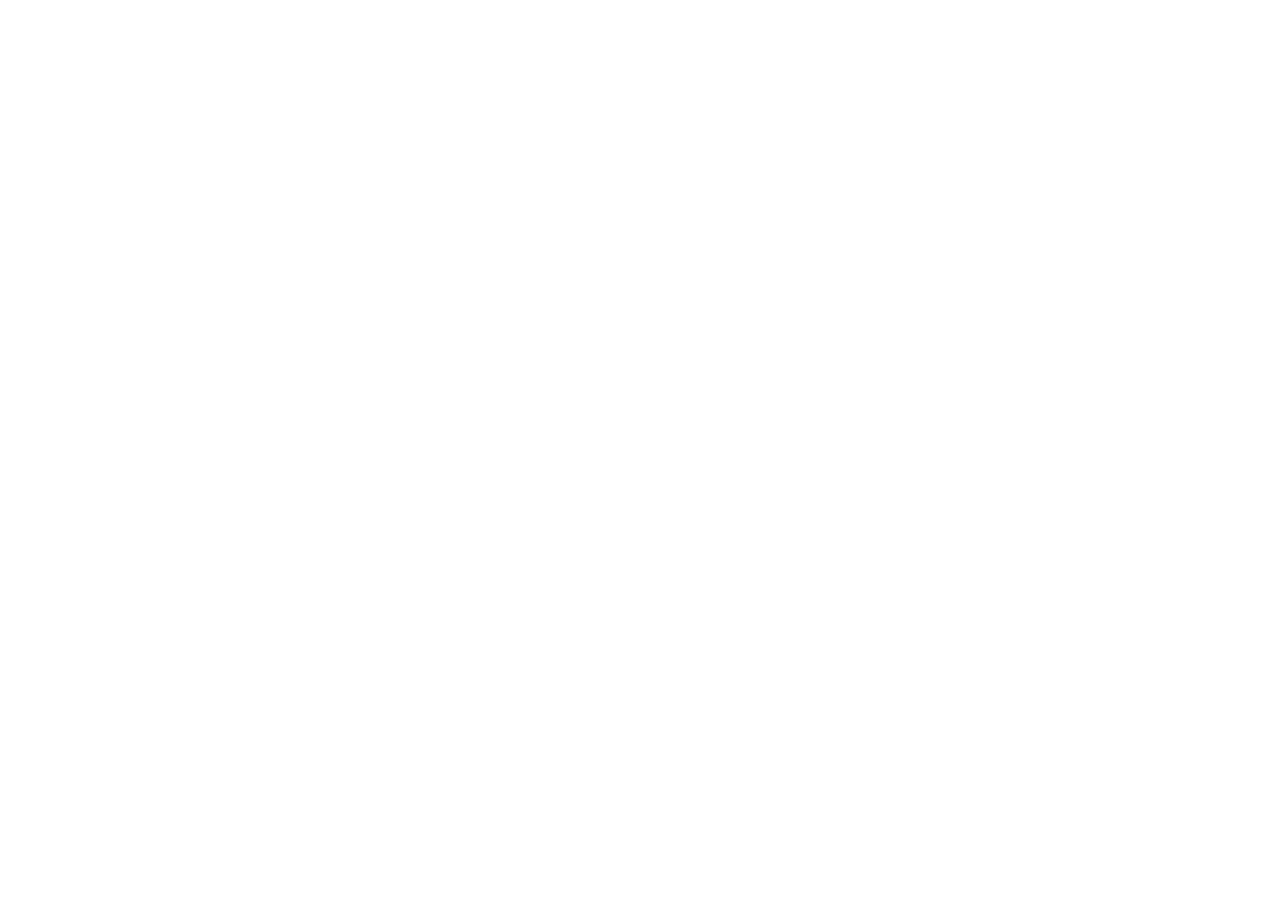
==== src/main/webapp/ForgetPassword.html @ 139113e4 "完善了商家管理订单功能" ====
<!DOCTYPE html>
<html lang="en">
<head>
    <meta charset="UTF-8">
    <title>忘记密码</title>
  <link rel="shortcut icon" href="images/logo.ico">
  <link rel="stylesheet" href="CSS/ForgetPassword.css">
  <link rel="stylesheet" href="element-ui/lib/theme-chalk/index.css">
  <script src="JS/axios-0.18.0.js"></script>
  <script src="JS/vue.js"></script>
  <script src="element-ui/lib/index.js"></script>
</head>
<body>
<div id="app">

</div>
<script src="JS/ForgetPassword.js"></script>
</body>
</html>
---- src/main/webapp/CSS/ForgetPassword.css ----
*{
    margin: 0;
    padding: 0;
}
---- src/main/webapp/element-ui/lib/theme-chalk/index.css ----
@charset "UTF-8";.el-pagination--small .arrow.disabled,.el-table .hidden-columns,.el-table td.is-hidden>*,.el-table th.is-hidden>*,.el-table--hidden{visibility:hidden}.el-input__suffix,.el-tree.is-dragging .el-tree-node__content *{pointer-events:none}.el-dropdown .el-dropdown-selfdefine:focus:active,.el-dropdown .el-dropdown-selfdefine:focus:not(.focusing),.el-message__closeBtn:focus,.el-message__content:focus,.el-popover:focus,.el-popover:focus:active,.el-popover__reference:focus:hover,.el-popover__reference:focus:not(.focusing),.el-rate:active,.el-rate:focus,.el-tooltip:focus:hover,.el-tooltip:focus:not(.focusing),.el-upload-list__item.is-success:active,.el-upload-list__item.is-success:not(.focusing):focus{outline-width:0}@font-face{font-family:element-icons;src:url(fonts/element-icons.woff) format("woff"),url(fonts/element-icons.ttf) format("truetype");font-weight:400;font-display:"auto";font-style:normal}[class*=" el-icon-"],[class^=el-icon-]{font-family:element-icons!important;speak:none;font-style:normal;font-weight:400;font-variant:normal;text-transform:none;line-height:1;vertical-align:baseline;display:inline-block;-webkit-font-smoothing:antialiased;-moz-osx-font-smoothing:grayscale}.el-icon-ice-cream-round:before{content:"\e6a0"}.el-icon-ice-cream-square:before{content:"\e6a3"}.el-icon-lollipop:before{content:"\e6a4"}.el-icon-potato-strips:before{content:"\e6a5"}.el-icon-milk-tea:before{content:"\e6a6"}.el-icon-ice-drink:before{content:"\e6a7"}.el-icon-ice-tea:before{content:"\e6a9"}.el-icon-coffee:before{content:"\e6aa"}.el-icon-orange:before{content:"\e6ab"}.el-icon-pear:before{content:"\e6ac"}.el-icon-apple:before{content:"\e6ad"}.el-icon-cherry:before{content:"\e6ae"}.el-icon-watermelon:before{content:"\e6af"}.el-icon-grape:before{content:"\e6b0"}.el-icon-refrigerator:before{content:"\e6b1"}.el-icon-goblet-square-full:before{content:"\e6b2"}.el-icon-goblet-square:before{content:"\e6b3"}.el-icon-goblet-full:before{content:"\e6b4"}.el-icon-goblet:before{content:"\e6b5"}.el-icon-cold-drink:before{content:"\e6b6"}.el-icon-coffee-cup:before{content:"\e6b8"}.el-icon-water-cup:before{content:"\e6b9"}.el-icon-hot-water:before{content:"\e6ba"}.el-icon-ice-cream:before{content:"\e6bb"}.el-icon-dessert:before{content:"\e6bc"}.el-icon-sugar:before{content:"\e6bd"}.el-icon-tableware:before{content:"\e6be"}.el-icon-burger:before{content:"\e6bf"}.el-icon-knife-fork:before{content:"\e6c1"}.el-icon-fork-spoon:before{content:"\e6c2"}.el-icon-chicken:before{content:"\e6c3"}.el-icon-food:before{content:"\e6c4"}.el-icon-dish-1:before{content:"\e6c5"}.el-icon-dish:before{content:"\e6c6"}.el-icon-moon-night:before{content:"\e6ee"}.el-icon-moon:before{content:"\e6f0"}.el-icon-cloudy-and-sunny:before{content:"\e6f1"}.el-icon-partly-cloudy:before{content:"\e6f2"}.el-icon-cloudy:before{content:"\e6f3"}.el-icon-sunny:before{content:"\e6f6"}.el-icon-sunset:before{content:"\e6f7"}.el-icon-sunrise-1:before{content:"\e6f8"}.el-icon-sunrise:before{content:"\e6f9"}.el-icon-heavy-rain:before{content:"\e6fa"}.el-icon-lightning:before{content:"\e6fb"}.el-icon-light-rain:before{content:"\e6fc"}.el-icon-wind-power:before{content:"\e6fd"}.el-icon-baseball:before{content:"\e712"}.el-icon-soccer:before{content:"\e713"}.el-icon-football:before{content:"\e715"}.el-icon-basketball:before{content:"\e716"}.el-icon-ship:before{content:"\e73f"}.el-icon-truck:before{content:"\e740"}.el-icon-bicycle:before{content:"\e741"}.el-icon-mobile-phone:before{content:"\e6d3"}.el-icon-service:before{content:"\e6d4"}.el-icon-key:before{content:"\e6e2"}.el-icon-unlock:before{content:"\e6e4"}.el-icon-lock:before{content:"\e6e5"}.el-icon-watch:before{content:"\e6fe"}.el-icon-watch-1:before{content:"\e6ff"}.el-icon-timer:before{content:"\e702"}.el-icon-alarm-clock:before{content:"\e703"}.el-icon-map-location:before{content:"\e704"}.el-icon-delete-location:before{content:"\e705"}.el-icon-add-location:before{content:"\e706"}.el-icon-location-information:before{content:"\e707"}.el-icon-location-outline:before{content:"\e708"}.el-icon-location:before{content:"\e79e"}.el-icon-place:before{content:"\e709"}.el-icon-discover:before{content:"\e70a"}.el-icon-first-aid-kit:before{content:"\e70b"}.el-icon-trophy-1:before{content:"\e70c"}.el-icon-trophy:before{content:"\e70d"}.el-icon-medal:before{content:"\e70e"}.el-icon-medal-1:before{content:"\e70f"}.el-icon-stopwatch:before{content:"\e710"}.el-icon-mic:before{content:"\e711"}.el-icon-copy-document:before{content:"\e718"}.el-icon-full-screen:before{content:"\e719"}.el-icon-switch-button:before{content:"\e71b"}.el-icon-aim:before{content:"\e71c"}.el-icon-crop:before{content:"\e71d"}.el-icon-odometer:before{content:"\e71e"}.el-icon-time:before{content:"\e71f"}.el-icon-bangzhu:before{content:"\e724"}.el-icon-close-notification:before{content:"\e726"}.el-icon-microphone:before{content:"\e727"}.el-icon-turn-off-microphone:before{content:"\e728"}.el-icon-position:before{content:"\e729"}.el-icon-postcard:before{content:"\e72a"}.el-icon-message:before{content:"\e72b"}.el-icon-chat-line-square:before{content:"\e72d"}.el-icon-chat-dot-square:before{content:"\e72e"}.el-icon-chat-dot-round:before{content:"\e72f"}.el-icon-chat-square:before{content:"\e730"}.el-icon-chat-line-round:before{content:"\e731"}.el-icon-chat-round:before{content:"\e732"}.el-icon-set-up:before{content:"\e733"}.el-icon-turn-off:before{content:"\e734"}.el-icon-open:before{content:"\e735"}.el-icon-connection:before{content:"\e736"}.el-icon-link:before{content:"\e737"}.el-icon-cpu:before{content:"\e738"}.el-icon-thumb:before{content:"\e739"}.el-icon-female:before{content:"\e73a"}.el-icon-male:before{content:"\e73b"}.el-icon-guide:before{content:"\e73c"}.el-icon-news:before{content:"\e73e"}.el-icon-price-tag:before{content:"\e744"}.el-icon-discount:before{content:"\e745"}.el-icon-wallet:before{content:"\e747"}.el-icon-coin:before{content:"\e748"}.el-icon-money:before{content:"\e749"}.el-icon-bank-card:before{content:"\e74a"}.el-icon-box:before{content:"\e74b"}.el-icon-present:before{content:"\e74c"}.el-icon-sell:before{content:"\e6d5"}.el-icon-sold-out:before{content:"\e6d6"}.el-icon-shopping-bag-2:before{content:"\e74d"}.el-icon-shopping-bag-1:before{content:"\e74e"}.el-icon-shopping-cart-2:before{content:"\e74f"}.el-icon-shopping-cart-1:before{content:"\e750"}.el-icon-shopping-cart-full:before{content:"\e751"}.el-icon-smoking:before{content:"\e752"}.el-icon-no-smoking:before{content:"\e753"}.el-icon-house:before{content:"\e754"}.el-icon-table-lamp:before{content:"\e755"}.el-icon-school:before{content:"\e756"}.el-icon-office-building:before{content:"\e757"}.el-icon-toilet-paper:before{content:"\e758"}.el-icon-notebook-2:before{content:"\e759"}.el-icon-notebook-1:before{content:"\e75a"}.el-icon-files:before{content:"\e75b"}.el-icon-collection:before{content:"\e75c"}.el-icon-receiving:before{content:"\e75d"}.el-icon-suitcase-1:before{content:"\e760"}.el-icon-suitcase:before{content:"\e761"}.el-icon-film:before{content:"\e763"}.el-icon-collection-tag:before{content:"\e765"}.el-icon-data-analysis:before{content:"\e766"}.el-icon-pie-chart:before{content:"\e767"}.el-icon-data-board:before{content:"\e768"}.el-icon-data-line:before{content:"\e76d"}.el-icon-reading:before{content:"\e769"}.el-icon-magic-stick:before{content:"\e76a"}.el-icon-coordinate:before{content:"\e76b"}.el-icon-mouse:before{content:"\e76c"}.el-icon-brush:before{content:"\e76e"}.el-icon-headset:before{content:"\e76f"}.el-icon-umbrella:before{content:"\e770"}.el-icon-scissors:before{content:"\e771"}.el-icon-mobile:before{content:"\e773"}.el-icon-attract:before{content:"\e774"}.el-icon-monitor:before{content:"\e775"}.el-icon-search:before{content:"\e778"}.el-icon-takeaway-box:before{content:"\e77a"}.el-icon-paperclip:before{content:"\e77d"}.el-icon-printer:before{content:"\e77e"}.el-icon-document-add:before{content:"\e782"}.el-icon-document:before{content:"\e785"}.el-icon-document-checked:before{content:"\e786"}.el-icon-document-copy:before{content:"\e787"}.el-icon-document-delete:before{content:"\e788"}.el-icon-document-remove:before{content:"\e789"}.el-icon-tickets:before{content:"\e78b"}.el-icon-folder-checked:before{content:"\e77f"}.el-icon-folder-delete:before{content:"\e780"}.el-icon-folder-remove:before{content:"\e781"}.el-icon-folder-add:before{content:"\e783"}.el-icon-folder-opened:before{content:"\e784"}.el-icon-folder:before{content:"\e78a"}.el-icon-edit-outline:before{content:"\e764"}.el-icon-edit:before{content:"\e78c"}.el-icon-date:before{content:"\e78e"}.el-icon-c-scale-to-original:before{content:"\e7c6"}.el-icon-view:before{content:"\e6ce"}.el-icon-loading:before{content:"\e6cf"}.el-icon-rank:before{content:"\e6d1"}.el-icon-sort-down:before{content:"\e7c4"}.el-icon-sort-up:before{content:"\e7c5"}.el-icon-sort:before{content:"\e6d2"}.el-icon-finished:before{content:"\e6cd"}.el-icon-refresh-left:before{content:"\e6c7"}.el-icon-refresh-right:before{content:"\e6c8"}.el-icon-refresh:before{content:"\e6d0"}.el-icon-video-play:before{content:"\e7c0"}.el-icon-video-pause:before{content:"\e7c1"}.el-icon-d-arrow-right:before{content:"\e6dc"}.el-icon-d-arrow-left:before{content:"\e6dd"}.el-icon-arrow-up:before{content:"\e6e1"}.el-icon-arrow-down:before{content:"\e6df"}.el-icon-arrow-right:before{content:"\e6e0"}.el-icon-arrow-left:before{content:"\e6de"}.el-icon-top-right:before{content:"\e6e7"}.el-icon-top-left:before{content:"\e6e8"}.el-icon-top:before{content:"\e6e6"}.el-icon-bottom:before{content:"\e6eb"}.el-icon-right:before{content:"\e6e9"}.el-icon-back:before{content:"\e6ea"}.el-icon-bottom-right:before{content:"\e6ec"}.el-icon-bottom-left:before{content:"\e6ed"}.el-icon-caret-top:before{content:"\e78f"}.el-icon-caret-bottom:before{content:"\e790"}.el-icon-caret-right:before{content:"\e791"}.el-icon-caret-left:before{content:"\e792"}.el-icon-d-caret:before{content:"\e79a"}.el-icon-share:before{content:"\e793"}.el-icon-menu:before{content:"\e798"}.el-icon-s-grid:before{content:"\e7a6"}.el-icon-s-check:before{content:"\e7a7"}.el-icon-s-data:before{content:"\e7a8"}.el-icon-s-opportunity:before{content:"\e7aa"}.el-icon-s-custom:before{content:"\e7ab"}.el-icon-s-claim:before{content:"\e7ad"}.el-icon-s-finance:before{content:"\e7ae"}.el-icon-s-comment:before{content:"\e7af"}.el-icon-s-flag:before{content:"\e7b0"}.el-icon-s-marketing:before{content:"\e7b1"}.el-icon-s-shop:before{content:"\e7b4"}.el-icon-s-open:before{content:"\e7b5"}.el-icon-s-management:before{content:"\e7b6"}.el-icon-s-ticket:before{content:"\e7b7"}.el-icon-s-release:before{content:"\e7b8"}.el-icon-s-home:before{content:"\e7b9"}.el-icon-s-promotion:before{content:"\e7ba"}.el-icon-s-operation:before{content:"\e7bb"}.el-icon-s-unfold:before{content:"\e7bc"}.el-icon-s-fold:before{content:"\e7a9"}.el-icon-s-platform:before{content:"\e7bd"}.el-icon-s-order:before{content:"\e7be"}.el-icon-s-cooperation:before{content:"\e7bf"}.el-icon-bell:before{content:"\e725"}.el-icon-message-solid:before{content:"\e799"}.el-icon-video-camera:before{content:"\e772"}.el-icon-video-camera-solid:before{content:"\e796"}.el-icon-camera:before{content:"\e779"}.el-icon-camera-solid:before{content:"\e79b"}.el-icon-download:before{content:"\e77c"}.el-icon-upload2:before{content:"\e77b"}.el-icon-upload:before{content:"\e7c3"}.el-icon-picture-outline-round:before{content:"\e75f"}.el-icon-picture-outline:before{content:"\e75e"}.el-icon-picture:before{content:"\e79f"}.el-icon-close:before{content:"\e6db"}.el-icon-check:before{content:"\e6da"}.el-icon-plus:before{content:"\e6d9"}.el-icon-minus:before{content:"\e6d8"}.el-icon-help:before{content:"\e73d"}.el-icon-s-help:before{content:"\e7b3"}.el-icon-circle-close:before{content:"\e78d"}.el-icon-circle-check:before{content:"\e720"}.el-icon-circle-plus-outline:before{content:"\e723"}.el-icon-remove-outline:before{content:"\e722"}.el-icon-zoom-out:before{content:"\e776"}.el-icon-zoom-in:before{content:"\e777"}.el-icon-error:before{content:"\e79d"}.el-icon-success:before{content:"\e79c"}.el-icon-circle-plus:before{content:"\e7a0"}.el-icon-remove:before{content:"\e7a2"}.el-icon-info:before{content:"\e7a1"}.el-icon-question:before{content:"\e7a4"}.el-icon-warning-outline:before{content:"\e6c9"}.el-icon-warning:before{content:"\e7a3"}.el-icon-goods:before{content:"\e7c2"}.el-icon-s-goods:before{content:"\e7b2"}.el-icon-star-off:before{content:"\e717"}.el-icon-star-on:before{content:"\e797"}.el-icon-more-outline:before{content:"\e6cc"}.el-icon-more:before{content:"\e794"}.el-icon-phone-outline:before{content:"\e6cb"}.el-icon-phone:before{content:"\e795"}.el-icon-user:before{content:"\e6e3"}.el-icon-user-solid:before{content:"\e7a5"}.el-icon-setting:before{content:"\e6ca"}.el-icon-s-tools:before{content:"\e7ac"}.el-icon-delete:before{content:"\e6d7"}.el-icon-delete-solid:before{content:"\e7c9"}.el-icon-eleme:before{content:"\e7c7"}.el-icon-platform-eleme:before{content:"\e7ca"}.el-icon-loading{-webkit-animation:rotating 2s linear infinite;animation:rotating 2s linear infinite}.el-icon--right{margin-left:5px}.el-icon--left{margin-right:5px}@-webkit-keyframes rotating{0%{-webkit-transform:rotateZ(0);transform:rotateZ(0)}100%{-webkit-transform:rotateZ(360deg);transform:rotateZ(360deg)}}@keyframes rotating{0%{-webkit-transform:rotateZ(0);transform:rotateZ(0)}100%{-webkit-transform:rotateZ(360deg);transform:rotateZ(360deg)}}.el-pagination{white-space:nowrap;padding:2px 5px;color:#303133;font-weight:700}.el-pagination::after,.el-pagination::before{display:table;content:""}.el-pagination::after{clear:both}.el-pagination button,.el-pagination span:not([class*=suffix]){display:inline-block;font-size:13px;min-width:35.5px;height:28px;line-height:28px;vertical-align:top;-webkit-box-sizing:border-box;box-sizing:border-box}.el-pagination .el-input__inner{text-align:center;-moz-appearance:textfield;line-height:normal}.el-pagination .el-input__suffix{right:0;-webkit-transform:scale(.8);transform:scale(.8)}.el-pagination .el-select .el-input{width:100px;margin:0 5px}.el-pagination .el-select .el-input .el-input__inner{padding-right:25px;border-radius:3px}.el-pagination button{border:none;padding:0 6px;background:0 0}.el-pagination button:focus{outline:0}.el-pagination button:hover{color:#409EFF}.el-pagination button:disabled{color:#C0C4CC;background-color:#FFF;cursor:not-allowed}.el-pagination .btn-next,.el-pagination .btn-prev{background:center center no-repeat #FFF;background-size:16px;cursor:pointer;margin:0;color:#303133}.el-pagination .btn-next .el-icon,.el-pagination .btn-prev .el-icon{display:block;font-size:12px;font-weight:700}.el-pagination .btn-prev{padding-right:12px}.el-pagination .btn-next{padding-left:12px}.el-pagination .el-pager li.disabled{color:#C0C4CC;cursor:not-allowed}.el-pager li,.el-pager li.btn-quicknext:hover,.el-pager li.btn-quickprev:hover{cursor:pointer}.el-pagination--small .btn-next,.el-pagination--small .btn-prev,.el-pagination--small .el-pager li,.el-pagination--small .el-pager li.btn-quicknext,.el-pagination--small .el-pager li.btn-quickprev,.el-pagination--small .el-pager li:last-child{border-color:transparent;font-size:12px;line-height:22px;height:22px;min-width:22px}.el-pagination--small .more::before,.el-pagination--small li.more::before{line-height:24px}.el-pagination--small button,.el-pagination--small span:not([class*=suffix]){height:22px;line-height:22px}.el-pagination--small .el-pagination__editor,.el-pagination--small .el-pagination__editor.el-input .el-input__inner{height:22px}.el-pagination__sizes{margin:0 10px 0 0;font-weight:400;color:#606266}.el-pagination__sizes .el-input .el-input__inner{font-size:13px;padding-left:8px}.el-pagination__sizes .el-input .el-input__inner:hover{border-color:#409EFF}.el-pagination__total{margin-right:10px;font-weight:400;color:#606266}.el-pagination__jump{margin-left:24px;font-weight:400;color:#606266}.el-pagination__jump .el-input__inner{padding:0 3px}.el-pagination__rightwrapper{float:right}.el-pagination__editor{line-height:18px;padding:0 2px;height:28px;text-align:center;margin:0 2px;-webkit-box-sizing:border-box;box-sizing:border-box;border-radius:3px}.el-pager,.el-pagination.is-background .btn-next,.el-pagination.is-background .btn-prev{padding:0}.el-pagination__editor.el-input{width:50px}.el-pagination__editor.el-input .el-input__inner{height:28px}.el-pagination__editor .el-input__inner::-webkit-inner-spin-button,.el-pagination__editor .el-input__inner::-webkit-outer-spin-button{-webkit-appearance:none;margin:0}.el-pagination.is-background .btn-next,.el-pagination.is-background .btn-prev,.el-pagination.is-background .el-pager li{margin:0 5px;background-color:#f4f4f5;color:#606266;min-width:30px;border-radius:2px}.el-pagination.is-background .btn-next.disabled,.el-pagination.is-background .btn-next:disabled,.el-pagination.is-background .btn-prev.disabled,.el-pagination.is-background .btn-prev:disabled,.el-pagination.is-background .el-pager li.disabled{color:#C0C4CC}.el-pagination.is-background .el-pager li:not(.disabled):hover{color:#409EFF}.el-pagination.is-background .el-pager li:not(.disabled).active{background-color:#409EFF;color:#FFF}.el-dialog,.el-pager li{background:#FFF;-webkit-box-sizing:border-box}.el-pagination.is-background.el-pagination--small .btn-next,.el-pagination.is-background.el-pagination--small .btn-prev,.el-pagination.is-background.el-pagination--small .el-pager li{margin:0 3px;min-width:22px}.el-pager,.el-pager li{vertical-align:top;margin:0;display:inline-block}.el-pager{-webkit-user-select:none;-moz-user-select:none;-ms-user-select:none;user-select:none;list-style:none;font-size:0}.el-date-table,.el-table th{-webkit-user-select:none;-moz-user-select:none}.el-pager .more::before{line-height:30px}.el-pager li{padding:0 4px;font-size:13px;min-width:35.5px;height:28px;line-height:28px;box-sizing:border-box;text-align:center}.el-menu--collapse .el-menu .el-submenu,.el-menu--popup{min-width:200px}.el-pager li.btn-quicknext,.el-pager li.btn-quickprev{line-height:28px;color:#303133}.el-pager li.btn-quicknext.disabled,.el-pager li.btn-quickprev.disabled{color:#C0C4CC}.el-pager li.active+li{border-left:0}.el-pager li:hover{color:#409EFF}.el-pager li.active{color:#409EFF;cursor:default}@-webkit-keyframes v-modal-in{0%{opacity:0}}@-webkit-keyframes v-modal-out{100%{opacity:0}}.el-dialog{position:relative;margin:0 auto 50px;border-radius:2px;-webkit-box-shadow:0 1px 3px rgba(0,0,0,.3);box-shadow:0 1px 3px rgba(0,0,0,.3);box-sizing:border-box;width:50%}.el-dialog.is-fullscreen{width:100%;margin-top:0;margin-bottom:0;height:100%;overflow:auto}.el-dialog__wrapper{position:fixed;top:0;right:0;bottom:0;left:0;overflow:auto;margin:0}.el-dialog__header{padding:20px 20px 10px}.el-dialog__headerbtn{position:absolute;top:20px;right:20px;padding:0;background:0 0;border:none;outline:0;cursor:pointer;font-size:16px}.el-dialog__headerbtn .el-dialog__close{color:#909399}.el-dialog__headerbtn:focus .el-dialog__close,.el-dialog__headerbtn:hover .el-dialog__close{color:#409EFF}.el-dialog__title{line-height:24px;font-size:18px;color:#303133}.el-dialog__body{padding:30px 20px;color:#606266;font-size:14px;word-break:break-all}.el-dialog__footer{padding:10px 20px 20px;text-align:right;-webkit-box-sizing:border-box;box-sizing:border-box}.el-dialog--center{text-align:center}.el-dialog--center .el-dialog__body{text-align:initial;padding:25px 25px 30px}.el-dialog--center .el-dialog__footer{text-align:inherit}.dialog-fade-enter-active{-webkit-animation:dialog-fade-in .3s;animation:dialog-fade-in .3s}.dialog-fade-leave-active{-webkit-animation:dialog-fade-out .3s;animation:dialog-fade-out .3s}@-webkit-keyframes dialog-fade-in{0%{-webkit-transform:translate3d(0,-20px,0);transform:translate3d(0,-20px,0);opacity:0}100%{-webkit-transform:translate3d(0,0,0);transform:translate3d(0,0,0);opacity:1}}@keyframes dialog-fade-in{0%{-webkit-transform:translate3d(0,-20px,0);transform:translate3d(0,-20px,0);opacity:0}100%{-webkit-transform:translate3d(0,0,0);transform:translate3d(0,0,0);opacity:1}}@-webkit-keyframes dialog-fade-out{0%{-webkit-transform:translate3d(0,0,0);transform:translate3d(0,0,0);opacity:1}100%{-webkit-transform:translate3d(0,-20px,0);transform:translate3d(0,-20px,0);opacity:0}}@keyframes dialog-fade-out{0%{-webkit-transform:translate3d(0,0,0);transform:translate3d(0,0,0);opacity:1}100%{-webkit-transform:translate3d(0,-20px,0);transform:translate3d(0,-20px,0);opacity:0}}.el-autocomplete{position:relative;display:inline-block}.el-autocomplete-suggestion{margin:5px 0;-webkit-box-shadow:0 2px 12px 0 rgba(0,0,0,.1);box-shadow:0 2px 12px 0 rgba(0,0,0,.1);border-radius:4px;border:1px solid #E4E7ED;-webkit-box-sizing:border-box;box-sizing:border-box;background-color:#FFF}.el-dropdown-menu,.el-menu--collapse .el-submenu .el-menu{z-index:10;-webkit-box-shadow:0 2px 12px 0 rgba(0,0,0,.1)}.el-autocomplete-suggestion__wrap{max-height:280px;padding:10px 0;-webkit-box-sizing:border-box;box-sizing:border-box}.el-autocomplete-suggestion__list{margin:0;padding:0}.el-autocomplete-suggestion li{padding:0 20px;margin:0;line-height:34px;cursor:pointer;color:#606266;font-size:14px;list-style:none;white-space:nowrap;overflow:hidden;text-overflow:ellipsis}.el-autocomplete-suggestion li.highlighted,.el-autocomplete-suggestion li:hover{background-color:#F5F7FA}.el-autocomplete-suggestion li.divider{margin-top:6px;border-top:1px solid #000}.el-autocomplete-suggestion li.divider:last-child{margin-bottom:-6px}.el-autocomplete-suggestion.is-loading li{text-align:center;height:100px;line-height:100px;font-size:20px;color:#999}.el-autocomplete-suggestion.is-loading li::after{display:inline-block;content:"";height:100%;vertical-align:middle}.el-autocomplete-suggestion.is-loading li:hover{background-color:#FFF}.el-autocomplete-suggestion.is-loading .el-icon-loading{vertical-align:middle}.el-dropdown{display:inline-block;position:relative;color:#606266;font-size:14px}.el-dropdown .el-button-group{display:block}.el-dropdown .el-button-group .el-button{float:none}.el-dropdown .el-dropdown__caret-button{padding-left:5px;padding-right:5px;position:relative;border-left:none}.el-dropdown .el-dropdown__caret-button::before{content:'';position:absolute;display:block;width:1px;top:5px;bottom:5px;left:0;background:rgba(255,255,255,.5)}.el-dropdown .el-dropdown__caret-button.el-button--default::before{background:rgba(220,223,230,.5)}.el-dropdown .el-dropdown__caret-button:hover::before{top:0;bottom:0}.el-dropdown .el-dropdown__caret-button .el-dropdown__icon{padding-left:0}.el-dropdown__icon{font-size:12px;margin:0 3px}.el-dropdown-menu{position:absolute;top:0;left:0;padding:10px 0;margin:5px 0;background-color:#FFF;border:1px solid #EBEEF5;border-radius:4px;box-shadow:0 2px 12px 0 rgba(0,0,0,.1)}.el-dropdown-menu__item{list-style:none;line-height:36px;padding:0 20px;margin:0;font-size:14px;color:#606266;cursor:pointer;outline:0}.el-dropdown-menu__item:focus,.el-dropdown-menu__item:not(.is-disabled):hover{background-color:#ecf5ff;color:#66b1ff}.el-dropdown-menu__item i{margin-right:5px}.el-dropdown-menu__item--divided{position:relative;margin-top:6px;border-top:1px solid #EBEEF5}.el-dropdown-menu__item--divided:before{content:'';height:6px;display:block;margin:0 -20px;background-color:#FFF}.el-dropdown-menu__item.is-disabled{cursor:default;color:#bbb;pointer-events:none}.el-dropdown-menu--medium{padding:6px 0}.el-dropdown-menu--medium .el-dropdown-menu__item{line-height:30px;padding:0 17px;font-size:14px}.el-dropdown-menu--medium .el-dropdown-menu__item.el-dropdown-menu__item--divided{margin-top:6px}.el-dropdown-menu--medium .el-dropdown-menu__item.el-dropdown-menu__item--divided:before{height:6px;margin:0 -17px}.el-dropdown-menu--small{padding:6px 0}.el-dropdown-menu--small .el-dropdown-menu__item{line-height:27px;padding:0 15px;font-size:13px}.el-dropdown-menu--small .el-dropdown-menu__item.el-dropdown-menu__item--divided{margin-top:4px}.el-dropdown-menu--small .el-dropdown-menu__item.el-dropdown-menu__item--divided:before{height:4px;margin:0 -15px}.el-dropdown-menu--mini{padding:3px 0}.el-dropdown-menu--mini .el-dropdown-menu__item{line-height:24px;padding:0 10px;font-size:12px}.el-dropdown-menu--mini .el-dropdown-menu__item.el-dropdown-menu__item--divided{margin-top:3px}.el-dropdown-menu--mini .el-dropdown-menu__item.el-dropdown-menu__item--divided:before{height:3px;margin:0 -10px}.el-menu{border-right:solid 1px #e6e6e6;list-style:none;position:relative;margin:0;padding-left:0;background-color:#FFF}.el-menu--horizontal>.el-menu-item:not(.is-disabled):focus,.el-menu--horizontal>.el-menu-item:not(.is-disabled):hover,.el-menu--horizontal>.el-submenu .el-submenu__title:hover{background-color:#fff}.el-menu::after,.el-menu::before{display:table;content:""}.el-menu::after{clear:both}.el-menu.el-menu--horizontal{border-bottom:solid 1px #e6e6e6}.el-menu--horizontal{border-right:none}.el-menu--horizontal>.el-menu-item{float:left;height:60px;line-height:60px;margin:0;border-bottom:2px solid transparent;color:#909399}.el-menu--horizontal>.el-menu-item a,.el-menu--horizontal>.el-menu-item a:hover{color:inherit}.el-menu--horizontal>.el-submenu{float:left}.el-menu--horizontal>.el-submenu:focus,.el-menu--horizontal>.el-submenu:hover{outline:0}.el-menu--horizontal>.el-submenu:focus .el-submenu__title,.el-menu--horizontal>.el-submenu:hover .el-submenu__title{color:#303133}.el-menu--horizontal>.el-submenu.is-active .el-submenu__title{border-bottom:2px solid #409EFF;color:#303133}.el-menu--horizontal>.el-submenu .el-submenu__title{height:60px;line-height:60px;border-bottom:2px solid transparent;color:#909399}.el-menu--horizontal>.el-submenu .el-submenu__icon-arrow{position:static;vertical-align:middle;margin-left:8px;margin-top:-3px}.el-menu--horizontal .el-menu .el-menu-item,.el-menu--horizontal .el-menu .el-submenu__title{background-color:#FFF;float:none;height:36px;line-height:36px;padding:0 10px;color:#909399}.el-menu--horizontal .el-menu .el-menu-item.is-active,.el-menu--horizontal .el-menu .el-submenu.is-active>.el-submenu__title{color:#303133}.el-menu--horizontal .el-menu-item:not(.is-disabled):focus,.el-menu--horizontal .el-menu-item:not(.is-disabled):hover{outline:0;color:#303133}.el-menu--horizontal>.el-menu-item.is-active{border-bottom:2px solid #409EFF;color:#303133}.el-menu--collapse{width:64px}.el-menu--collapse>.el-menu-item [class^=el-icon-],.el-menu--collapse>.el-submenu>.el-submenu__title [class^=el-icon-]{margin:0;vertical-align:middle;width:24px;text-align:center}.el-menu--collapse>.el-menu-item .el-submenu__icon-arrow,.el-menu--collapse>.el-submenu>.el-submenu__title .el-submenu__icon-arrow{display:none}.el-menu--collapse>.el-menu-item span,.el-menu--collapse>.el-submenu>.el-submenu__title span{height:0;width:0;overflow:hidden;visibility:hidden;display:inline-block}.el-menu--collapse>.el-menu-item.is-active i{color:inherit}.el-menu--collapse .el-submenu{position:relative}.el-menu--collapse .el-submenu .el-menu{position:absolute;margin-left:5px;top:0;left:100%;border:1px solid #E4E7ED;border-radius:2px;box-shadow:0 2px 12px 0 rgba(0,0,0,.1)}.el-menu-item,.el-submenu__title{height:56px;line-height:56px;position:relative;-webkit-box-sizing:border-box;white-space:nowrap;list-style:none}.el-menu--collapse .el-submenu.is-opened>.el-submenu__title .el-submenu__icon-arrow{-webkit-transform:none;transform:none}.el-menu--popup{z-index:100;border:none;padding:5px 0;border-radius:2px;-webkit-box-shadow:0 2px 12px 0 rgba(0,0,0,.1);box-shadow:0 2px 12px 0 rgba(0,0,0,.1)}.el-menu--popup-bottom-start{margin-top:5px}.el-menu--popup-right-start{margin-left:5px;margin-right:5px}.el-menu-item{font-size:14px;color:#303133;padding:0 20px;cursor:pointer;-webkit-transition:border-color .3s,background-color .3s,color .3s;transition:border-color .3s,background-color .3s,color .3s;box-sizing:border-box}.el-menu-item *{vertical-align:middle}.el-menu-item i{color:#909399}.el-menu-item:focus,.el-menu-item:hover{outline:0;background-color:#ecf5ff}.el-menu-item.is-disabled{opacity:.25;cursor:not-allowed;background:0 0!important}.el-menu-item [class^=el-icon-]{margin-right:5px;width:24px;text-align:center;font-size:18px;vertical-align:middle}.el-menu-item.is-active{color:#409EFF}.el-menu-item.is-active i{color:inherit}.el-submenu{list-style:none;margin:0;padding-left:0}.el-submenu__title{font-size:14px;color:#303133;padding:0 20px;cursor:pointer;-webkit-transition:border-color .3s,background-color .3s,color .3s;transition:border-color .3s,background-color .3s,color .3s;box-sizing:border-box}.el-submenu__title *{vertical-align:middle}.el-submenu__title i{color:#909399}.el-submenu__title:focus,.el-submenu__title:hover{outline:0;background-color:#ecf5ff}.el-submenu__title.is-disabled{opacity:.25;cursor:not-allowed;background:0 0!important}.el-submenu__title:hover{background-color:#ecf5ff}.el-submenu .el-menu{border:none}.el-submenu .el-menu-item{height:50px;line-height:50px;padding:0 45px;min-width:200px}.el-submenu__icon-arrow{position:absolute;top:50%;right:20px;margin-top:-7px;-webkit-transition:-webkit-transform .3s;transition:-webkit-transform .3s;transition:transform .3s;transition:transform .3s,-webkit-transform .3s;font-size:12px}.el-submenu.is-active .el-submenu__title{border-bottom-color:#409EFF}.el-submenu.is-opened>.el-submenu__title .el-submenu__icon-arrow{-webkit-transform:rotateZ(180deg);transform:rotateZ(180deg)}.el-submenu.is-disabled .el-menu-item,.el-submenu.is-disabled .el-submenu__title{opacity:.25;cursor:not-allowed;background:0 0!important}.el-submenu [class^=el-icon-]{vertical-align:middle;margin-right:5px;width:24px;text-align:center;font-size:18px}.el-menu-item-group>ul{padding:0}.el-menu-item-group__title{padding:7px 0 7px 20px;line-height:normal;font-size:12px;color:#909399}.el-radio-button__inner,.el-radio-group{display:inline-block;line-height:1;vertical-align:middle}.horizontal-collapse-transition .el-submenu__title .el-submenu__icon-arrow{-webkit-transition:.2s;transition:.2s;opacity:0}.el-radio-group{font-size:0}.el-radio-button{position:relative;display:inline-block;outline:0}.el-radio-button__inner{white-space:nowrap;background:#FFF;border:1px solid #DCDFE6;font-weight:500;border-left:0;color:#606266;-webkit-appearance:none;text-align:center;-webkit-box-sizing:border-box;box-sizing:border-box;outline:0;margin:0;position:relative;cursor:pointer;-webkit-transition:all .3s cubic-bezier(.645,.045,.355,1);transition:all .3s cubic-bezier(.645,.045,.355,1);padding:12px 20px;font-size:14px;border-radius:0}.el-radio-button__inner.is-round{padding:12px 20px}.el-radio-button__inner:hover{color:#409EFF}.el-radio-button__inner [class*=el-icon-]{line-height:.9}.el-radio-button__inner [class*=el-icon-]+span{margin-left:5px}.el-radio-button:first-child .el-radio-button__inner{border-left:1px solid #DCDFE6;border-radius:4px 0 0 4px;-webkit-box-shadow:none!important;box-shadow:none!important}.el-radio-button__orig-radio{opacity:0;outline:0;position:absolute;z-index:-1}.el-radio-button__orig-radio:checked+.el-radio-button__inner{color:#FFF;background-color:#409EFF;border-color:#409EFF;-webkit-box-shadow:-1px 0 0 0 #409EFF;box-shadow:-1px 0 0 0 #409EFF}.el-radio-button__orig-radio:disabled+.el-radio-button__inner{color:#C0C4CC;cursor:not-allowed;background-image:none;background-color:#FFF;border-color:#EBEEF5;-webkit-box-shadow:none;box-shadow:none}.el-radio-button__orig-radio:disabled:checked+.el-radio-button__inner{background-color:#F2F6FC}.el-radio-button:last-child .el-radio-button__inner{border-radius:0 4px 4px 0}.el-popover,.el-radio-button:first-child:last-child .el-radio-button__inner{border-radius:4px}.el-radio-button--medium .el-radio-button__inner{padding:10px 20px;font-size:14px;border-radius:0}.el-radio-button--medium .el-radio-button__inner.is-round{padding:10px 20px}.el-radio-button--small .el-radio-button__inner{padding:9px 15px;font-size:12px;border-radius:0}.el-radio-button--small .el-radio-button__inner.is-round{padding:9px 15px}.el-radio-button--mini .el-radio-button__inner{padding:7px 15px;font-size:12px;border-radius:0}.el-radio-button--mini .el-radio-button__inner.is-round{padding:7px 15px}.el-radio-button:focus:not(.is-focus):not(:active):not(.is-disabled){-webkit-box-shadow:0 0 2px 2px #409EFF;box-shadow:0 0 2px 2px #409EFF}.el-switch{display:-webkit-inline-box;display:-ms-inline-flexbox;display:inline-flex;-webkit-box-align:center;-ms-flex-align:center;align-items:center;position:relative;font-size:14px;line-height:20px;height:20px;vertical-align:middle}.el-switch__core,.el-switch__label{display:inline-block;cursor:pointer}.el-switch.is-disabled .el-switch__core,.el-switch.is-disabled .el-switch__label{cursor:not-allowed}.el-switch__label{-webkit-transition:.2s;transition:.2s;height:20px;font-size:14px;font-weight:500;vertical-align:middle;color:#303133}.el-switch__label.is-active{color:#409EFF}.el-switch__label--left{margin-right:10px}.el-switch__label--right{margin-left:10px}.el-switch__label *{line-height:1;font-size:14px;display:inline-block}.el-switch__input{position:absolute;width:0;height:0;opacity:0;margin:0}.el-switch__core{margin:0;position:relative;width:40px;height:20px;border:1px solid #DCDFE6;outline:0;border-radius:10px;-webkit-box-sizing:border-box;box-sizing:border-box;background:#DCDFE6;-webkit-transition:border-color .3s,background-color .3s;transition:border-color .3s,background-color .3s;vertical-align:middle}.el-switch__core:after{content:"";position:absolute;top:1px;left:1px;border-radius:100%;-webkit-transition:all .3s;transition:all .3s;width:16px;height:16px;background-color:#FFF}.el-switch.is-checked .el-switch__core{border-color:#409EFF;background-color:#409EFF}.el-switch.is-checked .el-switch__core::after{left:100%;margin-left:-17px}.el-switch.is-disabled{opacity:.6}.el-switch--wide .el-switch__label.el-switch__label--left span{left:10px}.el-switch--wide .el-switch__label.el-switch__label--right span{right:10px}.el-switch .label-fade-enter,.el-switch .label-fade-leave-active{opacity:0}.el-select-dropdown{position:absolute;z-index:1001;border:1px solid #E4E7ED;border-radius:4px;background-color:#FFF;-webkit-box-shadow:0 2px 12px 0 rgba(0,0,0,.1);box-shadow:0 2px 12px 0 rgba(0,0,0,.1);-webkit-box-sizing:border-box;box-sizing:border-box;margin:5px 0}.el-select-dropdown.is-multiple .el-select-dropdown__item.selected{color:#409EFF;background-color:#FFF}.el-select-dropdown.is-multiple .el-select-dropdown__item.selected.hover{background-color:#F5F7FA}.el-select-dropdown.is-multiple .el-select-dropdown__item.selected::after{position:absolute;right:20px;font-family:element-icons;content:"\e6da";font-size:12px;font-weight:700;-webkit-font-smoothing:antialiased;-moz-osx-font-smoothing:grayscale}.el-select-dropdown .el-scrollbar.is-empty .el-select-dropdown__list{padding:0}.el-select-dropdown__empty{padding:10px 0;margin:0;text-align:center;color:#999;font-size:14px}.el-select-dropdown__wrap{max-height:274px}.el-select-dropdown__list{list-style:none;padding:6px 0;margin:0;-webkit-box-sizing:border-box;box-sizing:border-box}.el-select-dropdown__item{font-size:14px;padding:0 20px;position:relative;white-space:nowrap;overflow:hidden;text-overflow:ellipsis;color:#606266;height:34px;line-height:34px;-webkit-box-sizing:border-box;box-sizing:border-box;cursor:pointer}.el-select-dropdown__item.is-disabled{color:#C0C4CC;cursor:not-allowed}.el-select-dropdown__item.is-disabled:hover{background-color:#FFF}.el-select-dropdown__item.hover,.el-select-dropdown__item:hover{background-color:#F5F7FA}.el-select-dropdown__item.selected{color:#409EFF;font-weight:700}.el-select-group{margin:0;padding:0}.el-select-group__wrap{position:relative;list-style:none;margin:0;padding:0}.el-select-group__wrap:not(:last-of-type){padding-bottom:24px}.el-select-group__wrap:not(:last-of-type)::after{content:'';position:absolute;display:block;left:20px;right:20px;bottom:12px;height:1px;background:#E4E7ED}.el-select-group__title{padding-left:20px;font-size:12px;color:#909399;line-height:30px}.el-select-group .el-select-dropdown__item{padding-left:20px}.el-select{display:inline-block;position:relative}.el-select .el-select__tags>span{display:contents}.el-select:hover .el-input__inner{border-color:#C0C4CC}.el-select .el-input__inner{cursor:pointer;padding-right:35px}.el-select .el-input__inner:focus{border-color:#409EFF}.el-select .el-input .el-select__caret{color:#C0C4CC;font-size:14px;-webkit-transition:-webkit-transform .3s;transition:-webkit-transform .3s;transition:transform .3s;transition:transform .3s,-webkit-transform .3s;-webkit-transform:rotateZ(180deg);transform:rotateZ(180deg);cursor:pointer}.el-select .el-input .el-select__caret.is-reverse{-webkit-transform:rotateZ(0);transform:rotateZ(0)}.el-select .el-input .el-select__caret.is-show-close{font-size:14px;text-align:center;-webkit-transform:rotateZ(180deg);transform:rotateZ(180deg);border-radius:100%;color:#C0C4CC;-webkit-transition:color .2s cubic-bezier(.645,.045,.355,1);transition:color .2s cubic-bezier(.645,.045,.355,1)}.el-select .el-input .el-select__caret.is-show-close:hover{color:#909399}.el-select .el-input.is-disabled .el-input__inner{cursor:not-allowed}.el-select .el-input.is-disabled .el-input__inner:hover{border-color:#E4E7ED}.el-select .el-input.is-focus .el-input__inner{border-color:#409EFF}.el-select>.el-input{display:block}.el-select__input{border:none;outline:0;padding:0;margin-left:15px;color:#666;font-size:14px;-webkit-appearance:none;-moz-appearance:none;appearance:none;height:28px;background-color:transparent}.el-select__input.is-mini{height:14px}.el-select__close{cursor:pointer;position:absolute;top:8px;z-index:1000;right:25px;color:#C0C4CC;line-height:18px;font-size:14px}.el-select__close:hover{color:#909399}.el-select__tags{position:absolute;line-height:normal;white-space:normal;z-index:1;top:50%;-webkit-transform:translateY(-50%);transform:translateY(-50%);display:-webkit-box;display:-ms-flexbox;display:flex;-webkit-box-align:center;-ms-flex-align:center;align-items:center;-ms-flex-wrap:wrap;flex-wrap:wrap}.el-select .el-tag__close{margin-top:-2px}.el-select .el-tag{-webkit-box-sizing:border-box;box-sizing:border-box;border-color:transparent;margin:2px 0 2px 6px;background-color:#f0f2f5}.el-select .el-tag__close.el-icon-close{background-color:#C0C4CC;right:-7px;top:0;color:#FFF}.el-select .el-tag__close.el-icon-close:hover{background-color:#909399}.el-table,.el-table__expanded-cell{background-color:#FFF}.el-select .el-tag__close.el-icon-close::before{display:block;-webkit-transform:translate(0,.5px);transform:translate(0,.5px)}.el-table{position:relative;overflow:hidden;-webkit-box-sizing:border-box;box-sizing:border-box;-webkit-box-flex:1;-ms-flex:1;flex:1;width:100%;max-width:100%;font-size:14px;color:#606266}.el-table--mini,.el-table--small,.el-table__expand-icon{font-size:12px}.el-table__empty-block{min-height:60px;text-align:center;width:100%;display:-webkit-box;display:-ms-flexbox;display:flex;-webkit-box-pack:center;-ms-flex-pack:center;justify-content:center;-webkit-box-align:center;-ms-flex-align:center;align-items:center}.el-table__empty-text{line-height:60px;width:50%;color:#909399}.el-table__expand-column .cell{padding:0;text-align:center}.el-table__expand-icon{position:relative;cursor:pointer;color:#666;-webkit-transition:-webkit-transform .2s ease-in-out;transition:-webkit-transform .2s ease-in-out;transition:transform .2s ease-in-out;transition:transform .2s ease-in-out,-webkit-transform .2s ease-in-out;height:20px}.el-table__expand-icon--expanded{-webkit-transform:rotate(90deg);transform:rotate(90deg)}.el-table__expand-icon>.el-icon{position:absolute;left:50%;top:50%;margin-left:-5px;margin-top:-5px}.el-table__expanded-cell[class*=cell]{padding:20px 50px}.el-table__expanded-cell:hover{background-color:transparent!important}.el-table__placeholder{display:inline-block;width:20px}.el-table__append-wrapper{overflow:hidden}.el-table--fit{border-right:0;border-bottom:0}.el-table--fit td.gutter,.el-table--fit th.gutter{border-right-width:1px}.el-table--scrollable-x .el-table__body-wrapper{overflow-x:auto}.el-table--scrollable-y .el-table__body-wrapper{overflow-y:auto}.el-table thead{color:#909399;font-weight:500}.el-table thead.is-group th{background:#F5F7FA}.el-table th,.el-table tr{background-color:#FFF}.el-table td,.el-table th{padding:12px 0;min-width:0;-webkit-box-sizing:border-box;box-sizing:border-box;text-overflow:ellipsis;vertical-align:middle;position:relative;text-align:left}.el-table td.is-center,.el-table th.is-center{text-align:center}.el-table td.is-right,.el-table th.is-right{text-align:right}.el-table td.gutter,.el-table th.gutter{width:15px;border-right-width:0;border-bottom-width:0;padding:0}.el-table--medium td,.el-table--medium th{padding:10px 0}.el-table--small td,.el-table--small th{padding:8px 0}.el-table--mini td,.el-table--mini th{padding:6px 0}.el-table .cell,.el-table--border td:first-child .cell,.el-table--border th:first-child .cell{padding-left:10px}.el-table tr input[type=checkbox]{margin:0}.el-table td,.el-table th.is-leaf{border-bottom:1px solid #EBEEF5}.el-table th.is-sortable{cursor:pointer}.el-table th{overflow:hidden;-ms-user-select:none;user-select:none}.el-table th>.cell{display:inline-block;-webkit-box-sizing:border-box;box-sizing:border-box;position:relative;vertical-align:middle;padding-left:10px;padding-right:10px;width:100%}.el-table th>.cell.highlight{color:#409EFF}.el-table th.required>div::before{display:inline-block;content:"";width:8px;height:8px;border-radius:50%;background:#ff4d51;margin-right:5px;vertical-align:middle}.el-table td div{-webkit-box-sizing:border-box;box-sizing:border-box}.el-table td.gutter{width:0}.el-table .cell{-webkit-box-sizing:border-box;box-sizing:border-box;overflow:hidden;text-overflow:ellipsis;white-space:normal;word-break:break-all;line-height:23px;padding-right:10px}.el-table .cell.el-tooltip{white-space:nowrap;min-width:50px}.el-table--border,.el-table--group{border:1px solid #EBEEF5}.el-table--border::after,.el-table--group::after,.el-table::before{content:'';position:absolute;background-color:#EBEEF5;z-index:1}.el-table--border::after,.el-table--group::after{top:0;right:0;width:1px;height:100%}.el-table::before{left:0;bottom:0;width:100%;height:1px}.el-table--border{border-right:none;border-bottom:none}.el-table--border.el-loading-parent--relative{border-color:transparent}.el-table--border td,.el-table--border th,.el-table__body-wrapper .el-table--border.is-scrolling-left~.el-table__fixed{border-right:1px solid #EBEEF5}.el-table--border th.gutter:last-of-type{border-bottom:1px solid #EBEEF5;border-bottom-width:1px}.el-table--border th,.el-table__fixed-right-patch{border-bottom:1px solid #EBEEF5}.el-table__fixed,.el-table__fixed-right{position:absolute;top:0;left:0;overflow-x:hidden;overflow-y:hidden;-webkit-box-shadow:0 0 10px rgba(0,0,0,.12);box-shadow:0 0 10px rgba(0,0,0,.12)}.el-table__fixed-right::before,.el-table__fixed::before{content:'';position:absolute;left:0;bottom:0;width:100%;height:1px;background-color:#EBEEF5;z-index:4}.el-table__fixed-right-patch{position:absolute;top:-1px;right:0;background-color:#FFF}.el-table__fixed-right{top:0;left:auto;right:0}.el-table__fixed-right .el-table__fixed-body-wrapper,.el-table__fixed-right .el-table__fixed-footer-wrapper,.el-table__fixed-right .el-table__fixed-header-wrapper{left:auto;right:0}.el-table__fixed-header-wrapper{position:absolute;left:0;top:0;z-index:3}.el-table__fixed-footer-wrapper{position:absolute;left:0;bottom:0;z-index:3}.el-table__fixed-footer-wrapper tbody td{border-top:1px solid #EBEEF5;background-color:#F5F7FA;color:#606266}.el-table__fixed-body-wrapper{position:absolute;left:0;top:37px;overflow:hidden;z-index:3}.el-table__body-wrapper,.el-table__footer-wrapper,.el-table__header-wrapper{width:100%}.el-table__footer-wrapper{margin-top:-1px}.el-table__footer-wrapper td{border-top:1px solid #EBEEF5}.el-table__body,.el-table__footer,.el-table__header{table-layout:fixed;border-collapse:separate}.el-table__footer-wrapper,.el-table__header-wrapper{overflow:hidden}.el-table__footer-wrapper tbody td,.el-table__header-wrapper tbody td{background-color:#F5F7FA;color:#606266}.el-table__body-wrapper{overflow:hidden;position:relative}.el-table__body-wrapper.is-scrolling-left~.el-table__fixed,.el-table__body-wrapper.is-scrolling-none~.el-table__fixed,.el-table__body-wrapper.is-scrolling-none~.el-table__fixed-right,.el-table__body-wrapper.is-scrolling-right~.el-table__fixed-right{-webkit-box-shadow:none;box-shadow:none}.el-picker-panel,.el-table-filter{-webkit-box-shadow:0 2px 12px 0 rgba(0,0,0,.1)}.el-table__body-wrapper .el-table--border.is-scrolling-right~.el-table__fixed-right{border-left:1px solid #EBEEF5}.el-table .caret-wrapper{display:-webkit-inline-box;display:-ms-inline-flexbox;display:inline-flex;-webkit-box-orient:vertical;-webkit-box-direction:normal;-ms-flex-direction:column;flex-direction:column;-webkit-box-align:center;-ms-flex-align:center;align-items:center;height:34px;width:24px;vertical-align:middle;cursor:pointer;overflow:initial;position:relative}.el-table .sort-caret{width:0;height:0;border:5px solid transparent;position:absolute;left:7px}.el-table .sort-caret.ascending{border-bottom-color:#C0C4CC;top:5px}.el-table .sort-caret.descending{border-top-color:#C0C4CC;bottom:7px}.el-table .ascending .sort-caret.ascending{border-bottom-color:#409EFF}.el-table .descending .sort-caret.descending{border-top-color:#409EFF}.el-table .hidden-columns{position:absolute;z-index:-1}.el-table--striped .el-table__body tr.el-table__row--striped td{background:#FAFAFA}.el-table--striped .el-table__body tr.el-table__row--striped.current-row td{background-color:#ecf5ff}.el-table__body tr.hover-row.current-row>td,.el-table__body tr.hover-row.el-table__row--striped.current-row>td,.el-table__body tr.hover-row.el-table__row--striped>td,.el-table__body tr.hover-row>td{background-color:#F5F7FA}.el-table__body tr.current-row>td{background-color:#ecf5ff}.el-table__column-resize-proxy{position:absolute;left:200px;top:0;bottom:0;width:0;border-left:1px solid #EBEEF5;z-index:10}.el-table__column-filter-trigger{display:inline-block;line-height:34px;cursor:pointer}.el-table__column-filter-trigger i{color:#909399;font-size:12px;-webkit-transform:scale(.75);transform:scale(.75)}.el-table--enable-row-transition .el-table__body td{-webkit-transition:background-color .25s ease;transition:background-color .25s ease}.el-table--enable-row-hover .el-table__body tr:hover>td{background-color:#F5F7FA}.el-table--fluid-height .el-table__fixed,.el-table--fluid-height .el-table__fixed-right{bottom:0;overflow:hidden}.el-table [class*=el-table__row--level] .el-table__expand-icon{display:inline-block;width:20px;line-height:20px;height:20px;text-align:center;margin-right:3px}.el-table-column--selection .cell{padding-left:14px;padding-right:14px}.el-table-filter{border:1px solid #EBEEF5;border-radius:2px;background-color:#FFF;box-shadow:0 2px 12px 0 rgba(0,0,0,.1);-webkit-box-sizing:border-box;box-sizing:border-box;margin:2px 0}.el-date-table td,.el-date-table td div{height:30px;-webkit-box-sizing:border-box}.el-table-filter__list{padding:5px 0;margin:0;list-style:none;min-width:100px}.el-table-filter__list-item{line-height:36px;padding:0 10px;cursor:pointer;font-size:14px}.el-table-filter__list-item:hover{background-color:#ecf5ff;color:#66b1ff}.el-table-filter__list-item.is-active{background-color:#409EFF;color:#FFF}.el-table-filter__content{min-width:100px}.el-table-filter__bottom{border-top:1px solid #EBEEF5;padding:8px}.el-table-filter__bottom button{background:0 0;border:none;color:#606266;cursor:pointer;font-size:13px;padding:0 3px}.el-date-table td.in-range div,.el-date-table td.in-range div:hover,.el-date-table.is-week-mode .el-date-table__row.current div,.el-date-table.is-week-mode .el-date-table__row:hover div{background-color:#F2F6FC}.el-table-filter__bottom button:hover{color:#409EFF}.el-table-filter__bottom button:focus{outline:0}.el-table-filter__bottom button.is-disabled{color:#C0C4CC;cursor:not-allowed}.el-table-filter__wrap{max-height:280px}.el-table-filter__checkbox-group{padding:10px}.el-table-filter__checkbox-group label.el-checkbox{display:block;margin-right:5px;margin-bottom:8px;margin-left:5px}.el-table-filter__checkbox-group .el-checkbox:last-child{margin-bottom:0}.el-date-table{font-size:12px;-ms-user-select:none;user-select:none}.el-date-table.is-week-mode .el-date-table__row:hover td.available:hover{color:#606266}.el-date-table.is-week-mode .el-date-table__row:hover td:first-child div{margin-left:5px;border-top-left-radius:15px;border-bottom-left-radius:15px}.el-date-table.is-week-mode .el-date-table__row:hover td:last-child div{margin-right:5px;border-top-right-radius:15px;border-bottom-right-radius:15px}.el-date-table td{width:32px;padding:4px 0;box-sizing:border-box;text-align:center;cursor:pointer;position:relative}.el-date-table td div{padding:3px 0;box-sizing:border-box}.el-date-table td span{width:24px;height:24px;display:block;margin:0 auto;line-height:24px;position:absolute;left:50%;-webkit-transform:translateX(-50%);transform:translateX(-50%);border-radius:50%}.el-date-table td.next-month,.el-date-table td.prev-month{color:#C0C4CC}.el-date-table td.today{position:relative}.el-date-table td.today span{color:#409EFF;font-weight:700}.el-date-table td.today.end-date span,.el-date-table td.today.start-date span{color:#FFF}.el-date-table td.available:hover{color:#409EFF}.el-date-table td.current:not(.disabled) span{color:#FFF;background-color:#409EFF}.el-date-table td.end-date div,.el-date-table td.start-date div{color:#FFF}.el-date-table td.end-date span,.el-date-table td.start-date span{background-color:#409EFF}.el-date-table td.start-date div{margin-left:5px;border-top-left-radius:15px;border-bottom-left-radius:15px}.el-date-table td.end-date div{margin-right:5px;border-top-right-radius:15px;border-bottom-right-radius:15px}.el-date-table td.disabled div{background-color:#F5F7FA;opacity:1;cursor:not-allowed;color:#C0C4CC}.el-date-table td.selected div{margin-left:5px;margin-right:5px;background-color:#F2F6FC;border-radius:15px}.el-date-table td.selected div:hover{background-color:#F2F6FC}.el-date-table td.selected span{background-color:#409EFF;color:#FFF;border-radius:15px}.el-date-table td.week{font-size:80%;color:#606266}.el-month-table,.el-year-table{font-size:12px;border-collapse:collapse}.el-date-table th{padding:5px;color:#606266;font-weight:400;border-bottom:solid 1px #EBEEF5}.el-month-table{margin:-1px}.el-month-table td{text-align:center;padding:8px 0;cursor:pointer}.el-month-table td div{height:48px;padding:6px 0;-webkit-box-sizing:border-box;box-sizing:border-box}.el-month-table td.today .cell{color:#409EFF;font-weight:700}.el-month-table td.today.end-date .cell,.el-month-table td.today.start-date .cell{color:#FFF}.el-month-table td.disabled .cell{background-color:#F5F7FA;cursor:not-allowed;color:#C0C4CC}.el-month-table td.disabled .cell:hover{color:#C0C4CC}.el-month-table td .cell{width:60px;height:36px;display:block;line-height:36px;color:#606266;margin:0 auto;border-radius:18px}.el-month-table td .cell:hover{color:#409EFF}.el-month-table td.in-range div,.el-month-table td.in-range div:hover{background-color:#F2F6FC}.el-month-table td.end-date div,.el-month-table td.start-date div{color:#FFF}.el-month-table td.end-date .cell,.el-month-table td.start-date .cell{color:#FFF;background-color:#409EFF}.el-month-table td.start-date div{border-top-left-radius:24px;border-bottom-left-radius:24px}.el-month-table td.end-date div{border-top-right-radius:24px;border-bottom-right-radius:24px}.el-month-table td.current:not(.disabled) .cell{color:#409EFF}.el-year-table{margin:-1px}.el-year-table .el-icon{color:#303133}.el-year-table td{text-align:center;padding:20px 3px;cursor:pointer}.el-year-table td.today .cell{color:#409EFF;font-weight:700}.el-year-table td.disabled .cell{background-color:#F5F7FA;cursor:not-allowed;color:#C0C4CC}.el-year-table td.disabled .cell:hover{color:#C0C4CC}.el-year-table td .cell{width:48px;height:32px;display:block;line-height:32px;color:#606266;margin:0 auto}.el-year-table td .cell:hover,.el-year-table td.current:not(.disabled) .cell{color:#409EFF}.el-date-range-picker{width:646px}.el-date-range-picker.has-sidebar{width:756px}.el-date-range-picker table{table-layout:fixed;width:100%}.el-date-range-picker .el-picker-panel__body{min-width:513px}.el-date-range-picker .el-picker-panel__content{margin:0}.el-date-range-picker__header{position:relative;text-align:center;height:28px}.el-date-range-picker__header [class*=arrow-left]{float:left}.el-date-range-picker__header [class*=arrow-right]{float:right}.el-date-range-picker__header div{font-size:16px;font-weight:500;margin-right:50px}.el-date-range-picker__content{float:left;width:50%;-webkit-box-sizing:border-box;box-sizing:border-box;margin:0;padding:16px}.el-date-range-picker__content.is-left{border-right:1px solid #e4e4e4}.el-date-range-picker__content .el-date-range-picker__header div{margin-left:50px;margin-right:50px}.el-date-range-picker__editors-wrap{-webkit-box-sizing:border-box;box-sizing:border-box;display:table-cell}.el-date-range-picker__editors-wrap.is-right{text-align:right}.el-date-range-picker__time-header{position:relative;border-bottom:1px solid #e4e4e4;font-size:12px;padding:8px 5px 5px;display:table;width:100%;-webkit-box-sizing:border-box;box-sizing:border-box}.el-date-range-picker__time-header>.el-icon-arrow-right{font-size:20px;vertical-align:middle;display:table-cell;color:#303133}.el-date-range-picker__time-picker-wrap{position:relative;display:table-cell;padding:0 5px}.el-date-range-picker__time-picker-wrap .el-picker-panel{position:absolute;top:13px;right:0;z-index:1;background:#FFF}.el-date-picker{width:322px}.el-date-picker.has-sidebar.has-time{width:434px}.el-date-picker.has-sidebar{width:438px}.el-date-picker.has-time .el-picker-panel__body-wrapper{position:relative}.el-date-picker .el-picker-panel__content{width:292px}.el-date-picker table{table-layout:fixed;width:100%}.el-date-picker__editor-wrap{position:relative;display:table-cell;padding:0 5px}.el-date-picker__time-header{position:relative;border-bottom:1px solid #e4e4e4;font-size:12px;padding:8px 5px 5px;display:table;width:100%;-webkit-box-sizing:border-box;box-sizing:border-box}.el-date-picker__header{margin:12px;text-align:center}.el-date-picker__header--bordered{margin-bottom:0;padding-bottom:12px;border-bottom:solid 1px #EBEEF5}.el-date-picker__header--bordered+.el-picker-panel__content{margin-top:0}.el-date-picker__header-label{font-size:16px;font-weight:500;padding:0 5px;line-height:22px;text-align:center;cursor:pointer;color:#606266}.el-date-picker__header-label.active,.el-date-picker__header-label:hover{color:#409EFF}.el-date-picker__prev-btn{float:left}.el-date-picker__next-btn{float:right}.el-date-picker__time-wrap{padding:10px;text-align:center}.el-date-picker__time-label{float:left;cursor:pointer;line-height:30px;margin-left:10px}.time-select{margin:5px 0;min-width:0}.time-select .el-picker-panel__content{max-height:200px;margin:0}.time-select-item{padding:8px 10px;font-size:14px;line-height:20px}.time-select-item.selected:not(.disabled){color:#409EFF;font-weight:700}.time-select-item.disabled{color:#E4E7ED;cursor:not-allowed}.time-select-item:hover{background-color:#F5F7FA;font-weight:700;cursor:pointer}.el-date-editor{position:relative;display:inline-block;text-align:left}.el-date-editor.el-input,.el-date-editor.el-input__inner{width:220px}.el-date-editor--monthrange.el-input,.el-date-editor--monthrange.el-input__inner{width:300px}.el-date-editor--daterange.el-input,.el-date-editor--daterange.el-input__inner,.el-date-editor--timerange.el-input,.el-date-editor--timerange.el-input__inner{width:350px}.el-date-editor--datetimerange.el-input,.el-date-editor--datetimerange.el-input__inner{width:400px}.el-date-editor--dates .el-input__inner{text-overflow:ellipsis;white-space:nowrap}.el-date-editor .el-icon-circle-close{cursor:pointer}.el-date-editor .el-range__icon{font-size:14px;margin-left:-5px;color:#C0C4CC;float:left;line-height:32px}.el-date-editor .el-range-input,.el-date-editor .el-range-separator{height:100%;margin:0;text-align:center;display:inline-block;font-size:14px}.el-date-editor .el-range-input{-webkit-appearance:none;-moz-appearance:none;appearance:none;border:none;outline:0;padding:0;width:39%;color:#606266}.el-date-editor .el-range-input::-webkit-input-placeholder{color:#C0C4CC}.el-date-editor .el-range-input:-ms-input-placeholder{color:#C0C4CC}.el-date-editor .el-range-input::-ms-input-placeholder{color:#C0C4CC}.el-date-editor .el-range-input::placeholder{color:#C0C4CC}.el-date-editor .el-range-separator{padding:0 5px;line-height:32px;width:5%;color:#303133}.el-date-editor .el-range__close-icon{font-size:14px;color:#C0C4CC;width:25px;display:inline-block;float:right;line-height:32px}.el-range-editor.el-input__inner{display:-webkit-inline-box;display:-ms-inline-flexbox;display:inline-flex;-webkit-box-align:center;-ms-flex-align:center;align-items:center;padding:3px 10px}.el-range-editor .el-range-input{line-height:1}.el-range-editor.is-active,.el-range-editor.is-active:hover{border-color:#409EFF}.el-range-editor--medium.el-input__inner{height:36px}.el-range-editor--medium .el-range-separator{line-height:28px;font-size:14px}.el-range-editor--medium .el-range-input{font-size:14px}.el-range-editor--medium .el-range__close-icon,.el-range-editor--medium .el-range__icon{line-height:28px}.el-range-editor--small.el-input__inner{height:32px}.el-range-editor--small .el-range-separator{line-height:24px;font-size:13px}.el-range-editor--small .el-range-input{font-size:13px}.el-range-editor--small .el-range__close-icon,.el-range-editor--small .el-range__icon{line-height:24px}.el-range-editor--mini.el-input__inner{height:28px}.el-range-editor--mini .el-range-separator{line-height:20px;font-size:12px}.el-range-editor--mini .el-range-input{font-size:12px}.el-range-editor--mini .el-range__close-icon,.el-range-editor--mini .el-range__icon{line-height:20px}.el-range-editor.is-disabled{background-color:#F5F7FA;border-color:#E4E7ED;color:#C0C4CC;cursor:not-allowed}.el-range-editor.is-disabled:focus,.el-range-editor.is-disabled:hover{border-color:#E4E7ED}.el-range-editor.is-disabled input{background-color:#F5F7FA;color:#C0C4CC;cursor:not-allowed}.el-range-editor.is-disabled input::-webkit-input-placeholder{color:#C0C4CC}.el-range-editor.is-disabled input:-ms-input-placeholder{color:#C0C4CC}.el-range-editor.is-disabled input::-ms-input-placeholder{color:#C0C4CC}.el-range-editor.is-disabled input::placeholder{color:#C0C4CC}.el-range-editor.is-disabled .el-range-separator{color:#C0C4CC}.el-picker-panel{color:#606266;border:1px solid #E4E7ED;box-shadow:0 2px 12px 0 rgba(0,0,0,.1);background:#FFF;border-radius:4px;line-height:30px;margin:5px 0}.el-popover,.el-time-panel{-webkit-box-shadow:0 2px 12px 0 rgba(0,0,0,.1)}.el-picker-panel__body-wrapper::after,.el-picker-panel__body::after{content:"";display:table;clear:both}.el-picker-panel__content{position:relative;margin:15px}.el-picker-panel__footer{border-top:1px solid #e4e4e4;padding:4px;text-align:right;background-color:#FFF;position:relative;font-size:0}.el-picker-panel__shortcut{display:block;width:100%;border:0;background-color:transparent;line-height:28px;font-size:14px;color:#606266;padding-left:12px;text-align:left;outline:0;cursor:pointer}.el-picker-panel__shortcut:hover{color:#409EFF}.el-picker-panel__shortcut.active{background-color:#e6f1fe;color:#409EFF}.el-picker-panel__btn{border:1px solid #dcdcdc;color:#333;line-height:24px;border-radius:2px;padding:0 20px;cursor:pointer;background-color:transparent;outline:0;font-size:12px}.el-picker-panel__btn[disabled]{color:#ccc;cursor:not-allowed}.el-picker-panel__icon-btn{font-size:12px;color:#303133;border:0;background:0 0;cursor:pointer;outline:0;margin-top:8px}.el-picker-panel__icon-btn:hover{color:#409EFF}.el-picker-panel__icon-btn.is-disabled{color:#bbb}.el-picker-panel__icon-btn.is-disabled:hover{cursor:not-allowed}.el-picker-panel__link-btn{vertical-align:middle}.el-picker-panel [slot=sidebar],.el-picker-panel__sidebar{position:absolute;top:0;bottom:0;width:110px;border-right:1px solid #e4e4e4;-webkit-box-sizing:border-box;box-sizing:border-box;padding-top:6px;background-color:#FFF;overflow:auto}.el-picker-panel [slot=sidebar]+.el-picker-panel__body,.el-picker-panel__sidebar+.el-picker-panel__body{margin-left:110px}.el-time-spinner.has-seconds .el-time-spinner__wrapper{width:33.3%}.el-time-spinner__wrapper{max-height:190px;overflow:auto;display:inline-block;width:50%;vertical-align:top;position:relative}.el-time-spinner__wrapper .el-scrollbar__wrap:not(.el-scrollbar__wrap--hidden-default){padding-bottom:15px}.el-time-spinner__input.el-input .el-input__inner,.el-time-spinner__list{padding:0;text-align:center}.el-time-spinner__wrapper.is-arrow{-webkit-box-sizing:border-box;box-sizing:border-box;text-align:center;overflow:hidden}.el-time-spinner__wrapper.is-arrow .el-time-spinner__list{-webkit-transform:translateY(-32px);transform:translateY(-32px)}.el-time-spinner__wrapper.is-arrow .el-time-spinner__item:hover:not(.disabled):not(.active){background:#FFF;cursor:default}.el-time-spinner__arrow{font-size:12px;color:#909399;position:absolute;left:0;width:100%;z-index:1;text-align:center;height:30px;line-height:30px;cursor:pointer}.el-time-spinner__arrow:hover{color:#409EFF}.el-time-spinner__arrow.el-icon-arrow-up{top:10px}.el-time-spinner__arrow.el-icon-arrow-down{bottom:10px}.el-time-spinner__input.el-input{width:70%}.el-time-spinner__list{margin:0;list-style:none}.el-time-spinner__list::after,.el-time-spinner__list::before{content:'';display:block;width:100%;height:80px}.el-time-spinner__item{height:32px;line-height:32px;font-size:12px;color:#606266}.el-time-spinner__item:hover:not(.disabled):not(.active){background:#F5F7FA;cursor:pointer}.el-time-spinner__item.active:not(.disabled){color:#303133;font-weight:700}.el-time-spinner__item.disabled{color:#C0C4CC;cursor:not-allowed}.el-time-panel{margin:5px 0;border:1px solid #E4E7ED;background-color:#FFF;box-shadow:0 2px 12px 0 rgba(0,0,0,.1);border-radius:2px;position:absolute;width:180px;left:0;z-index:1000;-webkit-user-select:none;-moz-user-select:none;-ms-user-select:none;user-select:none;-webkit-box-sizing:content-box;box-sizing:content-box}.el-slider__button,.el-slider__button-wrapper{-webkit-user-select:none;-moz-user-select:none;-ms-user-select:none}.el-time-panel__content{font-size:0;position:relative;overflow:hidden}.el-time-panel__content::after,.el-time-panel__content::before{content:"";top:50%;position:absolute;margin-top:-15px;height:32px;z-index:-1;left:0;right:0;-webkit-box-sizing:border-box;box-sizing:border-box;padding-top:6px;text-align:left;border-top:1px solid #E4E7ED;border-bottom:1px solid #E4E7ED}.el-time-panel__content::after{left:50%;margin-left:12%;margin-right:12%}.el-time-panel__content::before{padding-left:50%;margin-right:12%;margin-left:12%}.el-time-panel__content.has-seconds::after{left:calc(100% / 3 * 2)}.el-time-panel__content.has-seconds::before{padding-left:calc(100% / 3)}.el-time-panel__footer{border-top:1px solid #e4e4e4;padding:4px;height:36px;line-height:25px;text-align:right;-webkit-box-sizing:border-box;box-sizing:border-box}.el-time-panel__btn{border:none;line-height:28px;padding:0 5px;margin:0 5px;cursor:pointer;background-color:transparent;outline:0;font-size:12px;color:#303133}.el-time-panel__btn.confirm{font-weight:800;color:#409EFF}.el-time-range-picker{width:354px;overflow:visible}.el-time-range-picker__content{position:relative;text-align:center;padding:10px}.el-time-range-picker__cell{-webkit-box-sizing:border-box;box-sizing:border-box;margin:0;padding:4px 7px 7px;width:50%;display:inline-block}.el-time-range-picker__header{margin-bottom:5px;text-align:center;font-size:14px}.el-time-range-picker__body{border-radius:2px;border:1px solid #E4E7ED}.el-popover{position:absolute;background:#FFF;min-width:150px;border:1px solid #EBEEF5;padding:12px;z-index:2000;color:#606266;line-height:1.4;text-align:justify;font-size:14px;box-shadow:0 2px 12px 0 rgba(0,0,0,.1);word-break:break-all}.el-popover--plain{padding:18px 20px}.el-popover__title{color:#303133;font-size:16px;line-height:1;margin-bottom:12px}.v-modal-enter{-webkit-animation:v-modal-in .2s ease;animation:v-modal-in .2s ease}.v-modal-leave{-webkit-animation:v-modal-out .2s ease forwards;animation:v-modal-out .2s ease forwards}@keyframes v-modal-in{0%{opacity:0}}@keyframes v-modal-out{100%{opacity:0}}.v-modal{position:fixed;left:0;top:0;width:100%;height:100%;opacity:.5;background:#000}.el-popup-parent--hidden{overflow:hidden}.el-message-box{display:inline-block;width:420px;padding-bottom:10px;vertical-align:middle;background-color:#FFF;border-radius:4px;border:1px solid #EBEEF5;font-size:18px;-webkit-box-shadow:0 2px 12px 0 rgba(0,0,0,.1);box-shadow:0 2px 12px 0 rgba(0,0,0,.1);text-align:left;overflow:hidden;-webkit-backface-visibility:hidden;backface-visibility:hidden}.el-message-box__wrapper{position:fixed;top:0;bottom:0;left:0;right:0;text-align:center}.el-message-box__wrapper::after{content:"";display:inline-block;height:100%;width:0;vertical-align:middle}.el-message-box__header{position:relative;padding:15px 15px 10px}.el-message-box__title{padding-left:0;margin-bottom:0;font-size:18px;line-height:1;color:#303133}.el-message-box__headerbtn{position:absolute;top:15px;right:15px;padding:0;border:none;outline:0;background:0 0;font-size:16px;cursor:pointer}.el-form-item.is-error .el-input__inner,.el-form-item.is-error .el-input__inner:focus,.el-form-item.is-error .el-textarea__inner,.el-form-item.is-error .el-textarea__inner:focus,.el-message-box__input input.invalid,.el-message-box__input input.invalid:focus{border-color:#F56C6C}.el-message-box__headerbtn .el-message-box__close{color:#909399}.el-message-box__headerbtn:focus .el-message-box__close,.el-message-box__headerbtn:hover .el-message-box__close{color:#409EFF}.el-message-box__content{padding:10px 15px;color:#606266;font-size:14px}.el-message-box__container{position:relative}.el-message-box__input{padding-top:15px}.el-message-box__status{position:absolute;top:50%;-webkit-transform:translateY(-50%);transform:translateY(-50%);font-size:24px!important}.el-message-box__status::before{padding-left:1px}.el-message-box__status+.el-message-box__message{padding-left:36px;padding-right:12px}.el-message-box__status.el-icon-success{color:#67C23A}.el-message-box__status.el-icon-info{color:#909399}.el-message-box__status.el-icon-warning{color:#E6A23C}.el-message-box__status.el-icon-error{color:#F56C6C}.el-message-box__message{margin:0}.el-message-box__message p{margin:0;line-height:24px}.el-message-box__errormsg{color:#F56C6C;font-size:12px;min-height:18px;margin-top:2px}.el-message-box__btns{padding:5px 15px 0;text-align:right}.el-message-box__btns button:nth-child(2){margin-left:10px}.el-message-box__btns-reverse{-webkit-box-orient:horizontal;-webkit-box-direction:reverse;-ms-flex-direction:row-reverse;flex-direction:row-reverse}.el-message-box--center{padding-bottom:30px}.el-message-box--center .el-message-box__header{padding-top:30px}.el-message-box--center .el-message-box__title{position:relative;display:-webkit-box;display:-ms-flexbox;display:flex;-webkit-box-align:center;-ms-flex-align:center;align-items:center;-webkit-box-pack:center;-ms-flex-pack:center;justify-content:center}.el-message-box--center .el-message-box__status{position:relative;top:auto;padding-right:5px;text-align:center;-webkit-transform:translateY(-1px);transform:translateY(-1px)}.el-message-box--center .el-message-box__message{margin-left:0}.el-message-box--center .el-message-box__btns,.el-message-box--center .el-message-box__content{text-align:center}.el-message-box--center .el-message-box__content{padding-left:27px;padding-right:27px}.msgbox-fade-enter-active{-webkit-animation:msgbox-fade-in .3s;animation:msgbox-fade-in .3s}.msgbox-fade-leave-active{-webkit-animation:msgbox-fade-out .3s;animation:msgbox-fade-out .3s}@-webkit-keyframes msgbox-fade-in{0%{-webkit-transform:translate3d(0,-20px,0);transform:translate3d(0,-20px,0);opacity:0}100%{-webkit-transform:translate3d(0,0,0);transform:translate3d(0,0,0);opacity:1}}@keyframes msgbox-fade-in{0%{-webkit-transform:translate3d(0,-20px,0);transform:translate3d(0,-20px,0);opacity:0}100%{-webkit-transform:translate3d(0,0,0);transform:translate3d(0,0,0);opacity:1}}@-webkit-keyframes msgbox-fade-out{0%{-webkit-transform:translate3d(0,0,0);transform:translate3d(0,0,0);opacity:1}100%{-webkit-transform:translate3d(0,-20px,0);transform:translate3d(0,-20px,0);opacity:0}}@keyframes msgbox-fade-out{0%{-webkit-transform:translate3d(0,0,0);transform:translate3d(0,0,0);opacity:1}100%{-webkit-transform:translate3d(0,-20px,0);transform:translate3d(0,-20px,0);opacity:0}}.el-breadcrumb{font-size:14px;line-height:1}.el-breadcrumb::after,.el-breadcrumb::before{display:table;content:""}.el-breadcrumb::after{clear:both}.el-breadcrumb__separator{margin:0 9px;font-weight:700;color:#C0C4CC}.el-breadcrumb__separator[class*=icon]{margin:0 6px;font-weight:400}.el-breadcrumb__item{float:left}.el-breadcrumb__inner{color:#606266}.el-breadcrumb__inner a,.el-breadcrumb__inner.is-link{font-weight:700;text-decoration:none;-webkit-transition:color .2s cubic-bezier(.645,.045,.355,1);transition:color .2s cubic-bezier(.645,.045,.355,1);color:#303133}.el-breadcrumb__inner a:hover,.el-breadcrumb__inner.is-link:hover{color:#409EFF;cursor:pointer}.el-breadcrumb__item:last-child .el-breadcrumb__inner,.el-breadcrumb__item:last-child .el-breadcrumb__inner a,.el-breadcrumb__item:last-child .el-breadcrumb__inner a:hover,.el-breadcrumb__item:last-child .el-breadcrumb__inner:hover{font-weight:400;color:#606266;cursor:text}.el-breadcrumb__item:last-child .el-breadcrumb__separator{display:none}.el-form--label-left .el-form-item__label{text-align:left}.el-form--label-top .el-form-item__label{float:none;display:inline-block;text-align:left;padding:0 0 10px}.el-form--inline .el-form-item{display:inline-block;margin-right:10px;vertical-align:top}.el-form--inline .el-form-item__label{float:none;display:inline-block}.el-form--inline .el-form-item__content{display:inline-block;vertical-align:top}.el-form--inline.el-form--label-top .el-form-item__content{display:block}.el-form-item{margin-bottom:22px}.el-form-item::after,.el-form-item::before{display:table;content:""}.el-form-item::after{clear:both}.el-form-item .el-form-item{margin-bottom:0}.el-form-item--mini.el-form-item,.el-form-item--small.el-form-item{margin-bottom:18px}.el-form-item .el-input__validateIcon{display:none}.el-form-item--medium .el-form-item__content,.el-form-item--medium .el-form-item__label{line-height:36px}.el-form-item--small .el-form-item__content,.el-form-item--small .el-form-item__label{line-height:32px}.el-form-item--small .el-form-item__error{padding-top:2px}.el-form-item--mini .el-form-item__content,.el-form-item--mini .el-form-item__label{line-height:28px}.el-form-item--mini .el-form-item__error{padding-top:1px}.el-form-item__label-wrap{float:left}.el-form-item__label-wrap .el-form-item__label{display:inline-block;float:none}.el-form-item__label{text-align:right;vertical-align:middle;float:left;font-size:14px;color:#606266;line-height:40px;padding:0 12px 0 0;-webkit-box-sizing:border-box;box-sizing:border-box}.el-form-item__content{line-height:40px;position:relative;font-size:14px}.el-form-item__content::after,.el-form-item__content::before{display:table;content:""}.el-form-item__content::after{clear:both}.el-form-item__content .el-input-group{vertical-align:top}.el-form-item__error{color:#F56C6C;font-size:12px;line-height:1;padding-top:4px;position:absolute;top:100%;left:0}.el-form-item__error--inline{position:relative;top:auto;left:auto;display:inline-block;margin-left:10px}.el-form-item.is-required:not(.is-no-asterisk) .el-form-item__label-wrap>.el-form-item__label:before,.el-form-item.is-required:not(.is-no-asterisk)>.el-form-item__label:before{content:'*';color:#F56C6C;margin-right:4px}.el-form-item.is-error .el-input-group__append .el-input__inner,.el-form-item.is-error .el-input-group__prepend .el-input__inner{border-color:transparent}.el-form-item.is-error .el-input__validateIcon{color:#F56C6C}.el-form-item--feedback .el-input__validateIcon{display:inline-block}.el-tabs__header{padding:0;position:relative;margin:0 0 15px}.el-tabs__active-bar{position:absolute;bottom:0;left:0;height:2px;background-color:#409EFF;z-index:1;-webkit-transition:-webkit-transform .3s cubic-bezier(.645,.045,.355,1);transition:-webkit-transform .3s cubic-bezier(.645,.045,.355,1);transition:transform .3s cubic-bezier(.645,.045,.355,1);transition:transform .3s cubic-bezier(.645,.045,.355,1),-webkit-transform .3s cubic-bezier(.645,.045,.355,1);list-style:none}.el-tabs__new-tab{float:right;border:1px solid #d3dce6;height:18px;width:18px;line-height:18px;margin:12px 0 9px 10px;border-radius:3px;text-align:center;font-size:12px;color:#d3dce6;cursor:pointer;-webkit-transition:all .15s;transition:all .15s}.el-collapse-item__arrow,.el-tabs__nav{-webkit-transition:-webkit-transform .3s}.el-tabs__new-tab .el-icon-plus{-webkit-transform:scale(.8,.8);transform:scale(.8,.8)}.el-tabs__new-tab:hover{color:#409EFF}.el-tabs__nav-wrap{overflow:hidden;margin-bottom:-1px;position:relative}.el-tabs__nav-wrap::after{content:"";position:absolute;left:0;bottom:0;width:100%;height:2px;background-color:#E4E7ED;z-index:1}.el-tabs--border-card>.el-tabs__header .el-tabs__nav-wrap::after,.el-tabs--card>.el-tabs__header .el-tabs__nav-wrap::after{content:none}.el-tabs__nav-wrap.is-scrollable{padding:0 20px;-webkit-box-sizing:border-box;box-sizing:border-box}.el-tabs__nav-scroll{overflow:hidden}.el-tabs__nav-next,.el-tabs__nav-prev{position:absolute;cursor:pointer;line-height:44px;font-size:12px;color:#909399}.el-tabs__nav-next{right:0}.el-tabs__nav-prev{left:0}.el-tabs__nav{white-space:nowrap;position:relative;transition:-webkit-transform .3s;transition:transform .3s;transition:transform .3s,-webkit-transform .3s;float:left;z-index:2}.el-tabs__nav.is-stretch{min-width:100%;display:-webkit-box;display:-ms-flexbox;display:flex}.el-tabs__nav.is-stretch>*{-webkit-box-flex:1;-ms-flex:1;flex:1;text-align:center}.el-tabs__item{padding:0 20px;height:40px;-webkit-box-sizing:border-box;box-sizing:border-box;line-height:40px;display:inline-block;list-style:none;font-size:14px;font-weight:500;color:#303133;position:relative}.el-tabs__item:focus,.el-tabs__item:focus:active{outline:0}.el-tabs__item:focus.is-active.is-focus:not(:active){-webkit-box-shadow:0 0 2px 2px #409EFF inset;box-shadow:0 0 2px 2px #409EFF inset;border-radius:3px}.el-tabs__item .el-icon-close{border-radius:50%;text-align:center;-webkit-transition:all .3s cubic-bezier(.645,.045,.355,1);transition:all .3s cubic-bezier(.645,.045,.355,1);margin-left:5px}.el-tabs__item .el-icon-close:before{-webkit-transform:scale(.9);transform:scale(.9);display:inline-block}.el-tabs__item .el-icon-close:hover{background-color:#C0C4CC;color:#FFF}.el-tabs__item.is-active{color:#409EFF}.el-tabs__item:hover{color:#409EFF;cursor:pointer}.el-tabs__item.is-disabled{color:#C0C4CC;cursor:default}.el-tabs__content{overflow:hidden;position:relative}.el-tabs--card>.el-tabs__header{border-bottom:1px solid #E4E7ED}.el-tabs--card>.el-tabs__header .el-tabs__nav{border:1px solid #E4E7ED;border-bottom:none;border-radius:4px 4px 0 0;-webkit-box-sizing:border-box;box-sizing:border-box}.el-tabs--card>.el-tabs__header .el-tabs__active-bar{display:none}.el-tabs--card>.el-tabs__header .el-tabs__item .el-icon-close{position:relative;font-size:12px;width:0;height:14px;vertical-align:middle;line-height:15px;overflow:hidden;top:-1px;right:-2px;-webkit-transform-origin:100% 50%;transform-origin:100% 50%}.el-tabs--card>.el-tabs__header .el-tabs__item.is-active.is-closable .el-icon-close,.el-tabs--card>.el-tabs__header .el-tabs__item.is-closable:hover .el-icon-close{width:14px}.el-tabs--card>.el-tabs__header .el-tabs__item{border-bottom:1px solid transparent;border-left:1px solid #E4E7ED;-webkit-transition:color .3s cubic-bezier(.645,.045,.355,1),padding .3s cubic-bezier(.645,.045,.355,1);transition:color .3s cubic-bezier(.645,.045,.355,1),padding .3s cubic-bezier(.645,.045,.355,1)}.el-tabs--card>.el-tabs__header .el-tabs__item:first-child{border-left:none}.el-tabs--card>.el-tabs__header .el-tabs__item.is-closable:hover{padding-left:13px;padding-right:13px}.el-tabs--card>.el-tabs__header .el-tabs__item.is-active{border-bottom-color:#FFF}.el-tabs--card>.el-tabs__header .el-tabs__item.is-active.is-closable{padding-left:20px;padding-right:20px}.el-tabs--border-card{background:#FFF;border:1px solid #DCDFE6;-webkit-box-shadow:0 2px 4px 0 rgba(0,0,0,.12),0 0 6px 0 rgba(0,0,0,.04);box-shadow:0 2px 4px 0 rgba(0,0,0,.12),0 0 6px 0 rgba(0,0,0,.04)}.el-tabs--border-card>.el-tabs__content{padding:15px}.el-tabs--border-card>.el-tabs__header{background-color:#F5F7FA;border-bottom:1px solid #E4E7ED;margin:0}.el-tabs--border-card>.el-tabs__header .el-tabs__item{-webkit-transition:all .3s cubic-bezier(.645,.045,.355,1);transition:all .3s cubic-bezier(.645,.045,.355,1);border:1px solid transparent;margin-top:-1px;color:#909399}.el-tabs--border-card>.el-tabs__header .el-tabs__item+.el-tabs__item,.el-tabs--border-card>.el-tabs__header .el-tabs__item:first-child{margin-left:-1px}.el-tabs--border-card>.el-tabs__header .el-tabs__item.is-active{color:#409EFF;background-color:#FFF;border-right-color:#DCDFE6;border-left-color:#DCDFE6}.el-tabs--border-card>.el-tabs__header .el-tabs__item:not(.is-disabled):hover{color:#409EFF}.el-tabs--border-card>.el-tabs__header .el-tabs__item.is-disabled{color:#C0C4CC}.el-tabs--border-card>.el-tabs__header .is-scrollable .el-tabs__item:first-child{margin-left:0}.el-tabs--bottom .el-tabs__item.is-bottom:nth-child(2),.el-tabs--bottom .el-tabs__item.is-top:nth-child(2),.el-tabs--top .el-tabs__item.is-bottom:nth-child(2),.el-tabs--top .el-tabs__item.is-top:nth-child(2){padding-left:0}.el-tabs--bottom .el-tabs__item.is-bottom:last-child,.el-tabs--bottom .el-tabs__item.is-top:last-child,.el-tabs--top .el-tabs__item.is-bottom:last-child,.el-tabs--top .el-tabs__item.is-top:last-child{padding-right:0}.el-tabs--bottom .el-tabs--left>.el-tabs__header .el-tabs__item:nth-child(2),.el-tabs--bottom .el-tabs--right>.el-tabs__header .el-tabs__item:nth-child(2),.el-tabs--bottom.el-tabs--border-card>.el-tabs__header .el-tabs__item:nth-child(2),.el-tabs--bottom.el-tabs--card>.el-tabs__header .el-tabs__item:nth-child(2),.el-tabs--top .el-tabs--left>.el-tabs__header .el-tabs__item:nth-child(2),.el-tabs--top .el-tabs--right>.el-tabs__header .el-tabs__item:nth-child(2),.el-tabs--top.el-tabs--border-card>.el-tabs__header .el-tabs__item:nth-child(2),.el-tabs--top.el-tabs--card>.el-tabs__header .el-tabs__item:nth-child(2){padding-left:20px}.el-tabs--bottom .el-tabs--left>.el-tabs__header .el-tabs__item:last-child,.el-tabs--bottom .el-tabs--right>.el-tabs__header .el-tabs__item:last-child,.el-tabs--bottom.el-tabs--border-card>.el-tabs__header .el-tabs__item:last-child,.el-tabs--bottom.el-tabs--card>.el-tabs__header .el-tabs__item:last-child,.el-tabs--top .el-tabs--left>.el-tabs__header .el-tabs__item:last-child,.el-tabs--top .el-tabs--right>.el-tabs__header .el-tabs__item:last-child,.el-tabs--top.el-tabs--border-card>.el-tabs__header .el-tabs__item:last-child,.el-tabs--top.el-tabs--card>.el-tabs__header .el-tabs__item:last-child{padding-right:20px}.el-tabs--bottom .el-tabs__header.is-bottom{margin-bottom:0;margin-top:10px}.el-tabs--bottom.el-tabs--border-card .el-tabs__header.is-bottom{border-bottom:0;border-top:1px solid #DCDFE6}.el-tabs--bottom.el-tabs--border-card .el-tabs__nav-wrap.is-bottom{margin-top:-1px;margin-bottom:0}.el-tabs--bottom.el-tabs--border-card .el-tabs__item.is-bottom:not(.is-active){border:1px solid transparent}.el-tabs--bottom.el-tabs--border-card .el-tabs__item.is-bottom{margin:0 -1px -1px}.el-tabs--left,.el-tabs--right{overflow:hidden}.el-tabs--left .el-tabs__header.is-left,.el-tabs--left .el-tabs__header.is-right,.el-tabs--left .el-tabs__nav-scroll,.el-tabs--left .el-tabs__nav-wrap.is-left,.el-tabs--left .el-tabs__nav-wrap.is-right,.el-tabs--right .el-tabs__header.is-left,.el-tabs--right .el-tabs__header.is-right,.el-tabs--right .el-tabs__nav-scroll,.el-tabs--right .el-tabs__nav-wrap.is-left,.el-tabs--right .el-tabs__nav-wrap.is-right{height:100%}.el-tabs--left .el-tabs__active-bar.is-left,.el-tabs--left .el-tabs__active-bar.is-right,.el-tabs--right .el-tabs__active-bar.is-left,.el-tabs--right .el-tabs__active-bar.is-right{top:0;bottom:auto;width:2px;height:auto}.el-tabs--left .el-tabs__nav-wrap.is-left,.el-tabs--left .el-tabs__nav-wrap.is-right,.el-tabs--right .el-tabs__nav-wrap.is-left,.el-tabs--right .el-tabs__nav-wrap.is-right{margin-bottom:0}.el-tabs--left .el-tabs__nav-wrap.is-left>.el-tabs__nav-next,.el-tabs--left .el-tabs__nav-wrap.is-left>.el-tabs__nav-prev,.el-tabs--left .el-tabs__nav-wrap.is-right>.el-tabs__nav-next,.el-tabs--left .el-tabs__nav-wrap.is-right>.el-tabs__nav-prev,.el-tabs--right .el-tabs__nav-wrap.is-left>.el-tabs__nav-next,.el-tabs--right .el-tabs__nav-wrap.is-left>.el-tabs__nav-prev,.el-tabs--right .el-tabs__nav-wrap.is-right>.el-tabs__nav-next,.el-tabs--right .el-tabs__nav-wrap.is-right>.el-tabs__nav-prev{height:30px;line-height:30px;width:100%;text-align:center;cursor:pointer}.el-tabs--left .el-tabs__nav-wrap.is-left>.el-tabs__nav-next i,.el-tabs--left .el-tabs__nav-wrap.is-left>.el-tabs__nav-prev i,.el-tabs--left .el-tabs__nav-wrap.is-right>.el-tabs__nav-next i,.el-tabs--left .el-tabs__nav-wrap.is-right>.el-tabs__nav-prev i,.el-tabs--right .el-tabs__nav-wrap.is-left>.el-tabs__nav-next i,.el-tabs--right .el-tabs__nav-wrap.is-left>.el-tabs__nav-prev i,.el-tabs--right .el-tabs__nav-wrap.is-right>.el-tabs__nav-next i,.el-tabs--right .el-tabs__nav-wrap.is-right>.el-tabs__nav-prev i{-webkit-transform:rotateZ(90deg);transform:rotateZ(90deg)}.el-tabs--left .el-tabs__nav-wrap.is-left>.el-tabs__nav-prev,.el-tabs--left .el-tabs__nav-wrap.is-right>.el-tabs__nav-prev,.el-tabs--right .el-tabs__nav-wrap.is-left>.el-tabs__nav-prev,.el-tabs--right .el-tabs__nav-wrap.is-right>.el-tabs__nav-prev{left:auto;top:0}.el-tabs--left .el-tabs__nav-wrap.is-left>.el-tabs__nav-next,.el-tabs--left .el-tabs__nav-wrap.is-right>.el-tabs__nav-next,.el-tabs--right .el-tabs__nav-wrap.is-left>.el-tabs__nav-next,.el-tabs--right .el-tabs__nav-wrap.is-right>.el-tabs__nav-next{right:auto;bottom:0}.el-tabs--left .el-tabs__active-bar.is-left,.el-tabs--left .el-tabs__nav-wrap.is-left::after{right:0;left:auto}.el-tabs--left .el-tabs__nav-wrap.is-left.is-scrollable,.el-tabs--left .el-tabs__nav-wrap.is-right.is-scrollable,.el-tabs--right .el-tabs__nav-wrap.is-left.is-scrollable,.el-tabs--right .el-tabs__nav-wrap.is-right.is-scrollable{padding:30px 0}.el-tabs--left .el-tabs__nav-wrap.is-left::after,.el-tabs--left .el-tabs__nav-wrap.is-right::after,.el-tabs--right .el-tabs__nav-wrap.is-left::after,.el-tabs--right .el-tabs__nav-wrap.is-right::after{height:100%;width:2px;bottom:auto;top:0}.el-tabs--left .el-tabs__nav.is-left,.el-tabs--left .el-tabs__nav.is-right,.el-tabs--right .el-tabs__nav.is-left,.el-tabs--right .el-tabs__nav.is-right{float:none}.el-tabs--left .el-tabs__item.is-left,.el-tabs--left .el-tabs__item.is-right,.el-tabs--right .el-tabs__item.is-left,.el-tabs--right .el-tabs__item.is-right{display:block}.el-tabs--left.el-tabs--card .el-tabs__active-bar.is-left,.el-tabs--right.el-tabs--card .el-tabs__active-bar.is-right{display:none}.el-tabs--left .el-tabs__header.is-left{float:left;margin-bottom:0;margin-right:10px}.el-tabs--left .el-tabs__nav-wrap.is-left{margin-right:-1px}.el-tabs--left .el-tabs__item.is-left{text-align:right}.el-tabs--left.el-tabs--card .el-tabs__item.is-left{border-left:none;border-right:1px solid #E4E7ED;border-bottom:none;border-top:1px solid #E4E7ED;text-align:left}.el-tabs--left.el-tabs--card .el-tabs__item.is-left:first-child{border-right:1px solid #E4E7ED;border-top:none}.el-tabs--left.el-tabs--card .el-tabs__item.is-left.is-active{border:1px solid #E4E7ED;border-right-color:#fff;border-left:none;border-bottom:none}.el-tabs--left.el-tabs--card .el-tabs__item.is-left.is-active:first-child{border-top:none}.el-tabs--left.el-tabs--card .el-tabs__item.is-left.is-active:last-child{border-bottom:none}.el-tabs--left.el-tabs--card .el-tabs__nav{border-radius:4px 0 0 4px;border-bottom:1px solid #E4E7ED;border-right:none}.el-tabs--left.el-tabs--card .el-tabs__new-tab{float:none}.el-tabs--left.el-tabs--border-card .el-tabs__header.is-left{border-right:1px solid #dfe4ed}.el-tabs--left.el-tabs--border-card .el-tabs__item.is-left{border:1px solid transparent;margin:-1px 0 -1px -1px}.el-tabs--left.el-tabs--border-card .el-tabs__item.is-left.is-active{border-color:#d1dbe5 transparent}.el-tabs--right .el-tabs__header.is-right{float:right;margin-bottom:0;margin-left:10px}.el-tabs--right .el-tabs__nav-wrap.is-right{margin-left:-1px}.el-tabs--right .el-tabs__nav-wrap.is-right::after{left:0;right:auto}.el-tabs--right .el-tabs__active-bar.is-right{left:0}.el-tabs--right.el-tabs--card .el-tabs__item.is-right{border-bottom:none;border-top:1px solid #E4E7ED}.el-tabs--right.el-tabs--card .el-tabs__item.is-right:first-child{border-left:1px solid #E4E7ED;border-top:none}.el-tabs--right.el-tabs--card .el-tabs__item.is-right.is-active{border:1px solid #E4E7ED;border-left-color:#fff;border-right:none;border-bottom:none}.el-tabs--right.el-tabs--card .el-tabs__item.is-right.is-active:first-child{border-top:none}.el-tabs--right.el-tabs--card .el-tabs__item.is-right.is-active:last-child{border-bottom:none}.el-tabs--right.el-tabs--card .el-tabs__nav{border-radius:0 4px 4px 0;border-bottom:1px solid #E4E7ED;border-left:none}.el-tabs--right.el-tabs--border-card .el-tabs__header.is-right{border-left:1px solid #dfe4ed}.el-tabs--right.el-tabs--border-card .el-tabs__item.is-right{border:1px solid transparent;margin:-1px -1px -1px 0}.el-tabs--right.el-tabs--border-card .el-tabs__item.is-right.is-active{border-color:#d1dbe5 transparent}.slideInLeft-transition,.slideInRight-transition{display:inline-block}.slideInRight-enter{-webkit-animation:slideInRight-enter .3s;animation:slideInRight-enter .3s}.slideInRight-leave{position:absolute;left:0;right:0;-webkit-animation:slideInRight-leave .3s;animation:slideInRight-leave .3s}.slideInLeft-enter{-webkit-animation:slideInLeft-enter .3s;animation:slideInLeft-enter .3s}.slideInLeft-leave{position:absolute;left:0;right:0;-webkit-animation:slideInLeft-leave .3s;animation:slideInLeft-leave .3s}@-webkit-keyframes slideInRight-enter{0%{opacity:0;-webkit-transform-origin:0 0;transform-origin:0 0;-webkit-transform:translateX(100%);transform:translateX(100%)}to{opacity:1;-webkit-transform-origin:0 0;transform-origin:0 0;-webkit-transform:translateX(0);transform:translateX(0)}}@keyframes slideInRight-enter{0%{opacity:0;-webkit-transform-origin:0 0;transform-origin:0 0;-webkit-transform:translateX(100%);transform:translateX(100%)}to{opacity:1;-webkit-transform-origin:0 0;transform-origin:0 0;-webkit-transform:translateX(0);transform:translateX(0)}}@-webkit-keyframes slideInRight-leave{0%{-webkit-transform-origin:0 0;transform-origin:0 0;-webkit-transform:translateX(0);transform:translateX(0);opacity:1}100%{-webkit-transform-origin:0 0;transform-origin:0 0;-webkit-transform:translateX(100%);transform:translateX(100%);opacity:0}}@keyframes slideInRight-leave{0%{-webkit-transform-origin:0 0;transform-origin:0 0;-webkit-transform:translateX(0);transform:translateX(0);opacity:1}100%{-webkit-transform-origin:0 0;transform-origin:0 0;-webkit-transform:translateX(100%);transform:translateX(100%);opacity:0}}@-webkit-keyframes slideInLeft-enter{0%{opacity:0;-webkit-transform-origin:0 0;transform-origin:0 0;-webkit-transform:translateX(-100%);transform:translateX(-100%)}to{opacity:1;-webkit-transform-origin:0 0;transform-origin:0 0;-webkit-transform:translateX(0);transform:translateX(0)}}@keyframes slideInLeft-enter{0%{opacity:0;-webkit-transform-origin:0 0;transform-origin:0 0;-webkit-transform:translateX(-100%);transform:translateX(-100%)}to{opacity:1;-webkit-transform-origin:0 0;transform-origin:0 0;-webkit-transform:translateX(0);transform:translateX(0)}}@-webkit-keyframes slideInLeft-leave{0%{-webkit-transform-origin:0 0;transform-origin:0 0;-webkit-transform:translateX(0);transform:translateX(0);opacity:1}100%{-webkit-transform-origin:0 0;transform-origin:0 0;-webkit-transform:translateX(-100%);transform:translateX(-100%);opacity:0}}@keyframes slideInLeft-leave{0%{-webkit-transform-origin:0 0;transform-origin:0 0;-webkit-transform:translateX(0);transform:translateX(0);opacity:1}100%{-webkit-transform-origin:0 0;transform-origin:0 0;-webkit-transform:translateX(-100%);transform:translateX(-100%);opacity:0}}.el-tree{position:relative;cursor:default;background:#FFF;color:#606266}.el-tree__empty-block{position:relative;min-height:60px;text-align:center;width:100%;height:100%}.el-tree__empty-text{position:absolute;left:50%;top:50%;-webkit-transform:translate(-50%,-50%);transform:translate(-50%,-50%);color:#909399;font-size:14px}.el-tree__drop-indicator{position:absolute;left:0;right:0;height:1px;background-color:#409EFF}.el-tree-node{white-space:nowrap;outline:0}.el-tree-node:focus>.el-tree-node__content{background-color:#F5F7FA}.el-tree-node.is-drop-inner>.el-tree-node__content .el-tree-node__label{background-color:#409EFF;color:#fff}.el-tree-node__content{display:-webkit-box;display:-ms-flexbox;display:flex;-webkit-box-align:center;-ms-flex-align:center;align-items:center;height:26px;cursor:pointer}.el-tree-node__content>.el-tree-node__expand-icon{padding:6px}.el-tree-node__content>label.el-checkbox{margin-right:8px}.el-tree-node__content:hover{background-color:#F5F7FA}.el-tree.is-dragging .el-tree-node__content{cursor:move}.el-tree.is-dragging.is-drop-not-allow .el-tree-node__content{cursor:not-allowed}.el-tree-node__expand-icon{cursor:pointer;color:#C0C4CC;font-size:12px;-webkit-transform:rotate(0);transform:rotate(0);-webkit-transition:-webkit-transform .3s ease-in-out;transition:-webkit-transform .3s ease-in-out;transition:transform .3s ease-in-out;transition:transform .3s ease-in-out,-webkit-transform .3s ease-in-out}.el-tree-node__expand-icon.expanded{-webkit-transform:rotate(90deg);transform:rotate(90deg)}.el-tree-node__expand-icon.is-leaf{color:transparent;cursor:default}.el-tree-node__label{font-size:14px}.el-tree-node__loading-icon{margin-right:8px;font-size:14px;color:#C0C4CC}.el-tree-node>.el-tree-node__children{overflow:hidden;background-color:transparent}.el-tree-node.is-expanded>.el-tree-node__children{display:block}.el-tree--highlight-current .el-tree-node.is-current>.el-tree-node__content{background-color:#f0f7ff}.el-alert{width:100%;padding:8px 16px;margin:0;-webkit-box-sizing:border-box;box-sizing:border-box;border-radius:4px;position:relative;background-color:#FFF;overflow:hidden;opacity:1;display:-webkit-box;display:-ms-flexbox;display:flex;-webkit-box-align:center;-ms-flex-align:center;align-items:center;-webkit-transition:opacity .2s;transition:opacity .2s}.el-alert.is-light .el-alert__closebtn{color:#C0C4CC}.el-alert.is-dark .el-alert__closebtn,.el-alert.is-dark .el-alert__description{color:#FFF}.el-alert.is-center{-webkit-box-pack:center;-ms-flex-pack:center;justify-content:center}.el-alert--success.is-light{background-color:#f0f9eb;color:#67C23A}.el-alert--success.is-light .el-alert__description{color:#67C23A}.el-alert--success.is-dark{background-color:#67C23A;color:#FFF}.el-alert--info.is-light{background-color:#f4f4f5;color:#909399}.el-alert--info.is-dark{background-color:#909399;color:#FFF}.el-alert--info .el-alert__description{color:#909399}.el-alert--warning.is-light{background-color:#fdf6ec;color:#E6A23C}.el-alert--warning.is-light .el-alert__description{color:#E6A23C}.el-alert--warning.is-dark{background-color:#E6A23C;color:#FFF}.el-alert--error.is-light{background-color:#fef0f0;color:#F56C6C}.el-alert--error.is-light .el-alert__description{color:#F56C6C}.el-alert--error.is-dark{background-color:#F56C6C;color:#FFF}.el-alert__content{display:table-cell;padding:0 8px}.el-alert__icon{font-size:16px;width:16px}.el-alert__icon.is-big{font-size:28px;width:28px}.el-alert__title{font-size:13px;line-height:18px}.el-alert__title.is-bold{font-weight:700}.el-alert .el-alert__description{font-size:12px;margin:5px 0 0}.el-alert__closebtn{font-size:12px;opacity:1;position:absolute;top:12px;right:15px;cursor:pointer}.el-alert-fade-enter,.el-alert-fade-leave-active,.el-loading-fade-enter,.el-loading-fade-leave-active,.el-notification-fade-leave-active{opacity:0}.el-alert__closebtn.is-customed{font-style:normal;font-size:13px;top:9px}.el-notification{display:-webkit-box;display:-ms-flexbox;display:flex;width:330px;padding:14px 26px 14px 13px;border-radius:8px;-webkit-box-sizing:border-box;box-sizing:border-box;border:1px solid #EBEEF5;position:fixed;background-color:#FFF;-webkit-box-shadow:0 2px 12px 0 rgba(0,0,0,.1);box-shadow:0 2px 12px 0 rgba(0,0,0,.1);-webkit-transition:opacity .3s,left .3s,right .3s,top .4s,bottom .3s,-webkit-transform .3s;transition:opacity .3s,left .3s,right .3s,top .4s,bottom .3s,-webkit-transform .3s;transition:opacity .3s,transform .3s,left .3s,right .3s,top .4s,bottom .3s;transition:opacity .3s,transform .3s,left .3s,right .3s,top .4s,bottom .3s,-webkit-transform .3s;overflow:hidden}.el-notification.right{right:16px}.el-notification.left{left:16px}.el-notification__group{margin-left:13px;margin-right:8px}.el-notification__title{font-weight:700;font-size:16px;color:#303133;margin:0}.el-notification__content{font-size:14px;line-height:21px;margin:6px 0 0;color:#606266;text-align:justify}.el-notification__content p{margin:0}.el-notification__icon{height:24px;width:24px;font-size:24px}.el-notification__closeBtn{position:absolute;top:18px;right:15px;cursor:pointer;color:#909399;font-size:16px}.el-notification__closeBtn:hover{color:#606266}.el-notification .el-icon-success{color:#67C23A}.el-notification .el-icon-error{color:#F56C6C}.el-notification .el-icon-info{color:#909399}.el-notification .el-icon-warning{color:#E6A23C}.el-notification-fade-enter.right{right:0;-webkit-transform:translateX(100%);transform:translateX(100%)}.el-notification-fade-enter.left{left:0;-webkit-transform:translateX(-100%);transform:translateX(-100%)}.el-input-number{position:relative;display:inline-block;width:180px;line-height:38px}.el-input-number .el-input{display:block}.el-input-number .el-input__inner{-webkit-appearance:none;padding-left:50px;padding-right:50px;text-align:center}.el-input-number__decrease,.el-input-number__increase{position:absolute;z-index:1;top:1px;width:40px;height:auto;text-align:center;background:#F5F7FA;color:#606266;cursor:pointer;font-size:13px}.el-input-number__decrease:hover,.el-input-number__increase:hover{color:#409EFF}.el-input-number__decrease:hover:not(.is-disabled)~.el-input .el-input__inner:not(.is-disabled),.el-input-number__increase:hover:not(.is-disabled)~.el-input .el-input__inner:not(.is-disabled){border-color:#409EFF}.el-input-number__decrease.is-disabled,.el-input-number__increase.is-disabled{color:#C0C4CC;cursor:not-allowed}.el-input-number__increase{right:1px;border-radius:0 4px 4px 0;border-left:1px solid #DCDFE6}.el-input-number__decrease{left:1px;border-radius:4px 0 0 4px;border-right:1px solid #DCDFE6}.el-input-number.is-disabled .el-input-number__decrease,.el-input-number.is-disabled .el-input-number__increase{border-color:#E4E7ED;color:#E4E7ED}.el-input-number.is-disabled .el-input-number__decrease:hover,.el-input-number.is-disabled .el-input-number__increase:hover{color:#E4E7ED;cursor:not-allowed}.el-input-number--medium{width:200px;line-height:34px}.el-input-number--medium .el-input-number__decrease,.el-input-number--medium .el-input-number__increase{width:36px;font-size:14px}.el-input-number--medium .el-input__inner{padding-left:43px;padding-right:43px}.el-input-number--small{width:130px;line-height:30px}.el-input-number--small .el-input-number__decrease,.el-input-number--small .el-input-number__increase{width:32px;font-size:13px}.el-input-number--small .el-input-number__decrease [class*=el-icon],.el-input-number--small .el-input-number__increase [class*=el-icon]{-webkit-transform:scale(.9);transform:scale(.9)}.el-input-number--small .el-input__inner{padding-left:39px;padding-right:39px}.el-input-number--mini{width:130px;line-height:26px}.el-input-number--mini .el-input-number__decrease,.el-input-number--mini .el-input-number__increase{width:28px;font-size:12px}.el-input-number--mini .el-input-number__decrease [class*=el-icon],.el-input-number--mini .el-input-number__increase [class*=el-icon]{-webkit-transform:scale(.8);transform:scale(.8)}.el-input-number--mini .el-input__inner{padding-left:35px;padding-right:35px}.el-input-number.is-without-controls .el-input__inner{padding-left:15px;padding-right:15px}.el-input-number.is-controls-right .el-input__inner{padding-left:15px;padding-right:50px}.el-input-number.is-controls-right .el-input-number__decrease,.el-input-number.is-controls-right .el-input-number__increase{height:auto;line-height:19px}.el-input-number.is-controls-right .el-input-number__decrease [class*=el-icon],.el-input-number.is-controls-right .el-input-number__increase [class*=el-icon]{-webkit-transform:scale(.8);transform:scale(.8)}.el-input-number.is-controls-right .el-input-number__increase{border-radius:0 4px 0 0;border-bottom:1px solid #DCDFE6}.el-input-number.is-controls-right .el-input-number__decrease{right:1px;bottom:1px;top:auto;left:auto;border-right:none;border-left:1px solid #DCDFE6;border-radius:0 0 4px}.el-input-number.is-controls-right[class*=medium] [class*=decrease],.el-input-number.is-controls-right[class*=medium] [class*=increase]{line-height:17px}.el-input-number.is-controls-right[class*=small] [class*=decrease],.el-input-number.is-controls-right[class*=small] [class*=increase]{line-height:15px}.el-input-number.is-controls-right[class*=mini] [class*=decrease],.el-input-number.is-controls-right[class*=mini] [class*=increase]{line-height:13px}.el-tooltip__popper{position:absolute;border-radius:4px;padding:10px;z-index:2000;font-size:12px;line-height:1.2;min-width:10px;word-wrap:break-word}.el-tooltip__popper .popper__arrow,.el-tooltip__popper .popper__arrow::after{position:absolute;display:block;width:0;height:0;border-color:transparent;border-style:solid}.el-tooltip__popper .popper__arrow{border-width:6px}.el-tooltip__popper .popper__arrow::after{content:" ";border-width:5px}.el-progress-bar__inner::after,.el-row::after,.el-row::before,.el-slider::after,.el-slider::before,.el-slider__button-wrapper::after,.el-upload-cover::after{content:""}.el-tooltip__popper[x-placement^=top]{margin-bottom:12px}.el-tooltip__popper[x-placement^=top] .popper__arrow{bottom:-6px;border-top-color:#303133;border-bottom-width:0}.el-tooltip__popper[x-placement^=top] .popper__arrow::after{bottom:1px;margin-left:-5px;border-top-color:#303133;border-bottom-width:0}.el-tooltip__popper[x-placement^=bottom]{margin-top:12px}.el-tooltip__popper[x-placement^=bottom] .popper__arrow{top:-6px;border-top-width:0;border-bottom-color:#303133}.el-tooltip__popper[x-placement^=bottom] .popper__arrow::after{top:1px;margin-left:-5px;border-top-width:0;border-bottom-color:#303133}.el-tooltip__popper[x-placement^=right]{margin-left:12px}.el-tooltip__popper[x-placement^=right] .popper__arrow{left:-6px;border-right-color:#303133;border-left-width:0}.el-tooltip__popper[x-placement^=right] .popper__arrow::after{bottom:-5px;left:1px;border-right-color:#303133;border-left-width:0}.el-tooltip__popper[x-placement^=left]{margin-right:12px}.el-tooltip__popper[x-placement^=left] .popper__arrow{right:-6px;border-right-width:0;border-left-color:#303133}.el-tooltip__popper[x-placement^=left] .popper__arrow::after{right:1px;bottom:-5px;margin-left:-5px;border-right-width:0;border-left-color:#303133}.el-tooltip__popper.is-dark{background:#303133;color:#FFF}.el-tooltip__popper.is-light{background:#FFF;border:1px solid #303133}.el-tooltip__popper.is-light[x-placement^=top] .popper__arrow{border-top-color:#303133}.el-tooltip__popper.is-light[x-placement^=top] .popper__arrow::after{border-top-color:#FFF}.el-tooltip__popper.is-light[x-placement^=bottom] .popper__arrow{border-bottom-color:#303133}.el-tooltip__popper.is-light[x-placement^=bottom] .popper__arrow::after{border-bottom-color:#FFF}.el-tooltip__popper.is-light[x-placement^=left] .popper__arrow{border-left-color:#303133}.el-tooltip__popper.is-light[x-placement^=left] .popper__arrow::after{border-left-color:#FFF}.el-tooltip__popper.is-light[x-placement^=right] .popper__arrow{border-right-color:#303133}.el-tooltip__popper.is-light[x-placement^=right] .popper__arrow::after{border-right-color:#FFF}.el-slider::after,.el-slider::before{display:table}.el-slider__button-wrapper .el-tooltip,.el-slider__button-wrapper::after{vertical-align:middle;display:inline-block}.el-slider::after{clear:both}.el-slider__runway{width:100%;height:6px;margin:16px 0;background-color:#E4E7ED;border-radius:3px;position:relative;cursor:pointer;vertical-align:middle}.el-slider__runway.show-input{margin-right:160px;width:auto}.el-slider__runway.disabled{cursor:default}.el-slider__runway.disabled .el-slider__bar{background-color:#C0C4CC}.el-slider__runway.disabled .el-slider__button{border-color:#C0C4CC}.el-slider__runway.disabled .el-slider__button-wrapper.dragging,.el-slider__runway.disabled .el-slider__button-wrapper.hover,.el-slider__runway.disabled .el-slider__button-wrapper:hover{cursor:not-allowed}.el-slider__runway.disabled .el-slider__button.dragging,.el-slider__runway.disabled .el-slider__button.hover,.el-slider__runway.disabled .el-slider__button:hover{-webkit-transform:scale(1);transform:scale(1);cursor:not-allowed}.el-slider__button-wrapper,.el-slider__stop{-webkit-transform:translateX(-50%);position:absolute}.el-slider__input{float:right;margin-top:3px;width:130px}.el-slider__input.el-input-number--mini{margin-top:5px}.el-slider__input.el-input-number--medium{margin-top:0}.el-slider__input.el-input-number--large{margin-top:-2px}.el-slider__bar{height:6px;background-color:#409EFF;border-top-left-radius:3px;border-bottom-left-radius:3px;position:absolute}.el-slider__button-wrapper{height:36px;width:36px;z-index:1001;top:-15px;transform:translateX(-50%);background-color:transparent;text-align:center;user-select:none;line-height:normal}.el-slider__button-wrapper::after{height:100%}.el-slider__button-wrapper.hover,.el-slider__button-wrapper:hover{cursor:-webkit-grab;cursor:grab}.el-slider__button-wrapper.dragging{cursor:-webkit-grabbing;cursor:grabbing}.el-slider__button{width:16px;height:16px;border:2px solid #409EFF;background-color:#FFF;border-radius:50%;-webkit-transition:.2s;transition:.2s;user-select:none}.el-image-viewer__btn,.el-step__icon-inner{-webkit-user-select:none;-moz-user-select:none;-ms-user-select:none}.el-slider__button.dragging,.el-slider__button.hover,.el-slider__button:hover{-webkit-transform:scale(1.2);transform:scale(1.2)}.el-slider__button.hover,.el-slider__button:hover{cursor:-webkit-grab;cursor:grab}.el-slider__button.dragging{cursor:-webkit-grabbing;cursor:grabbing}.el-slider__stop{height:6px;width:6px;border-radius:100%;background-color:#FFF;transform:translateX(-50%)}.el-slider__marks{top:0;left:12px;width:18px;height:100%}.el-slider__marks-text{position:absolute;-webkit-transform:translateX(-50%);transform:translateX(-50%);font-size:14px;color:#909399;margin-top:15px}.el-slider.is-vertical{position:relative}.el-slider.is-vertical .el-slider__runway{width:6px;height:100%;margin:0 16px}.el-slider.is-vertical .el-slider__bar{width:6px;height:auto;border-radius:0 0 3px 3px}.el-slider.is-vertical .el-slider__button-wrapper{top:auto;left:-15px;-webkit-transform:translateY(50%);transform:translateY(50%)}.el-slider.is-vertical .el-slider__stop{-webkit-transform:translateY(50%);transform:translateY(50%)}.el-slider.is-vertical.el-slider--with-input{padding-bottom:58px}.el-slider.is-vertical.el-slider--with-input .el-slider__input{overflow:visible;float:none;position:absolute;bottom:22px;width:36px;margin-top:15px}.el-slider.is-vertical.el-slider--with-input .el-slider__input .el-input__inner{text-align:center;padding-left:5px;padding-right:5px}.el-slider.is-vertical.el-slider--with-input .el-slider__input .el-input-number__decrease,.el-slider.is-vertical.el-slider--with-input .el-slider__input .el-input-number__increase{top:32px;margin-top:-1px;border:1px solid #DCDFE6;line-height:20px;-webkit-box-sizing:border-box;box-sizing:border-box;-webkit-transition:border-color .2s cubic-bezier(.645,.045,.355,1);transition:border-color .2s cubic-bezier(.645,.045,.355,1)}.el-slider.is-vertical.el-slider--with-input .el-slider__input .el-input-number__decrease{width:18px;right:18px;border-bottom-left-radius:4px}.el-slider.is-vertical.el-slider--with-input .el-slider__input .el-input-number__increase{width:19px;border-bottom-right-radius:4px}.el-slider.is-vertical.el-slider--with-input .el-slider__input .el-input-number__increase~.el-input .el-input__inner{border-bottom-left-radius:0;border-bottom-right-radius:0}.el-slider.is-vertical.el-slider--with-input .el-slider__input:hover .el-input-number__decrease,.el-slider.is-vertical.el-slider--with-input .el-slider__input:hover .el-input-number__increase{border-color:#C0C4CC}.el-slider.is-vertical.el-slider--with-input .el-slider__input:active .el-input-number__decrease,.el-slider.is-vertical.el-slider--with-input .el-slider__input:active .el-input-number__increase{border-color:#409EFF}.el-slider.is-vertical .el-slider__marks-text{margin-top:0;left:15px;-webkit-transform:translateY(50%);transform:translateY(50%)}.el-loading-parent--relative{position:relative!important}.el-loading-parent--hidden{overflow:hidden!important}.el-loading-mask{position:absolute;z-index:2000;background-color:rgba(255,255,255,.9);margin:0;top:0;right:0;bottom:0;left:0;-webkit-transition:opacity .3s;transition:opacity .3s}.el-loading-mask.is-fullscreen{position:fixed}.el-loading-mask.is-fullscreen .el-loading-spinner{margin-top:-25px}.el-loading-mask.is-fullscreen .el-loading-spinner .circular{height:50px;width:50px}.el-loading-spinner{top:50%;margin-top:-21px;width:100%;text-align:center;position:absolute}.el-col-pull-0,.el-col-pull-1,.el-col-pull-10,.el-col-pull-11,.el-col-pull-13,.el-col-pull-14,.el-col-pull-15,.el-col-pull-16,.el-col-pull-17,.el-col-pull-18,.el-col-pull-19,.el-col-pull-2,.el-col-pull-20,.el-col-pull-21,.el-col-pull-22,.el-col-pull-23,.el-col-pull-24,.el-col-pull-3,.el-col-pull-4,.el-col-pull-5,.el-col-pull-6,.el-col-pull-7,.el-col-pull-8,.el-col-pull-9,.el-col-push-0,.el-col-push-1,.el-col-push-10,.el-col-push-11,.el-col-push-12,.el-col-push-13,.el-col-push-14,.el-col-push-15,.el-col-push-16,.el-col-push-17,.el-col-push-18,.el-col-push-19,.el-col-push-2,.el-col-push-20,.el-col-push-21,.el-col-push-22,.el-col-push-23,.el-col-push-24,.el-col-push-3,.el-col-push-4,.el-col-push-5,.el-col-push-6,.el-col-push-7,.el-col-push-8,.el-col-push-9,.el-row{position:relative}.el-loading-spinner .el-loading-text{color:#409EFF;margin:3px 0;font-size:14px}.el-loading-spinner .circular{height:42px;width:42px;-webkit-animation:loading-rotate 2s linear infinite;animation:loading-rotate 2s linear infinite}.el-loading-spinner .path{-webkit-animation:loading-dash 1.5s ease-in-out infinite;animation:loading-dash 1.5s ease-in-out infinite;stroke-dasharray:90,150;stroke-dashoffset:0;stroke-width:2;stroke:#409EFF;stroke-linecap:round}.el-loading-spinner i{color:#409EFF}@-webkit-keyframes loading-rotate{100%{-webkit-transform:rotate(360deg);transform:rotate(360deg)}}@keyframes loading-rotate{100%{-webkit-transform:rotate(360deg);transform:rotate(360deg)}}@-webkit-keyframes loading-dash{0%{stroke-dasharray:1,200;stroke-dashoffset:0}50%{stroke-dasharray:90,150;stroke-dashoffset:-40px}100%{stroke-dasharray:90,150;stroke-dashoffset:-120px}}@keyframes loading-dash{0%{stroke-dasharray:1,200;stroke-dashoffset:0}50%{stroke-dasharray:90,150;stroke-dashoffset:-40px}100%{stroke-dasharray:90,150;stroke-dashoffset:-120px}}.el-row{-webkit-box-sizing:border-box;box-sizing:border-box}.el-row::after,.el-row::before{display:table}.el-row::after{clear:both}.el-row--flex{display:-webkit-box;display:-ms-flexbox;display:flex}.el-col-0,.el-row--flex:after,.el-row--flex:before{display:none}.el-row--flex.is-justify-center{-webkit-box-pack:center;-ms-flex-pack:center;justify-content:center}.el-row--flex.is-justify-end{-webkit-box-pack:end;-ms-flex-pack:end;justify-content:flex-end}.el-row--flex.is-justify-space-between{-webkit-box-pack:justify;-ms-flex-pack:justify;justify-content:space-between}.el-row--flex.is-justify-space-around{-ms-flex-pack:distribute;justify-content:space-around}.el-row--flex.is-align-middle{-webkit-box-align:center;-ms-flex-align:center;align-items:center}.el-row--flex.is-align-bottom{-webkit-box-align:end;-ms-flex-align:end;align-items:flex-end}[class*=el-col-]{float:left;-webkit-box-sizing:border-box;box-sizing:border-box}.el-upload--picture-card,.el-upload-dragger{-webkit-box-sizing:border-box;cursor:pointer}.el-col-0{width:0%}.el-col-offset-0{margin-left:0}.el-col-pull-0{right:0}.el-col-push-0{left:0}.el-col-1{width:4.16667%}.el-col-offset-1{margin-left:4.16667%}.el-col-pull-1{right:4.16667%}.el-col-push-1{left:4.16667%}.el-col-2{width:8.33333%}.el-col-offset-2{margin-left:8.33333%}.el-col-pull-2{right:8.33333%}.el-col-push-2{left:8.33333%}.el-col-3{width:12.5%}.el-col-offset-3{margin-left:12.5%}.el-col-pull-3{right:12.5%}.el-col-push-3{left:12.5%}.el-col-4{width:16.66667%}.el-col-offset-4{margin-left:16.66667%}.el-col-pull-4{right:16.66667%}.el-col-push-4{left:16.66667%}.el-col-5{width:20.83333%}.el-col-offset-5{margin-left:20.83333%}.el-col-pull-5{right:20.83333%}.el-col-push-5{left:20.83333%}.el-col-6{width:25%}.el-col-offset-6{margin-left:25%}.el-col-pull-6{right:25%}.el-col-push-6{left:25%}.el-col-7{width:29.16667%}.el-col-offset-7{margin-left:29.16667%}.el-col-pull-7{right:29.16667%}.el-col-push-7{left:29.16667%}.el-col-8{width:33.33333%}.el-col-offset-8{margin-left:33.33333%}.el-col-pull-8{right:33.33333%}.el-col-push-8{left:33.33333%}.el-col-9{width:37.5%}.el-col-offset-9{margin-left:37.5%}.el-col-pull-9{right:37.5%}.el-col-push-9{left:37.5%}.el-col-10{width:41.66667%}.el-col-offset-10{margin-left:41.66667%}.el-col-pull-10{right:41.66667%}.el-col-push-10{left:41.66667%}.el-col-11{width:45.83333%}.el-col-offset-11{margin-left:45.83333%}.el-col-pull-11{right:45.83333%}.el-col-push-11{left:45.83333%}.el-col-12{width:50%}.el-col-offset-12{margin-left:50%}.el-col-pull-12{position:relative;right:50%}.el-col-push-12{left:50%}.el-col-13{width:54.16667%}.el-col-offset-13{margin-left:54.16667%}.el-col-pull-13{right:54.16667%}.el-col-push-13{left:54.16667%}.el-col-14{width:58.33333%}.el-col-offset-14{margin-left:58.33333%}.el-col-pull-14{right:58.33333%}.el-col-push-14{left:58.33333%}.el-col-15{width:62.5%}.el-col-offset-15{margin-left:62.5%}.el-col-pull-15{right:62.5%}.el-col-push-15{left:62.5%}.el-col-16{width:66.66667%}.el-col-offset-16{margin-left:66.66667%}.el-col-pull-16{right:66.66667%}.el-col-push-16{left:66.66667%}.el-col-17{width:70.83333%}.el-col-offset-17{margin-left:70.83333%}.el-col-pull-17{right:70.83333%}.el-col-push-17{left:70.83333%}.el-col-18{width:75%}.el-col-offset-18{margin-left:75%}.el-col-pull-18{right:75%}.el-col-push-18{left:75%}.el-col-19{width:79.16667%}.el-col-offset-19{margin-left:79.16667%}.el-col-pull-19{right:79.16667%}.el-col-push-19{left:79.16667%}.el-col-20{width:83.33333%}.el-col-offset-20{margin-left:83.33333%}.el-col-pull-20{right:83.33333%}.el-col-push-20{left:83.33333%}.el-col-21{width:87.5%}.el-col-offset-21{margin-left:87.5%}.el-col-pull-21{right:87.5%}.el-col-push-21{left:87.5%}.el-col-22{width:91.66667%}.el-col-offset-22{margin-left:91.66667%}.el-col-pull-22{right:91.66667%}.el-col-push-22{left:91.66667%}.el-col-23{width:95.83333%}.el-col-offset-23{margin-left:95.83333%}.el-col-pull-23{right:95.83333%}.el-col-push-23{left:95.83333%}.el-col-24{width:100%}.el-col-offset-24{margin-left:100%}.el-col-pull-24{right:100%}.el-col-push-24{left:100%}@media only screen and (max-width:767px){.el-col-xs-0{display:none;width:0%}.el-col-xs-offset-0{margin-left:0}.el-col-xs-pull-0{position:relative;right:0}.el-col-xs-push-0{position:relative;left:0}.el-col-xs-1{width:4.16667%}.el-col-xs-offset-1{margin-left:4.16667%}.el-col-xs-pull-1{position:relative;right:4.16667%}.el-col-xs-push-1{position:relative;left:4.16667%}.el-col-xs-2{width:8.33333%}.el-col-xs-offset-2{margin-left:8.33333%}.el-col-xs-pull-2{position:relative;right:8.33333%}.el-col-xs-push-2{position:relative;left:8.33333%}.el-col-xs-3{width:12.5%}.el-col-xs-offset-3{margin-left:12.5%}.el-col-xs-pull-3{position:relative;right:12.5%}.el-col-xs-push-3{position:relative;left:12.5%}.el-col-xs-4{width:16.66667%}.el-col-xs-offset-4{margin-left:16.66667%}.el-col-xs-pull-4{position:relative;right:16.66667%}.el-col-xs-push-4{position:relative;left:16.66667%}.el-col-xs-5{width:20.83333%}.el-col-xs-offset-5{margin-left:20.83333%}.el-col-xs-pull-5{position:relative;right:20.83333%}.el-col-xs-push-5{position:relative;left:20.83333%}.el-col-xs-6{width:25%}.el-col-xs-offset-6{margin-left:25%}.el-col-xs-pull-6{position:relative;right:25%}.el-col-xs-push-6{position:relative;left:25%}.el-col-xs-7{width:29.16667%}.el-col-xs-offset-7{margin-left:29.16667%}.el-col-xs-pull-7{position:relative;right:29.16667%}.el-col-xs-push-7{position:relative;left:29.16667%}.el-col-xs-8{width:33.33333%}.el-col-xs-offset-8{margin-left:33.33333%}.el-col-xs-pull-8{position:relative;right:33.33333%}.el-col-xs-push-8{position:relative;left:33.33333%}.el-col-xs-9{width:37.5%}.el-col-xs-offset-9{margin-left:37.5%}.el-col-xs-pull-9{position:relative;right:37.5%}.el-col-xs-push-9{position:relative;left:37.5%}.el-col-xs-10{width:41.66667%}.el-col-xs-offset-10{margin-left:41.66667%}.el-col-xs-pull-10{position:relative;right:41.66667%}.el-col-xs-push-10{position:relative;left:41.66667%}.el-col-xs-11{width:45.83333%}.el-col-xs-offset-11{margin-left:45.83333%}.el-col-xs-pull-11{position:relative;right:45.83333%}.el-col-xs-push-11{position:relative;left:45.83333%}.el-col-xs-12{width:50%}.el-col-xs-offset-12{margin-left:50%}.el-col-xs-pull-12{position:relative;right:50%}.el-col-xs-push-12{position:relative;left:50%}.el-col-xs-13{width:54.16667%}.el-col-xs-offset-13{margin-left:54.16667%}.el-col-xs-pull-13{position:relative;right:54.16667%}.el-col-xs-push-13{position:relative;left:54.16667%}.el-col-xs-14{width:58.33333%}.el-col-xs-offset-14{margin-left:58.33333%}.el-col-xs-pull-14{position:relative;right:58.33333%}.el-col-xs-push-14{position:relative;left:58.33333%}.el-col-xs-15{width:62.5%}.el-col-xs-offset-15{margin-left:62.5%}.el-col-xs-pull-15{position:relative;right:62.5%}.el-col-xs-push-15{position:relative;left:62.5%}.el-col-xs-16{width:66.66667%}.el-col-xs-offset-16{margin-left:66.66667%}.el-col-xs-pull-16{position:relative;right:66.66667%}.el-col-xs-push-16{position:relative;left:66.66667%}.el-col-xs-17{width:70.83333%}.el-col-xs-offset-17{margin-left:70.83333%}.el-col-xs-pull-17{position:relative;right:70.83333%}.el-col-xs-push-17{position:relative;left:70.83333%}.el-col-xs-18{width:75%}.el-col-xs-offset-18{margin-left:75%}.el-col-xs-pull-18{position:relative;right:75%}.el-col-xs-push-18{position:relative;left:75%}.el-col-xs-19{width:79.16667%}.el-col-xs-offset-19{margin-left:79.16667%}.el-col-xs-pull-19{position:relative;right:79.16667%}.el-col-xs-push-19{position:relative;left:79.16667%}.el-col-xs-20{width:83.33333%}.el-col-xs-offset-20{margin-left:83.33333%}.el-col-xs-pull-20{position:relative;right:83.33333%}.el-col-xs-push-20{position:relative;left:83.33333%}.el-col-xs-21{width:87.5%}.el-col-xs-offset-21{margin-left:87.5%}.el-col-xs-pull-21{position:relative;right:87.5%}.el-col-xs-push-21{position:relative;left:87.5%}.el-col-xs-22{width:91.66667%}.el-col-xs-offset-22{margin-left:91.66667%}.el-col-xs-pull-22{position:relative;right:91.66667%}.el-col-xs-push-22{position:relative;left:91.66667%}.el-col-xs-23{width:95.83333%}.el-col-xs-offset-23{margin-left:95.83333%}.el-col-xs-pull-23{position:relative;right:95.83333%}.el-col-xs-push-23{position:relative;left:95.83333%}.el-col-xs-24{width:100%}.el-col-xs-offset-24{margin-left:100%}.el-col-xs-pull-24{position:relative;right:100%}.el-col-xs-push-24{position:relative;left:100%}}@media only screen and (min-width:768px){.el-col-sm-0{display:none;width:0%}.el-col-sm-offset-0{margin-left:0}.el-col-sm-pull-0{position:relative;right:0}.el-col-sm-push-0{position:relative;left:0}.el-col-sm-1{width:4.16667%}.el-col-sm-offset-1{margin-left:4.16667%}.el-col-sm-pull-1{position:relative;right:4.16667%}.el-col-sm-push-1{position:relative;left:4.16667%}.el-col-sm-2{width:8.33333%}.el-col-sm-offset-2{margin-left:8.33333%}.el-col-sm-pull-2{position:relative;right:8.33333%}.el-col-sm-push-2{position:relative;left:8.33333%}.el-col-sm-3{width:12.5%}.el-col-sm-offset-3{margin-left:12.5%}.el-col-sm-pull-3{position:relative;right:12.5%}.el-col-sm-push-3{position:relative;left:12.5%}.el-col-sm-4{width:16.66667%}.el-col-sm-offset-4{margin-left:16.66667%}.el-col-sm-pull-4{position:relative;right:16.66667%}.el-col-sm-push-4{position:relative;left:16.66667%}.el-col-sm-5{width:20.83333%}.el-col-sm-offset-5{margin-left:20.83333%}.el-col-sm-pull-5{position:relative;right:20.83333%}.el-col-sm-push-5{position:relative;left:20.83333%}.el-col-sm-6{width:25%}.el-col-sm-offset-6{margin-left:25%}.el-col-sm-pull-6{position:relative;right:25%}.el-col-sm-push-6{position:relative;left:25%}.el-col-sm-7{width:29.16667%}.el-col-sm-offset-7{margin-left:29.16667%}.el-col-sm-pull-7{position:relative;right:29.16667%}.el-col-sm-push-7{position:relative;left:29.16667%}.el-col-sm-8{width:33.33333%}.el-col-sm-offset-8{margin-left:33.33333%}.el-col-sm-pull-8{position:relative;right:33.33333%}.el-col-sm-push-8{position:relative;left:33.33333%}.el-col-sm-9{width:37.5%}.el-col-sm-offset-9{margin-left:37.5%}.el-col-sm-pull-9{position:relative;right:37.5%}.el-col-sm-push-9{position:relative;left:37.5%}.el-col-sm-10{width:41.66667%}.el-col-sm-offset-10{margin-left:41.66667%}.el-col-sm-pull-10{position:relative;right:41.66667%}.el-col-sm-push-10{position:relative;left:41.66667%}.el-col-sm-11{width:45.83333%}.el-col-sm-offset-11{margin-left:45.83333%}.el-col-sm-pull-11{position:relative;right:45.83333%}.el-col-sm-push-11{position:relative;left:45.83333%}.el-col-sm-12{width:50%}.el-col-sm-offset-12{margin-left:50%}.el-col-sm-pull-12{position:relative;right:50%}.el-col-sm-push-12{position:relative;left:50%}.el-col-sm-13{width:54.16667%}.el-col-sm-offset-13{margin-left:54.16667%}.el-col-sm-pull-13{position:relative;right:54.16667%}.el-col-sm-push-13{position:relative;left:54.16667%}.el-col-sm-14{width:58.33333%}.el-col-sm-offset-14{margin-left:58.33333%}.el-col-sm-pull-14{position:relative;right:58.33333%}.el-col-sm-push-14{position:relative;left:58.33333%}.el-col-sm-15{width:62.5%}.el-col-sm-offset-15{margin-left:62.5%}.el-col-sm-pull-15{position:relative;right:62.5%}.el-col-sm-push-15{position:relative;left:62.5%}.el-col-sm-16{width:66.66667%}.el-col-sm-offset-16{margin-left:66.66667%}.el-col-sm-pull-16{position:relative;right:66.66667%}.el-col-sm-push-16{position:relative;left:66.66667%}.el-col-sm-17{width:70.83333%}.el-col-sm-offset-17{margin-left:70.83333%}.el-col-sm-pull-17{position:relative;right:70.83333%}.el-col-sm-push-17{position:relative;left:70.83333%}.el-col-sm-18{width:75%}.el-col-sm-offset-18{margin-left:75%}.el-col-sm-pull-18{position:relative;right:75%}.el-col-sm-push-18{position:relative;left:75%}.el-col-sm-19{width:79.16667%}.el-col-sm-offset-19{margin-left:79.16667%}.el-col-sm-pull-19{position:relative;right:79.16667%}.el-col-sm-push-19{position:relative;left:79.16667%}.el-col-sm-20{width:83.33333%}.el-col-sm-offset-20{margin-left:83.33333%}.el-col-sm-pull-20{position:relative;right:83.33333%}.el-col-sm-push-20{position:relative;left:83.33333%}.el-col-sm-21{width:87.5%}.el-col-sm-offset-21{margin-left:87.5%}.el-col-sm-pull-21{position:relative;right:87.5%}.el-col-sm-push-21{position:relative;left:87.5%}.el-col-sm-22{width:91.66667%}.el-col-sm-offset-22{margin-left:91.66667%}.el-col-sm-pull-22{position:relative;right:91.66667%}.el-col-sm-push-22{position:relative;left:91.66667%}.el-col-sm-23{width:95.83333%}.el-col-sm-offset-23{margin-left:95.83333%}.el-col-sm-pull-23{position:relative;right:95.83333%}.el-col-sm-push-23{position:relative;left:95.83333%}.el-col-sm-24{width:100%}.el-col-sm-offset-24{margin-left:100%}.el-col-sm-pull-24{position:relative;right:100%}.el-col-sm-push-24{position:relative;left:100%}}@media only screen and (min-width:992px){.el-col-md-0{display:none;width:0%}.el-col-md-offset-0{margin-left:0}.el-col-md-pull-0{position:relative;right:0}.el-col-md-push-0{position:relative;left:0}.el-col-md-1{width:4.16667%}.el-col-md-offset-1{margin-left:4.16667%}.el-col-md-pull-1{position:relative;right:4.16667%}.el-col-md-push-1{position:relative;left:4.16667%}.el-col-md-2{width:8.33333%}.el-col-md-offset-2{margin-left:8.33333%}.el-col-md-pull-2{position:relative;right:8.33333%}.el-col-md-push-2{position:relative;left:8.33333%}.el-col-md-3{width:12.5%}.el-col-md-offset-3{margin-left:12.5%}.el-col-md-pull-3{position:relative;right:12.5%}.el-col-md-push-3{position:relative;left:12.5%}.el-col-md-4{width:16.66667%}.el-col-md-offset-4{margin-left:16.66667%}.el-col-md-pull-4{position:relative;right:16.66667%}.el-col-md-push-4{position:relative;left:16.66667%}.el-col-md-5{width:20.83333%}.el-col-md-offset-5{margin-left:20.83333%}.el-col-md-pull-5{position:relative;right:20.83333%}.el-col-md-push-5{position:relative;left:20.83333%}.el-col-md-6{width:25%}.el-col-md-offset-6{margin-left:25%}.el-col-md-pull-6{position:relative;right:25%}.el-col-md-push-6{position:relative;left:25%}.el-col-md-7{width:29.16667%}.el-col-md-offset-7{margin-left:29.16667%}.el-col-md-pull-7{position:relative;right:29.16667%}.el-col-md-push-7{position:relative;left:29.16667%}.el-col-md-8{width:33.33333%}.el-col-md-offset-8{margin-left:33.33333%}.el-col-md-pull-8{position:relative;right:33.33333%}.el-col-md-push-8{position:relative;left:33.33333%}.el-col-md-9{width:37.5%}.el-col-md-offset-9{margin-left:37.5%}.el-col-md-pull-9{position:relative;right:37.5%}.el-col-md-push-9{position:relative;left:37.5%}.el-col-md-10{width:41.66667%}.el-col-md-offset-10{margin-left:41.66667%}.el-col-md-pull-10{position:relative;right:41.66667%}.el-col-md-push-10{position:relative;left:41.66667%}.el-col-md-11{width:45.83333%}.el-col-md-offset-11{margin-left:45.83333%}.el-col-md-pull-11{position:relative;right:45.83333%}.el-col-md-push-11{position:relative;left:45.83333%}.el-col-md-12{width:50%}.el-col-md-offset-12{margin-left:50%}.el-col-md-pull-12{position:relative;right:50%}.el-col-md-push-12{position:relative;left:50%}.el-col-md-13{width:54.16667%}.el-col-md-offset-13{margin-left:54.16667%}.el-col-md-pull-13{position:relative;right:54.16667%}.el-col-md-push-13{position:relative;left:54.16667%}.el-col-md-14{width:58.33333%}.el-col-md-offset-14{margin-left:58.33333%}.el-col-md-pull-14{position:relative;right:58.33333%}.el-col-md-push-14{position:relative;left:58.33333%}.el-col-md-15{width:62.5%}.el-col-md-offset-15{margin-left:62.5%}.el-col-md-pull-15{position:relative;right:62.5%}.el-col-md-push-15{position:relative;left:62.5%}.el-col-md-16{width:66.66667%}.el-col-md-offset-16{margin-left:66.66667%}.el-col-md-pull-16{position:relative;right:66.66667%}.el-col-md-push-16{position:relative;left:66.66667%}.el-col-md-17{width:70.83333%}.el-col-md-offset-17{margin-left:70.83333%}.el-col-md-pull-17{position:relative;right:70.83333%}.el-col-md-push-17{position:relative;left:70.83333%}.el-col-md-18{width:75%}.el-col-md-offset-18{margin-left:75%}.el-col-md-pull-18{position:relative;right:75%}.el-col-md-push-18{position:relative;left:75%}.el-col-md-19{width:79.16667%}.el-col-md-offset-19{margin-left:79.16667%}.el-col-md-pull-19{position:relative;right:79.16667%}.el-col-md-push-19{position:relative;left:79.16667%}.el-col-md-20{width:83.33333%}.el-col-md-offset-20{margin-left:83.33333%}.el-col-md-pull-20{position:relative;right:83.33333%}.el-col-md-push-20{position:relative;left:83.33333%}.el-col-md-21{width:87.5%}.el-col-md-offset-21{margin-left:87.5%}.el-col-md-pull-21{position:relative;right:87.5%}.el-col-md-push-21{position:relative;left:87.5%}.el-col-md-22{width:91.66667%}.el-col-md-offset-22{margin-left:91.66667%}.el-col-md-pull-22{position:relative;right:91.66667%}.el-col-md-push-22{position:relative;left:91.66667%}.el-col-md-23{width:95.83333%}.el-col-md-offset-23{margin-left:95.83333%}.el-col-md-pull-23{position:relative;right:95.83333%}.el-col-md-push-23{position:relative;left:95.83333%}.el-col-md-24{width:100%}.el-col-md-offset-24{margin-left:100%}.el-col-md-pull-24{position:relative;right:100%}.el-col-md-push-24{position:relative;left:100%}}@media only screen and (min-width:1200px){.el-col-lg-0{display:none;width:0%}.el-col-lg-offset-0{margin-left:0}.el-col-lg-pull-0{position:relative;right:0}.el-col-lg-push-0{position:relative;left:0}.el-col-lg-1{width:4.16667%}.el-col-lg-offset-1{margin-left:4.16667%}.el-col-lg-pull-1{position:relative;right:4.16667%}.el-col-lg-push-1{position:relative;left:4.16667%}.el-col-lg-2{width:8.33333%}.el-col-lg-offset-2{margin-left:8.33333%}.el-col-lg-pull-2{position:relative;right:8.33333%}.el-col-lg-push-2{position:relative;left:8.33333%}.el-col-lg-3{width:12.5%}.el-col-lg-offset-3{margin-left:12.5%}.el-col-lg-pull-3{position:relative;right:12.5%}.el-col-lg-push-3{position:relative;left:12.5%}.el-col-lg-4{width:16.66667%}.el-col-lg-offset-4{margin-left:16.66667%}.el-col-lg-pull-4{position:relative;right:16.66667%}.el-col-lg-push-4{position:relative;left:16.66667%}.el-col-lg-5{width:20.83333%}.el-col-lg-offset-5{margin-left:20.83333%}.el-col-lg-pull-5{position:relative;right:20.83333%}.el-col-lg-push-5{position:relative;left:20.83333%}.el-col-lg-6{width:25%}.el-col-lg-offset-6{margin-left:25%}.el-col-lg-pull-6{position:relative;right:25%}.el-col-lg-push-6{position:relative;left:25%}.el-col-lg-7{width:29.16667%}.el-col-lg-offset-7{margin-left:29.16667%}.el-col-lg-pull-7{position:relative;right:29.16667%}.el-col-lg-push-7{position:relative;left:29.16667%}.el-col-lg-8{width:33.33333%}.el-col-lg-offset-8{margin-left:33.33333%}.el-col-lg-pull-8{position:relative;right:33.33333%}.el-col-lg-push-8{position:relative;left:33.33333%}.el-col-lg-9{width:37.5%}.el-col-lg-offset-9{margin-left:37.5%}.el-col-lg-pull-9{position:relative;right:37.5%}.el-col-lg-push-9{position:relative;left:37.5%}.el-col-lg-10{width:41.66667%}.el-col-lg-offset-10{margin-left:41.66667%}.el-col-lg-pull-10{position:relative;right:41.66667%}.el-col-lg-push-10{position:relative;left:41.66667%}.el-col-lg-11{width:45.83333%}.el-col-lg-offset-11{margin-left:45.83333%}.el-col-lg-pull-11{position:relative;right:45.83333%}.el-col-lg-push-11{position:relative;left:45.83333%}.el-col-lg-12{width:50%}.el-col-lg-offset-12{margin-left:50%}.el-col-lg-pull-12{position:relative;right:50%}.el-col-lg-push-12{position:relative;left:50%}.el-col-lg-13{width:54.16667%}.el-col-lg-offset-13{margin-left:54.16667%}.el-col-lg-pull-13{position:relative;right:54.16667%}.el-col-lg-push-13{position:relative;left:54.16667%}.el-col-lg-14{width:58.33333%}.el-col-lg-offset-14{margin-left:58.33333%}.el-col-lg-pull-14{position:relative;right:58.33333%}.el-col-lg-push-14{position:relative;left:58.33333%}.el-col-lg-15{width:62.5%}.el-col-lg-offset-15{margin-left:62.5%}.el-col-lg-pull-15{position:relative;right:62.5%}.el-col-lg-push-15{position:relative;left:62.5%}.el-col-lg-16{width:66.66667%}.el-col-lg-offset-16{margin-left:66.66667%}.el-col-lg-pull-16{position:relative;right:66.66667%}.el-col-lg-push-16{position:relative;left:66.66667%}.el-col-lg-17{width:70.83333%}.el-col-lg-offset-17{margin-left:70.83333%}.el-col-lg-pull-17{position:relative;right:70.83333%}.el-col-lg-push-17{position:relative;left:70.83333%}.el-col-lg-18{width:75%}.el-col-lg-offset-18{margin-left:75%}.el-col-lg-pull-18{position:relative;right:75%}.el-col-lg-push-18{position:relative;left:75%}.el-col-lg-19{width:79.16667%}.el-col-lg-offset-19{margin-left:79.16667%}.el-col-lg-pull-19{position:relative;right:79.16667%}.el-col-lg-push-19{position:relative;left:79.16667%}.el-col-lg-20{width:83.33333%}.el-col-lg-offset-20{margin-left:83.33333%}.el-col-lg-pull-20{position:relative;right:83.33333%}.el-col-lg-push-20{position:relative;left:83.33333%}.el-col-lg-21{width:87.5%}.el-col-lg-offset-21{margin-left:87.5%}.el-col-lg-pull-21{position:relative;right:87.5%}.el-col-lg-push-21{position:relative;left:87.5%}.el-col-lg-22{width:91.66667%}.el-col-lg-offset-22{margin-left:91.66667%}.el-col-lg-pull-22{position:relative;right:91.66667%}.el-col-lg-push-22{position:relative;left:91.66667%}.el-col-lg-23{width:95.83333%}.el-col-lg-offset-23{margin-left:95.83333%}.el-col-lg-pull-23{position:relative;right:95.83333%}.el-col-lg-push-23{position:relative;left:95.83333%}.el-col-lg-24{width:100%}.el-col-lg-offset-24{margin-left:100%}.el-col-lg-pull-24{position:relative;right:100%}.el-col-lg-push-24{position:relative;left:100%}}@media only screen and (min-width:1920px){.el-col-xl-0{display:none;width:0%}.el-col-xl-offset-0{margin-left:0}.el-col-xl-pull-0{position:relative;right:0}.el-col-xl-push-0{position:relative;left:0}.el-col-xl-1{width:4.16667%}.el-col-xl-offset-1{margin-left:4.16667%}.el-col-xl-pull-1{position:relative;right:4.16667%}.el-col-xl-push-1{position:relative;left:4.16667%}.el-col-xl-2{width:8.33333%}.el-col-xl-offset-2{margin-left:8.33333%}.el-col-xl-pull-2{position:relative;right:8.33333%}.el-col-xl-push-2{position:relative;left:8.33333%}.el-col-xl-3{width:12.5%}.el-col-xl-offset-3{margin-left:12.5%}.el-col-xl-pull-3{position:relative;right:12.5%}.el-col-xl-push-3{position:relative;left:12.5%}.el-col-xl-4{width:16.66667%}.el-col-xl-offset-4{margin-left:16.66667%}.el-col-xl-pull-4{position:relative;right:16.66667%}.el-col-xl-push-4{position:relative;left:16.66667%}.el-col-xl-5{width:20.83333%}.el-col-xl-offset-5{margin-left:20.83333%}.el-col-xl-pull-5{position:relative;right:20.83333%}.el-col-xl-push-5{position:relative;left:20.83333%}.el-col-xl-6{width:25%}.el-col-xl-offset-6{margin-left:25%}.el-col-xl-pull-6{position:relative;right:25%}.el-col-xl-push-6{position:relative;left:25%}.el-col-xl-7{width:29.16667%}.el-col-xl-offset-7{margin-left:29.16667%}.el-col-xl-pull-7{position:relative;right:29.16667%}.el-col-xl-push-7{position:relative;left:29.16667%}.el-col-xl-8{width:33.33333%}.el-col-xl-offset-8{margin-left:33.33333%}.el-col-xl-pull-8{position:relative;right:33.33333%}.el-col-xl-push-8{position:relative;left:33.33333%}.el-col-xl-9{width:37.5%}.el-col-xl-offset-9{margin-left:37.5%}.el-col-xl-pull-9{position:relative;right:37.5%}.el-col-xl-push-9{position:relative;left:37.5%}.el-col-xl-10{width:41.66667%}.el-col-xl-offset-10{margin-left:41.66667%}.el-col-xl-pull-10{position:relative;right:41.66667%}.el-col-xl-push-10{position:relative;left:41.66667%}.el-col-xl-11{width:45.83333%}.el-col-xl-offset-11{margin-left:45.83333%}.el-col-xl-pull-11{position:relative;right:45.83333%}.el-col-xl-push-11{position:relative;left:45.83333%}.el-col-xl-12{width:50%}.el-col-xl-offset-12{margin-left:50%}.el-col-xl-pull-12{position:relative;right:50%}.el-col-xl-push-12{position:relative;left:50%}.el-col-xl-13{width:54.16667%}.el-col-xl-offset-13{margin-left:54.16667%}.el-col-xl-pull-13{position:relative;right:54.16667%}.el-col-xl-push-13{position:relative;left:54.16667%}.el-col-xl-14{width:58.33333%}.el-col-xl-offset-14{margin-left:58.33333%}.el-col-xl-pull-14{position:relative;right:58.33333%}.el-col-xl-push-14{position:relative;left:58.33333%}.el-col-xl-15{width:62.5%}.el-col-xl-offset-15{margin-left:62.5%}.el-col-xl-pull-15{position:relative;right:62.5%}.el-col-xl-push-15{position:relative;left:62.5%}.el-col-xl-16{width:66.66667%}.el-col-xl-offset-16{margin-left:66.66667%}.el-col-xl-pull-16{position:relative;right:66.66667%}.el-col-xl-push-16{position:relative;left:66.66667%}.el-col-xl-17{width:70.83333%}.el-col-xl-offset-17{margin-left:70.83333%}.el-col-xl-pull-17{position:relative;right:70.83333%}.el-col-xl-push-17{position:relative;left:70.83333%}.el-col-xl-18{width:75%}.el-col-xl-offset-18{margin-left:75%}.el-col-xl-pull-18{position:relative;right:75%}.el-col-xl-push-18{position:relative;left:75%}.el-col-xl-19{width:79.16667%}.el-col-xl-offset-19{margin-left:79.16667%}.el-col-xl-pull-19{position:relative;right:79.16667%}.el-col-xl-push-19{position:relative;left:79.16667%}.el-col-xl-20{width:83.33333%}.el-col-xl-offset-20{margin-left:83.33333%}.el-col-xl-pull-20{position:relative;right:83.33333%}.el-col-xl-push-20{position:relative;left:83.33333%}.el-col-xl-21{width:87.5%}.el-col-xl-offset-21{margin-left:87.5%}.el-col-xl-pull-21{position:relative;right:87.5%}.el-col-xl-push-21{position:relative;left:87.5%}.el-col-xl-22{width:91.66667%}.el-col-xl-offset-22{margin-left:91.66667%}.el-col-xl-pull-22{position:relative;right:91.66667%}.el-col-xl-push-22{position:relative;left:91.66667%}.el-col-xl-23{width:95.83333%}.el-col-xl-offset-23{margin-left:95.83333%}.el-col-xl-pull-23{position:relative;right:95.83333%}.el-col-xl-push-23{position:relative;left:95.83333%}.el-col-xl-24{width:100%}.el-col-xl-offset-24{margin-left:100%}.el-col-xl-pull-24{position:relative;right:100%}.el-col-xl-push-24{position:relative;left:100%}}@-webkit-keyframes progress{0%{background-position:0 0}100%{background-position:32px 0}}.el-upload{display:inline-block;text-align:center;cursor:pointer;outline:0}.el-upload__input{display:none}.el-upload__tip{font-size:12px;color:#606266;margin-top:7px}.el-upload iframe{position:absolute;z-index:-1;top:0;left:0;opacity:0;filter:alpha(opacity=0)}.el-upload--picture-card{background-color:#fbfdff;border:1px dashed #c0ccda;border-radius:6px;box-sizing:border-box;width:148px;height:148px;line-height:146px;vertical-align:top}.el-upload--picture-card i{font-size:28px;color:#8c939d}.el-upload--picture-card:hover,.el-upload:focus{border-color:#409EFF;color:#409EFF}.el-upload:focus .el-upload-dragger{border-color:#409EFF}.el-upload-dragger{background-color:#fff;border:1px dashed #d9d9d9;border-radius:6px;box-sizing:border-box;width:360px;height:180px;text-align:center;position:relative;overflow:hidden}.el-upload-dragger .el-icon-upload{font-size:67px;color:#C0C4CC;margin:40px 0 16px;line-height:50px}.el-upload-dragger+.el-upload__tip{text-align:center}.el-upload-dragger~.el-upload__files{border-top:1px solid #DCDFE6;margin-top:7px;padding-top:5px}.el-upload-dragger .el-upload__text{color:#606266;font-size:14px;text-align:center}.el-upload-dragger .el-upload__text em{color:#409EFF;font-style:normal}.el-upload-dragger:hover{border-color:#409EFF}.el-upload-dragger.is-dragover{background-color:rgba(32,159,255,.06);border:2px dashed #409EFF}.el-upload-list{margin:0;padding:0;list-style:none}.el-upload-list__item{-webkit-transition:all .5s cubic-bezier(.55,0,.1,1);transition:all .5s cubic-bezier(.55,0,.1,1);font-size:14px;color:#606266;line-height:1.8;margin-top:5px;position:relative;-webkit-box-sizing:border-box;box-sizing:border-box;border-radius:4px;width:100%}.el-upload-list__item .el-progress{position:absolute;top:20px;width:100%}.el-upload-list__item .el-progress__text{position:absolute;right:0;top:-13px}.el-upload-list__item .el-progress-bar{margin-right:0;padding-right:0}.el-upload-list__item:first-child{margin-top:10px}.el-upload-list__item .el-icon-upload-success{color:#67C23A}.el-upload-list__item .el-icon-close{display:none;position:absolute;top:5px;right:5px;cursor:pointer;opacity:.75;color:#606266}.el-upload-list__item .el-icon-close:hover{opacity:1}.el-upload-list__item .el-icon-close-tip{display:none;position:absolute;top:5px;right:5px;font-size:12px;cursor:pointer;opacity:1;color:#409EFF}.el-upload-list__item:hover{background-color:#F5F7FA}.el-upload-list__item:hover .el-icon-close{display:inline-block}.el-upload-list__item:hover .el-progress__text{display:none}.el-upload-list__item.is-success .el-upload-list__item-status-label{display:block}.el-upload-list__item.is-success .el-upload-list__item-name:focus,.el-upload-list__item.is-success .el-upload-list__item-name:hover{color:#409EFF;cursor:pointer}.el-upload-list__item.is-success:focus:not(:hover) .el-icon-close-tip{display:inline-block}.el-upload-list__item.is-success:active .el-icon-close-tip,.el-upload-list__item.is-success:focus .el-upload-list__item-status-label,.el-upload-list__item.is-success:hover .el-upload-list__item-status-label,.el-upload-list__item.is-success:not(.focusing):focus .el-icon-close-tip{display:none}.el-upload-list.is-disabled .el-upload-list__item:hover .el-upload-list__item-status-label{display:block}.el-upload-list__item-name{color:#606266;display:block;margin-right:40px;overflow:hidden;padding-left:4px;text-overflow:ellipsis;-webkit-transition:color .3s;transition:color .3s;white-space:nowrap}.el-upload-list__item-name [class^=el-icon]{height:100%;margin-right:7px;color:#909399;line-height:inherit}.el-upload-list__item-status-label{position:absolute;right:5px;top:0;line-height:inherit;display:none}.el-upload-list__item-delete{position:absolute;right:10px;top:0;font-size:12px;color:#606266;display:none}.el-upload-list__item-delete:hover{color:#409EFF}.el-upload-list--picture-card{margin:0;display:inline;vertical-align:top}.el-upload-list--picture-card .el-upload-list__item{overflow:hidden;background-color:#fff;border:1px solid #c0ccda;border-radius:6px;-webkit-box-sizing:border-box;box-sizing:border-box;width:148px;height:148px;margin:0 8px 8px 0;display:inline-block}.el-upload-list--picture-card .el-upload-list__item .el-icon-check,.el-upload-list--picture-card .el-upload-list__item .el-icon-circle-check{color:#FFF}.el-upload-list--picture-card .el-upload-list__item .el-icon-close,.el-upload-list--picture-card .el-upload-list__item:hover .el-upload-list__item-status-label{display:none}.el-upload-list--picture-card .el-upload-list__item:hover .el-progress__text{display:block}.el-upload-list--picture-card .el-upload-list__item-name{display:none}.el-upload-list--picture-card .el-upload-list__item-thumbnail{width:100%;height:100%}.el-upload-list--picture-card .el-upload-list__item-status-label{position:absolute;right:-15px;top:-6px;width:40px;height:24px;background:#13ce66;text-align:center;-webkit-transform:rotate(45deg);transform:rotate(45deg);-webkit-box-shadow:0 0 1pc 1px rgba(0,0,0,.2);box-shadow:0 0 1pc 1px rgba(0,0,0,.2)}.el-upload-list--picture-card .el-upload-list__item-status-label i{font-size:12px;margin-top:11px;-webkit-transform:rotate(-45deg);transform:rotate(-45deg)}.el-upload-list--picture-card .el-upload-list__item-actions{position:absolute;width:100%;height:100%;left:0;top:0;cursor:default;text-align:center;color:#fff;opacity:0;font-size:20px;background-color:rgba(0,0,0,.5);-webkit-transition:opacity .3s;transition:opacity .3s}.el-upload-list--picture-card .el-upload-list__item-actions::after{display:inline-block;content:"";height:100%;vertical-align:middle}.el-upload-list--picture-card .el-upload-list__item-actions span{display:none;cursor:pointer}.el-upload-list--picture-card .el-upload-list__item-actions span+span{margin-left:15px}.el-upload-list--picture-card .el-upload-list__item-actions .el-upload-list__item-delete{position:static;font-size:inherit;color:inherit}.el-upload-list--picture-card .el-upload-list__item-actions:hover{opacity:1}.el-upload-list--picture-card .el-upload-list__item-actions:hover span{display:inline-block}.el-upload-list--picture-card .el-progress{top:50%;left:50%;-webkit-transform:translate(-50%,-50%);transform:translate(-50%,-50%);bottom:auto;width:126px}.el-upload-list--picture-card .el-progress .el-progress__text{top:50%}.el-upload-list--picture .el-upload-list__item{overflow:hidden;z-index:0;background-color:#fff;border:1px solid #c0ccda;border-radius:6px;-webkit-box-sizing:border-box;box-sizing:border-box;margin-top:10px;padding:10px 10px 10px 90px;height:92px}.el-upload-list--picture .el-upload-list__item .el-icon-check,.el-upload-list--picture .el-upload-list__item .el-icon-circle-check{color:#FFF}.el-upload-list--picture .el-upload-list__item:hover .el-upload-list__item-status-label{background:0 0;-webkit-box-shadow:none;box-shadow:none;top:-2px;right:-12px}.el-upload-list--picture .el-upload-list__item:hover .el-progress__text{display:block}.el-upload-list--picture .el-upload-list__item.is-success .el-upload-list__item-name{line-height:70px;margin-top:0}.el-upload-list--picture .el-upload-list__item.is-success .el-upload-list__item-name i{display:none}.el-upload-list--picture .el-upload-list__item-thumbnail{vertical-align:middle;display:inline-block;width:70px;height:70px;float:left;position:relative;z-index:1;margin-left:-80px;background-color:#FFF}.el-upload-list--picture .el-upload-list__item-name{display:block;margin-top:20px}.el-upload-list--picture .el-upload-list__item-name i{font-size:70px;line-height:1;position:absolute;left:9px;top:10px}.el-upload-list--picture .el-upload-list__item-status-label{position:absolute;right:-17px;top:-7px;width:46px;height:26px;background:#13ce66;text-align:center;-webkit-transform:rotate(45deg);transform:rotate(45deg);-webkit-box-shadow:0 1px 1px #ccc;box-shadow:0 1px 1px #ccc}.el-upload-list--picture .el-upload-list__item-status-label i{font-size:12px;margin-top:12px;-webkit-transform:rotate(-45deg);transform:rotate(-45deg)}.el-upload-list--picture .el-progress{position:relative;top:-7px}.el-upload-cover{position:absolute;left:0;top:0;width:100%;height:100%;overflow:hidden;z-index:10;cursor:default}.el-upload-cover::after{display:inline-block;height:100%;vertical-align:middle}.el-upload-cover img{display:block;width:100%;height:100%}.el-upload-cover__label{position:absolute;right:-15px;top:-6px;width:40px;height:24px;background:#13ce66;text-align:center;-webkit-transform:rotate(45deg);transform:rotate(45deg);-webkit-box-shadow:0 0 1pc 1px rgba(0,0,0,.2);box-shadow:0 0 1pc 1px rgba(0,0,0,.2)}.el-upload-cover__label i{font-size:12px;margin-top:11px;-webkit-transform:rotate(-45deg);transform:rotate(-45deg);color:#fff}.el-upload-cover__progress{display:inline-block;vertical-align:middle;position:static;width:243px}.el-upload-cover__progress+.el-upload__inner{opacity:0}.el-upload-cover__content{position:absolute;top:0;left:0;width:100%;height:100%}.el-upload-cover__interact{position:absolute;bottom:0;left:0;width:100%;height:100%;background-color:rgba(0,0,0,.72);text-align:center}.el-upload-cover__interact .btn{display:inline-block;color:#FFF;font-size:14px;cursor:pointer;vertical-align:middle;-webkit-transition:opacity .3s cubic-bezier(.23,1,.32,1),-webkit-transform .3s cubic-bezier(.23,1,.32,1);transition:opacity .3s cubic-bezier(.23,1,.32,1),-webkit-transform .3s cubic-bezier(.23,1,.32,1);transition:transform .3s cubic-bezier(.23,1,.32,1),opacity .3s cubic-bezier(.23,1,.32,1);transition:transform .3s cubic-bezier(.23,1,.32,1),opacity .3s cubic-bezier(.23,1,.32,1),-webkit-transform .3s cubic-bezier(.23,1,.32,1);margin-top:60px}.el-upload-cover__interact .btn span{opacity:0;-webkit-transition:opacity .15s linear;transition:opacity .15s linear}.el-upload-cover__interact .btn:not(:first-child){margin-left:35px}.el-upload-cover__interact .btn:hover{-webkit-transform:translateY(-13px);transform:translateY(-13px)}.el-upload-cover__interact .btn:hover span{opacity:1}.el-upload-cover__interact .btn i{color:#FFF;display:block;font-size:24px;line-height:inherit;margin:0 auto 5px}.el-upload-cover__title{position:absolute;bottom:0;left:0;background-color:#FFF;height:36px;width:100%;overflow:hidden;text-overflow:ellipsis;white-space:nowrap;font-weight:400;text-align:left;padding:0 10px;margin:0;line-height:36px;font-size:14px;color:#303133}.el-upload-cover+.el-upload__inner{opacity:0;position:relative;z-index:1}.el-progress{position:relative;line-height:1}.el-progress__text{font-size:14px;color:#606266;display:inline-block;vertical-align:middle;margin-left:10px;line-height:1}.el-progress__text i{vertical-align:middle;display:block}.el-progress--circle,.el-progress--dashboard{display:inline-block}.el-progress--circle .el-progress__text,.el-progress--dashboard .el-progress__text{position:absolute;top:50%;left:0;width:100%;text-align:center;margin:0;-webkit-transform:translate(0,-50%);transform:translate(0,-50%)}.el-progress--circle .el-progress__text i,.el-progress--dashboard .el-progress__text i{vertical-align:middle;display:inline-block}.el-progress--without-text .el-progress__text{display:none}.el-progress--without-text .el-progress-bar{padding-right:0;margin-right:0;display:block}.el-progress-bar,.el-progress-bar__inner::after,.el-progress-bar__innerText,.el-spinner{display:inline-block;vertical-align:middle}.el-progress--text-inside .el-progress-bar{padding-right:0;margin-right:0}.el-progress.is-success .el-progress-bar__inner{background-color:#67C23A}.el-progress.is-success .el-progress__text{color:#67C23A}.el-progress.is-warning .el-progress-bar__inner{background-color:#E6A23C}.el-progress.is-warning .el-progress__text{color:#E6A23C}.el-progress.is-exception .el-progress-bar__inner{background-color:#F56C6C}.el-progress.is-exception .el-progress__text{color:#F56C6C}.el-progress-bar{padding-right:50px;width:100%;margin-right:-55px;-webkit-box-sizing:border-box;box-sizing:border-box}.el-progress-bar__outer{height:6px;border-radius:100px;background-color:#EBEEF5;overflow:hidden;position:relative;vertical-align:middle}.el-progress-bar__inner{position:absolute;left:0;top:0;height:100%;background-color:#409EFF;text-align:right;border-radius:100px;line-height:1;white-space:nowrap;-webkit-transition:width .6s ease;transition:width .6s ease}.el-card,.el-message{border-radius:4px;overflow:hidden}.el-progress-bar__inner::after{height:100%}.el-progress-bar__innerText{color:#FFF;font-size:12px;margin:0 5px}@keyframes progress{0%{background-position:0 0}100%{background-position:32px 0}}.el-time-spinner{width:100%;white-space:nowrap}.el-spinner-inner{-webkit-animation:rotate 2s linear infinite;animation:rotate 2s linear infinite;width:50px;height:50px}.el-spinner-inner .path{stroke:#ececec;stroke-linecap:round;-webkit-animation:dash 1.5s ease-in-out infinite;animation:dash 1.5s ease-in-out infinite}@-webkit-keyframes rotate{100%{-webkit-transform:rotate(360deg);transform:rotate(360deg)}}@keyframes rotate{100%{-webkit-transform:rotate(360deg);transform:rotate(360deg)}}@-webkit-keyframes dash{0%{stroke-dasharray:1,150;stroke-dashoffset:0}50%{stroke-dasharray:90,150;stroke-dashoffset:-35}100%{stroke-dasharray:90,150;stroke-dashoffset:-124}}@keyframes dash{0%{stroke-dasharray:1,150;stroke-dashoffset:0}50%{stroke-dasharray:90,150;stroke-dashoffset:-35}100%{stroke-dasharray:90,150;stroke-dashoffset:-124}}.el-message{min-width:380px;-webkit-box-sizing:border-box;box-sizing:border-box;border-width:1px;border-style:solid;border-color:#EBEEF5;position:fixed;left:50%;top:20px;-webkit-transform:translateX(-50%);transform:translateX(-50%);background-color:#edf2fc;-webkit-transition:opacity .3s,top .4s,-webkit-transform .4s;transition:opacity .3s,top .4s,-webkit-transform .4s;transition:opacity .3s,transform .4s,top .4s;transition:opacity .3s,transform .4s,top .4s,-webkit-transform .4s;padding:15px 15px 15px 20px;display:-webkit-box;display:-ms-flexbox;display:flex;-webkit-box-align:center;-ms-flex-align:center;align-items:center}.el-message.is-center{-webkit-box-pack:center;-ms-flex-pack:center;justify-content:center}.el-message.is-closable .el-message__content{padding-right:16px}.el-message p{margin:0}.el-message--info .el-message__content{color:#909399}.el-message--success{background-color:#f0f9eb;border-color:#e1f3d8}.el-message--success .el-message__content{color:#67C23A}.el-message--warning{background-color:#fdf6ec;border-color:#faecd8}.el-message--warning .el-message__content{color:#E6A23C}.el-message--error{background-color:#fef0f0;border-color:#fde2e2}.el-message--error .el-message__content{color:#F56C6C}.el-message__icon{margin-right:10px}.el-message__content{padding:0;font-size:14px;line-height:1}.el-message__closeBtn{position:absolute;top:50%;right:15px;-webkit-transform:translateY(-50%);transform:translateY(-50%);cursor:pointer;color:#C0C4CC;font-size:16px}.el-message__closeBtn:hover{color:#909399}.el-message .el-icon-success{color:#67C23A}.el-message .el-icon-error{color:#F56C6C}.el-message .el-icon-info{color:#909399}.el-message .el-icon-warning{color:#E6A23C}.el-message-fade-enter,.el-message-fade-leave-active{opacity:0;-webkit-transform:translate(-50%,-100%);transform:translate(-50%,-100%)}.el-badge{position:relative;vertical-align:middle;display:inline-block}.el-badge__content{background-color:#F56C6C;border-radius:10px;color:#FFF;display:inline-block;font-size:12px;height:18px;line-height:18px;padding:0 6px;text-align:center;white-space:nowrap;border:1px solid #FFF}.el-badge__content.is-fixed{position:absolute;top:0;right:10px;-webkit-transform:translateY(-50%) translateX(100%);transform:translateY(-50%) translateX(100%)}.el-rate__icon,.el-rate__item{position:relative;display:inline-block}.el-badge__content.is-fixed.is-dot{right:5px}.el-badge__content.is-dot{height:8px;width:8px;padding:0;right:0;border-radius:50%}.el-badge__content--primary{background-color:#409EFF}.el-badge__content--success{background-color:#67C23A}.el-badge__content--warning{background-color:#E6A23C}.el-badge__content--info{background-color:#909399}.el-badge__content--danger{background-color:#F56C6C}.el-card{border:1px solid #EBEEF5;background-color:#FFF;color:#303133;-webkit-transition:.3s;transition:.3s}.el-card.is-always-shadow,.el-card.is-hover-shadow:focus,.el-card.is-hover-shadow:hover{-webkit-box-shadow:0 2px 12px 0 rgba(0,0,0,.1);box-shadow:0 2px 12px 0 rgba(0,0,0,.1)}.el-card__header{padding:18px 20px;border-bottom:1px solid #EBEEF5;-webkit-box-sizing:border-box;box-sizing:border-box}.el-card__body{padding:20px}.el-rate{height:20px;line-height:1}.el-rate__item{font-size:0;vertical-align:middle}.el-rate__icon{font-size:18px;margin-right:6px;color:#C0C4CC;-webkit-transition:.3s;transition:.3s}.el-rate__decimal,.el-rate__icon .path2{position:absolute;top:0;left:0}.el-rate__icon.hover{-webkit-transform:scale(1.15);transform:scale(1.15)}.el-rate__decimal{display:inline-block;overflow:hidden}.el-step.is-vertical,.el-steps{display:-webkit-box;display:-ms-flexbox}.el-rate__text{font-size:14px;vertical-align:middle}.el-steps{display:flex}.el-steps--simple{padding:13px 8%;border-radius:4px;background:#F5F7FA}.el-steps--horizontal{white-space:nowrap}.el-steps--vertical{height:100%;-webkit-box-orient:vertical;-webkit-box-direction:normal;-ms-flex-flow:column;flex-flow:column}.el-step{position:relative;-ms-flex-negative:1;flex-shrink:1}.el-step:last-of-type .el-step__line{display:none}.el-step:last-of-type.is-flex{-ms-flex-preferred-size:auto!important;flex-basis:auto!important;-ms-flex-negative:0;flex-shrink:0;-webkit-box-flex:0;-ms-flex-positive:0;flex-grow:0}.el-step:last-of-type .el-step__description,.el-step:last-of-type .el-step__main{padding-right:0}.el-step__head{position:relative;width:100%}.el-step__head.is-process{color:#303133;border-color:#303133}.el-step__head.is-wait{color:#C0C4CC;border-color:#C0C4CC}.el-step__head.is-success{color:#67C23A;border-color:#67C23A}.el-step__head.is-error{color:#F56C6C;border-color:#F56C6C}.el-step__head.is-finish{color:#409EFF;border-color:#409EFF}.el-step__icon{position:relative;z-index:1;display:-webkit-inline-box;display:-ms-inline-flexbox;display:inline-flex;-webkit-box-pack:center;-ms-flex-pack:center;justify-content:center;-webkit-box-align:center;-ms-flex-align:center;align-items:center;width:24px;height:24px;font-size:14px;-webkit-box-sizing:border-box;box-sizing:border-box;background:#FFF;-webkit-transition:.15s ease-out;transition:.15s ease-out}.el-step__icon.is-text{border-radius:50%;border:2px solid;border-color:inherit}.el-step__icon.is-icon{width:40px}.el-step__icon-inner{display:inline-block;user-select:none;text-align:center;font-weight:700;line-height:1;color:inherit}.el-step__icon-inner[class*=el-icon]:not(.is-status){font-size:25px;font-weight:400}.el-step__icon-inner.is-status{-webkit-transform:translateY(1px);transform:translateY(1px)}.el-step__line{position:absolute;border-color:inherit;background-color:#C0C4CC}.el-step__line-inner{display:block;border-width:1px;border-style:solid;border-color:inherit;-webkit-transition:.15s ease-out;transition:.15s ease-out;-webkit-box-sizing:border-box;box-sizing:border-box;width:0;height:0}.el-step__main{white-space:normal;text-align:left}.el-step__title{font-size:16px;line-height:38px}.el-step__title.is-process{font-weight:700;color:#303133}.el-step__title.is-wait{color:#C0C4CC}.el-step__title.is-success{color:#67C23A}.el-step__title.is-error{color:#F56C6C}.el-step__title.is-finish{color:#409EFF}.el-step__description{padding-right:10%;margin-top:-5px;font-size:12px;line-height:20px;font-weight:400}.el-step__description.is-process{color:#303133}.el-step__description.is-wait{color:#C0C4CC}.el-step__description.is-success{color:#67C23A}.el-step__description.is-error{color:#F56C6C}.el-step__description.is-finish{color:#409EFF}.el-step.is-horizontal{display:inline-block}.el-step.is-horizontal .el-step__line{height:2px;top:11px;left:0;right:0}.el-step.is-vertical{display:flex}.el-step.is-vertical .el-step__head{-webkit-box-flex:0;-ms-flex-positive:0;flex-grow:0;width:24px}.el-step.is-vertical .el-step__main{padding-left:10px;-webkit-box-flex:1;-ms-flex-positive:1;flex-grow:1}.el-step.is-vertical .el-step__title{line-height:24px;padding-bottom:8px}.el-step.is-vertical .el-step__line{width:2px;top:0;bottom:0;left:11px}.el-step.is-vertical .el-step__icon.is-icon{width:24px}.el-step.is-center .el-step__head,.el-step.is-center .el-step__main{text-align:center}.el-step.is-center .el-step__description{padding-left:20%;padding-right:20%}.el-step.is-center .el-step__line{left:50%;right:-50%}.el-step.is-simple{display:-webkit-box;display:-ms-flexbox;display:flex;-webkit-box-align:center;-ms-flex-align:center;align-items:center}.el-step.is-simple .el-step__head{width:auto;font-size:0;padding-right:10px}.el-step.is-simple .el-step__icon{background:0 0;width:16px;height:16px;font-size:12px}.el-step.is-simple .el-step__icon-inner[class*=el-icon]:not(.is-status){font-size:18px}.el-step.is-simple .el-step__icon-inner.is-status{-webkit-transform:scale(.8) translateY(1px);transform:scale(.8) translateY(1px)}.el-step.is-simple .el-step__main{position:relative;display:-webkit-box;display:-ms-flexbox;display:flex;-webkit-box-align:stretch;-ms-flex-align:stretch;align-items:stretch;-webkit-box-flex:1;-ms-flex-positive:1;flex-grow:1}.el-step.is-simple .el-step__title{font-size:16px;line-height:20px}.el-step.is-simple:not(:last-of-type) .el-step__title{max-width:50%;word-break:break-all}.el-step.is-simple .el-step__arrow{-webkit-box-flex:1;-ms-flex-positive:1;flex-grow:1;display:-webkit-box;display:-ms-flexbox;display:flex;-webkit-box-align:center;-ms-flex-align:center;align-items:center;-webkit-box-pack:center;-ms-flex-pack:center;justify-content:center}.el-step.is-simple .el-step__arrow::after,.el-step.is-simple .el-step__arrow::before{content:'';display:inline-block;position:absolute;height:15px;width:1px;background:#C0C4CC}.el-step.is-simple .el-step__arrow::before{-webkit-transform:rotate(-45deg) translateY(-4px);transform:rotate(-45deg) translateY(-4px);-webkit-transform-origin:0 0;transform-origin:0 0}.el-step.is-simple .el-step__arrow::after{-webkit-transform:rotate(45deg) translateY(4px);transform:rotate(45deg) translateY(4px);-webkit-transform-origin:100% 100%;transform-origin:100% 100%}.el-step.is-simple:last-of-type .el-step__arrow{display:none}.el-carousel{position:relative}.el-carousel--horizontal{overflow-x:hidden}.el-carousel--vertical{overflow-y:hidden}.el-carousel__container{position:relative;height:300px}.el-carousel__arrow{border:none;outline:0;padding:0;margin:0;height:36px;width:36px;cursor:pointer;-webkit-transition:.3s;transition:.3s;border-radius:50%;background-color:rgba(31,45,61,.11);color:#FFF;position:absolute;top:50%;z-index:10;-webkit-transform:translateY(-50%);transform:translateY(-50%);text-align:center;font-size:12px}.el-carousel__arrow--left{left:16px}.el-carousel__arrow--right{right:16px}.el-carousel__arrow:hover{background-color:rgba(31,45,61,.23)}.el-carousel__arrow i{cursor:pointer}.el-carousel__indicators{position:absolute;list-style:none;margin:0;padding:0;z-index:2}.el-carousel__indicators--horizontal{bottom:0;left:50%;-webkit-transform:translateX(-50%);transform:translateX(-50%)}.el-carousel__indicators--vertical{right:0;top:50%;-webkit-transform:translateY(-50%);transform:translateY(-50%)}.el-carousel__indicators--outside{bottom:26px;text-align:center;position:static;-webkit-transform:none;transform:none}.el-carousel__indicators--outside .el-carousel__indicator:hover button{opacity:.64}.el-carousel__indicators--outside button{background-color:#C0C4CC;opacity:.24}.el-carousel__indicators--labels{left:0;right:0;-webkit-transform:none;transform:none;text-align:center}.el-carousel__indicators--labels .el-carousel__button{height:auto;width:auto;padding:2px 18px;font-size:12px}.el-carousel__indicators--labels .el-carousel__indicator{padding:6px 4px}.el-carousel__indicator{background-color:transparent;cursor:pointer}.el-carousel__indicator:hover button{opacity:.72}.el-carousel__indicator--horizontal{display:inline-block;padding:12px 4px}.el-carousel__indicator--vertical{padding:4px 12px}.el-carousel__indicator--vertical .el-carousel__button{width:2px;height:15px}.el-carousel__indicator.is-active button{opacity:1}.el-carousel__button{display:block;opacity:.48;width:30px;height:2px;background-color:#FFF;border:none;outline:0;padding:0;margin:0;cursor:pointer;-webkit-transition:.3s;transition:.3s}.el-carousel__item,.el-carousel__mask{height:100%;top:0;left:0;position:absolute}.carousel-arrow-left-enter,.carousel-arrow-left-leave-active{-webkit-transform:translateY(-50%) translateX(-10px);transform:translateY(-50%) translateX(-10px);opacity:0}.carousel-arrow-right-enter,.carousel-arrow-right-leave-active{-webkit-transform:translateY(-50%) translateX(10px);transform:translateY(-50%) translateX(10px);opacity:0}.el-carousel__item{width:100%;display:inline-block;overflow:hidden;z-index:0}.el-carousel__item.is-active{z-index:2}.el-carousel__item.is-animating{-webkit-transition:-webkit-transform .4s ease-in-out;transition:-webkit-transform .4s ease-in-out;transition:transform .4s ease-in-out;transition:transform .4s ease-in-out,-webkit-transform .4s ease-in-out}.el-carousel__item--card{width:50%;-webkit-transition:-webkit-transform .4s ease-in-out;transition:-webkit-transform .4s ease-in-out;transition:transform .4s ease-in-out;transition:transform .4s ease-in-out,-webkit-transform .4s ease-in-out}.el-carousel__item--card.is-in-stage{cursor:pointer;z-index:1}.el-carousel__item--card.is-in-stage.is-hover .el-carousel__mask,.el-carousel__item--card.is-in-stage:hover .el-carousel__mask{opacity:.12}.el-carousel__item--card.is-active{z-index:2}.el-carousel__mask{width:100%;background-color:#FFF;opacity:.24;-webkit-transition:.2s;transition:.2s}.el-fade-in-enter,.el-fade-in-leave-active,.el-fade-in-linear-enter,.el-fade-in-linear-leave,.el-fade-in-linear-leave-active,.fade-in-linear-enter,.fade-in-linear-leave,.fade-in-linear-leave-active{opacity:0}.fade-in-linear-enter-active,.fade-in-linear-leave-active{-webkit-transition:opacity .2s linear;transition:opacity .2s linear}.el-fade-in-linear-enter-active,.el-fade-in-linear-leave-active{-webkit-transition:opacity .2s linear;transition:opacity .2s linear}.el-fade-in-enter-active,.el-fade-in-leave-active{-webkit-transition:all .3s cubic-bezier(.55,0,.1,1);transition:all .3s cubic-bezier(.55,0,.1,1)}.el-zoom-in-center-enter-active,.el-zoom-in-center-leave-active{-webkit-transition:all .3s cubic-bezier(.55,0,.1,1);transition:all .3s cubic-bezier(.55,0,.1,1)}.el-zoom-in-center-enter,.el-zoom-in-center-leave-active{opacity:0;-webkit-transform:scaleX(0);transform:scaleX(0)}.el-zoom-in-top-enter-active,.el-zoom-in-top-leave-active{opacity:1;-webkit-transform:scaleY(1);transform:scaleY(1);-webkit-transition:opacity .3s cubic-bezier(.23,1,.32,1),-webkit-transform .3s cubic-bezier(.23,1,.32,1);transition:opacity .3s cubic-bezier(.23,1,.32,1),-webkit-transform .3s cubic-bezier(.23,1,.32,1);transition:transform .3s cubic-bezier(.23,1,.32,1),opacity .3s cubic-bezier(.23,1,.32,1);transition:transform .3s cubic-bezier(.23,1,.32,1),opacity .3s cubic-bezier(.23,1,.32,1),-webkit-transform .3s cubic-bezier(.23,1,.32,1);-webkit-transform-origin:center top;transform-origin:center top}.el-zoom-in-top-enter,.el-zoom-in-top-leave-active{opacity:0;-webkit-transform:scaleY(0);transform:scaleY(0)}.el-zoom-in-bottom-enter-active,.el-zoom-in-bottom-leave-active{opacity:1;-webkit-transform:scaleY(1);transform:scaleY(1);-webkit-transition:opacity .3s cubic-bezier(.23,1,.32,1),-webkit-transform .3s cubic-bezier(.23,1,.32,1);transition:opacity .3s cubic-bezier(.23,1,.32,1),-webkit-transform .3s cubic-bezier(.23,1,.32,1);transition:transform .3s cubic-bezier(.23,1,.32,1),opacity .3s cubic-bezier(.23,1,.32,1);transition:transform .3s cubic-bezier(.23,1,.32,1),opacity .3s cubic-bezier(.23,1,.32,1),-webkit-transform .3s cubic-bezier(.23,1,.32,1);-webkit-transform-origin:center bottom;transform-origin:center bottom}.el-zoom-in-bottom-enter,.el-zoom-in-bottom-leave-active{opacity:0;-webkit-transform:scaleY(0);transform:scaleY(0)}.el-zoom-in-left-enter-active,.el-zoom-in-left-leave-active{opacity:1;-webkit-transform:scale(1,1);transform:scale(1,1);-webkit-transition:opacity .3s cubic-bezier(.23,1,.32,1),-webkit-transform .3s cubic-bezier(.23,1,.32,1);transition:opacity .3s cubic-bezier(.23,1,.32,1),-webkit-transform .3s cubic-bezier(.23,1,.32,1);transition:transform .3s cubic-bezier(.23,1,.32,1),opacity .3s cubic-bezier(.23,1,.32,1);transition:transform .3s cubic-bezier(.23,1,.32,1),opacity .3s cubic-bezier(.23,1,.32,1),-webkit-transform .3s cubic-bezier(.23,1,.32,1);-webkit-transform-origin:top left;transform-origin:top left}.el-zoom-in-left-enter,.el-zoom-in-left-leave-active{opacity:0;-webkit-transform:scale(.45,.45);transform:scale(.45,.45)}.collapse-transition{-webkit-transition:.3s height ease-in-out,.3s padding-top ease-in-out,.3s padding-bottom ease-in-out;transition:.3s height ease-in-out,.3s padding-top ease-in-out,.3s padding-bottom ease-in-out}.horizontal-collapse-transition{-webkit-transition:.3s width ease-in-out,.3s padding-left ease-in-out,.3s padding-right ease-in-out;transition:.3s width ease-in-out,.3s padding-left ease-in-out,.3s padding-right ease-in-out}.el-list-enter-active,.el-list-leave-active{-webkit-transition:all 1s;transition:all 1s}.el-list-enter,.el-list-leave-active{opacity:0;-webkit-transform:translateY(-30px);transform:translateY(-30px)}.el-opacity-transition{-webkit-transition:opacity .3s cubic-bezier(.55,0,.1,1);transition:opacity .3s cubic-bezier(.55,0,.1,1)}.el-collapse{border-top:1px solid #EBEEF5;border-bottom:1px solid #EBEEF5}.el-collapse-item.is-disabled .el-collapse-item__header{color:#bbb;cursor:not-allowed}.el-collapse-item__header{display:-webkit-box;display:-ms-flexbox;display:flex;-webkit-box-align:center;-ms-flex-align:center;align-items:center;height:48px;line-height:48px;background-color:#FFF;color:#303133;cursor:pointer;border-bottom:1px solid #EBEEF5;font-size:13px;font-weight:500;-webkit-transition:border-bottom-color .3s;transition:border-bottom-color .3s;outline:0}.el-collapse-item__arrow{margin:0 8px 0 auto;transition:-webkit-transform .3s;transition:transform .3s;transition:transform .3s,-webkit-transform .3s;font-weight:300}.el-collapse-item__arrow.is-active{-webkit-transform:rotate(90deg);transform:rotate(90deg)}.el-collapse-item__header.focusing:focus:not(:hover){color:#409EFF}.el-collapse-item__header.is-active{border-bottom-color:transparent}.el-collapse-item__wrap{will-change:height;background-color:#FFF;overflow:hidden;-webkit-box-sizing:border-box;box-sizing:border-box;border-bottom:1px solid #EBEEF5}.el-cascader__tags,.el-tag{-webkit-box-sizing:border-box}.el-collapse-item__content{padding-bottom:25px;font-size:13px;color:#303133;line-height:1.769230769230769}.el-collapse-item:last-child{margin-bottom:-1px}.el-popper .popper__arrow,.el-popper .popper__arrow::after{position:absolute;display:block;width:0;height:0;border-color:transparent;border-style:solid}.el-popper .popper__arrow{border-width:6px;-webkit-filter:drop-shadow(0 2px 12px rgba(0, 0, 0, .03));filter:drop-shadow(0 2px 12px rgba(0, 0, 0, .03))}.el-popper .popper__arrow::after{content:" ";border-width:6px}.el-popper[x-placement^=top]{margin-bottom:12px}.el-popper[x-placement^=top] .popper__arrow{bottom:-6px;left:50%;margin-right:3px;border-top-color:#EBEEF5;border-bottom-width:0}.el-popper[x-placement^=top] .popper__arrow::after{bottom:1px;margin-left:-6px;border-top-color:#FFF;border-bottom-width:0}.el-popper[x-placement^=bottom]{margin-top:12px}.el-popper[x-placement^=bottom] .popper__arrow{top:-6px;left:50%;margin-right:3px;border-top-width:0;border-bottom-color:#EBEEF5}.el-popper[x-placement^=bottom] .popper__arrow::after{top:1px;margin-left:-6px;border-top-width:0;border-bottom-color:#FFF}.el-popper[x-placement^=right]{margin-left:12px}.el-popper[x-placement^=right] .popper__arrow{top:50%;left:-6px;margin-bottom:3px;border-right-color:#EBEEF5;border-left-width:0}.el-popper[x-placement^=right] .popper__arrow::after{bottom:-6px;left:1px;border-right-color:#FFF;border-left-width:0}.el-popper[x-placement^=left]{margin-right:12px}.el-popper[x-placement^=left] .popper__arrow{top:50%;right:-6px;margin-bottom:3px;border-right-width:0;border-left-color:#EBEEF5}.el-popper[x-placement^=left] .popper__arrow::after{right:1px;bottom:-6px;margin-left:-6px;border-right-width:0;border-left-color:#FFF}.el-tag{background-color:#ecf5ff;border-color:#d9ecff;display:inline-block;height:32px;padding:0 10px;line-height:30px;font-size:12px;color:#409EFF;border-width:1px;border-style:solid;border-radius:4px;box-sizing:border-box;white-space:nowrap}.el-tag.is-hit{border-color:#409EFF}.el-tag .el-tag__close{color:#409eff}.el-tag .el-tag__close:hover{color:#FFF;background-color:#409eff}.el-tag.el-tag--info{background-color:#f4f4f5;border-color:#e9e9eb;color:#909399}.el-tag.el-tag--info.is-hit{border-color:#909399}.el-tag.el-tag--info .el-tag__close{color:#909399}.el-tag.el-tag--info .el-tag__close:hover{color:#FFF;background-color:#909399}.el-tag.el-tag--success{background-color:#f0f9eb;border-color:#e1f3d8;color:#67c23a}.el-tag.el-tag--success.is-hit{border-color:#67C23A}.el-tag.el-tag--success .el-tag__close{color:#67c23a}.el-tag.el-tag--success .el-tag__close:hover{color:#FFF;background-color:#67c23a}.el-tag.el-tag--warning{background-color:#fdf6ec;border-color:#faecd8;color:#e6a23c}.el-tag.el-tag--warning.is-hit{border-color:#E6A23C}.el-tag.el-tag--warning .el-tag__close{color:#e6a23c}.el-tag.el-tag--warning .el-tag__close:hover{color:#FFF;background-color:#e6a23c}.el-tag.el-tag--danger{background-color:#fef0f0;border-color:#fde2e2;color:#f56c6c}.el-tag.el-tag--danger.is-hit{border-color:#F56C6C}.el-tag.el-tag--danger .el-tag__close{color:#f56c6c}.el-tag.el-tag--danger .el-tag__close:hover{color:#FFF;background-color:#f56c6c}.el-tag .el-icon-close{border-radius:50%;text-align:center;position:relative;cursor:pointer;font-size:12px;height:16px;width:16px;line-height:16px;vertical-align:middle;top:-1px;right:-5px}.el-tag .el-icon-close::before{display:block}.el-tag--dark{background-color:#409eff;border-color:#409eff;color:#fff}.el-tag--dark.is-hit{border-color:#409EFF}.el-tag--dark .el-tag__close{color:#fff}.el-tag--dark .el-tag__close:hover{color:#FFF;background-color:#66b1ff}.el-tag--dark.el-tag--info{background-color:#909399;border-color:#909399;color:#fff}.el-tag--dark.el-tag--info.is-hit{border-color:#909399}.el-tag--dark.el-tag--info .el-tag__close{color:#fff}.el-tag--dark.el-tag--info .el-tag__close:hover{color:#FFF;background-color:#a6a9ad}.el-tag--dark.el-tag--success{background-color:#67c23a;border-color:#67c23a;color:#fff}.el-tag--dark.el-tag--success.is-hit{border-color:#67C23A}.el-tag--dark.el-tag--success .el-tag__close{color:#fff}.el-tag--dark.el-tag--success .el-tag__close:hover{color:#FFF;background-color:#85ce61}.el-tag--dark.el-tag--warning{background-color:#e6a23c;border-color:#e6a23c;color:#fff}.el-tag--dark.el-tag--warning.is-hit{border-color:#E6A23C}.el-tag--dark.el-tag--warning .el-tag__close{color:#fff}.el-tag--dark.el-tag--warning .el-tag__close:hover{color:#FFF;background-color:#ebb563}.el-tag--dark.el-tag--danger{background-color:#f56c6c;border-color:#f56c6c;color:#fff}.el-tag--dark.el-tag--danger.is-hit{border-color:#F56C6C}.el-tag--dark.el-tag--danger .el-tag__close{color:#fff}.el-tag--dark.el-tag--danger .el-tag__close:hover{color:#FFF;background-color:#f78989}.el-tag--plain{background-color:#fff;border-color:#b3d8ff;color:#409eff}.el-tag--plain.is-hit{border-color:#409EFF}.el-tag--plain .el-tag__close{color:#409eff}.el-tag--plain .el-tag__close:hover{color:#FFF;background-color:#409eff}.el-tag--plain.el-tag--info{background-color:#fff;border-color:#d3d4d6;color:#909399}.el-tag--plain.el-tag--info.is-hit{border-color:#909399}.el-tag--plain.el-tag--info .el-tag__close{color:#909399}.el-tag--plain.el-tag--info .el-tag__close:hover{color:#FFF;background-color:#909399}.el-tag--plain.el-tag--success{background-color:#fff;border-color:#c2e7b0;color:#67c23a}.el-tag--plain.el-tag--success.is-hit{border-color:#67C23A}.el-tag--plain.el-tag--success .el-tag__close{color:#67c23a}.el-tag--plain.el-tag--success .el-tag__close:hover{color:#FFF;background-color:#67c23a}.el-tag--plain.el-tag--warning{background-color:#fff;border-color:#f5dab1;color:#e6a23c}.el-tag--plain.el-tag--warning.is-hit{border-color:#E6A23C}.el-tag--plain.el-tag--warning .el-tag__close{color:#e6a23c}.el-tag--plain.el-tag--warning .el-tag__close:hover{color:#FFF;background-color:#e6a23c}.el-tag--plain.el-tag--danger{background-color:#fff;border-color:#fbc4c4;color:#f56c6c}.el-tag--plain.el-tag--danger.is-hit{border-color:#F56C6C}.el-tag--plain.el-tag--danger .el-tag__close{color:#f56c6c}.el-tag--plain.el-tag--danger .el-tag__close:hover{color:#FFF;background-color:#f56c6c}.el-tag--medium{height:28px;line-height:26px}.el-tag--medium .el-icon-close{-webkit-transform:scale(.8);transform:scale(.8)}.el-tag--small{height:24px;padding:0 8px;line-height:22px}.el-tag--small .el-icon-close{-webkit-transform:scale(.8);transform:scale(.8)}.el-tag--mini{height:20px;padding:0 5px;line-height:19px}.el-tag--mini .el-icon-close{margin-left:-3px;-webkit-transform:scale(.7);transform:scale(.7)}.el-cascader{display:inline-block;position:relative;font-size:14px;line-height:40px}.el-cascader:not(.is-disabled):hover .el-input__inner{cursor:pointer;border-color:#C0C4CC}.el-cascader .el-input .el-input__inner:focus,.el-cascader .el-input.is-focus .el-input__inner{border-color:#409EFF}.el-cascader .el-input{cursor:pointer}.el-cascader .el-input .el-input__inner{text-overflow:ellipsis}.el-cascader .el-input .el-icon-arrow-down{-webkit-transition:-webkit-transform .3s;transition:-webkit-transform .3s;transition:transform .3s;transition:transform .3s,-webkit-transform .3s;font-size:14px}.el-cascader .el-input .el-icon-arrow-down.is-reverse{-webkit-transform:rotateZ(180deg);transform:rotateZ(180deg)}.el-cascader .el-input .el-icon-circle-close:hover{color:#909399}.el-cascader--medium{font-size:14px;line-height:36px}.el-cascader--small{font-size:13px;line-height:32px}.el-cascader--mini{font-size:12px;line-height:28px}.el-cascader.is-disabled .el-cascader__label{z-index:2;color:#C0C4CC}.el-cascader__dropdown{margin:5px 0;font-size:14px;background:#FFF;border:1px solid #E4E7ED;border-radius:4px;-webkit-box-shadow:0 2px 12px 0 rgba(0,0,0,.1);box-shadow:0 2px 12px 0 rgba(0,0,0,.1)}.el-cascader__tags{position:absolute;left:0;right:30px;top:50%;-webkit-transform:translateY(-50%);transform:translateY(-50%);display:-webkit-box;display:-ms-flexbox;display:flex;-ms-flex-wrap:wrap;flex-wrap:wrap;line-height:normal;text-align:left;box-sizing:border-box}.el-cascader__tags .el-tag{display:-webkit-inline-box;display:-ms-inline-flexbox;display:inline-flex;-webkit-box-align:center;-ms-flex-align:center;align-items:center;max-width:100%;margin:2px 0 2px 6px;text-overflow:ellipsis;background:#f0f2f5}.el-cascader__tags .el-tag:not(.is-hit){border-color:transparent}.el-cascader__tags .el-tag>span{-webkit-box-flex:1;-ms-flex:1;flex:1;overflow:hidden;text-overflow:ellipsis}.el-cascader__tags .el-tag .el-icon-close{-webkit-box-flex:0;-ms-flex:none;flex:none;background-color:#C0C4CC;color:#FFF}.el-cascader__tags .el-tag .el-icon-close:hover{background-color:#909399}.el-cascader__suggestion-panel{border-radius:4px}.el-cascader__suggestion-list{max-height:204px;margin:0;padding:6px 0;font-size:14px;color:#606266;text-align:center}.el-cascader__suggestion-item{display:-webkit-box;display:-ms-flexbox;display:flex;-webkit-box-pack:justify;-ms-flex-pack:justify;justify-content:space-between;-webkit-box-align:center;-ms-flex-align:center;align-items:center;height:34px;padding:0 15px;text-align:left;outline:0;cursor:pointer}.el-cascader__suggestion-item:focus,.el-cascader__suggestion-item:hover{background:#F5F7FA}.el-cascader__suggestion-item.is-checked{color:#409EFF;font-weight:700}.el-cascader__suggestion-item>span{margin-right:10px}.el-cascader__empty-text{margin:10px 0;color:#C0C4CC}.el-cascader__search-input{-webkit-box-flex:1;-ms-flex:1;flex:1;height:24px;min-width:60px;margin:2px 0 2px 15px;padding:0;color:#606266;border:none;outline:0;-webkit-box-sizing:border-box;box-sizing:border-box}.el-cascader__search-input::-webkit-input-placeholder{color:#C0C4CC}.el-cascader__search-input:-ms-input-placeholder{color:#C0C4CC}.el-cascader__search-input::-ms-input-placeholder{color:#C0C4CC}.el-cascader__search-input::placeholder{color:#C0C4CC}.el-color-predefine{display:-webkit-box;display:-ms-flexbox;display:flex;font-size:12px;margin-top:8px;width:280px}.el-color-predefine__colors{display:-webkit-box;display:-ms-flexbox;display:flex;-webkit-box-flex:1;-ms-flex:1;flex:1;-ms-flex-wrap:wrap;flex-wrap:wrap}.el-color-predefine__color-selector{margin:0 0 8px 8px;width:20px;height:20px;border-radius:4px;cursor:pointer}.el-color-predefine__color-selector:nth-child(10n+1){margin-left:0}.el-color-predefine__color-selector.selected{-webkit-box-shadow:0 0 3px 2px #409EFF;box-shadow:0 0 3px 2px #409EFF}.el-color-predefine__color-selector>div{display:-webkit-box;display:-ms-flexbox;display:flex;height:100%;border-radius:3px}.el-color-predefine__color-selector.is-alpha{background-image:url([data-uri])}.el-color-hue-slider{position:relative;-webkit-box-sizing:border-box;box-sizing:border-box;width:280px;height:12px;background-color:red;padding:0 2px}.el-color-hue-slider__bar{position:relative;background:-webkit-gradient(linear,left top,right top,from(red),color-stop(17%,#ff0),color-stop(33%,#0f0),color-stop(50%,#0ff),color-stop(67%,#00f),color-stop(83%,#f0f),to(red));background:linear-gradient(to right,red 0,#ff0 17%,#0f0 33%,#0ff 50%,#00f 67%,#f0f 83%,red 100%);height:100%}.el-color-hue-slider__thumb{position:absolute;cursor:pointer;-webkit-box-sizing:border-box;box-sizing:border-box;left:0;top:0;width:4px;height:100%;border-radius:1px;background:#fff;border:1px solid #f0f0f0;-webkit-box-shadow:0 0 2px rgba(0,0,0,.6);box-shadow:0 0 2px rgba(0,0,0,.6);z-index:1}.el-color-hue-slider.is-vertical{width:12px;height:180px;padding:2px 0}.el-color-hue-slider.is-vertical .el-color-hue-slider__bar{background:-webkit-gradient(linear,left top,left bottom,from(red),color-stop(17%,#ff0),color-stop(33%,#0f0),color-stop(50%,#0ff),color-stop(67%,#00f),color-stop(83%,#f0f),to(red));background:linear-gradient(to bottom,red 0,#ff0 17%,#0f0 33%,#0ff 50%,#00f 67%,#f0f 83%,red 100%)}.el-color-hue-slider.is-vertical .el-color-hue-slider__thumb{left:0;top:0;width:100%;height:4px}.el-color-svpanel{position:relative;width:280px;height:180px}.el-color-svpanel__black,.el-color-svpanel__white{position:absolute;top:0;left:0;right:0;bottom:0}.el-color-svpanel__white{background:-webkit-gradient(linear,left top,right top,from(#fff),to(rgba(255,255,255,0)));background:linear-gradient(to right,#fff,rgba(255,255,255,0))}.el-color-svpanel__black{background:-webkit-gradient(linear,left bottom,left top,from(#000),to(rgba(0,0,0,0)));background:linear-gradient(to top,#000,rgba(0,0,0,0))}.el-color-svpanel__cursor{position:absolute}.el-color-svpanel__cursor>div{cursor:head;width:4px;height:4px;-webkit-box-shadow:0 0 0 1.5px #fff,inset 0 0 1px 1px rgba(0,0,0,.3),0 0 1px 2px rgba(0,0,0,.4);box-shadow:0 0 0 1.5px #fff,inset 0 0 1px 1px rgba(0,0,0,.3),0 0 1px 2px rgba(0,0,0,.4);border-radius:50%;-webkit-transform:translate(-2px,-2px);transform:translate(-2px,-2px)}.el-color-alpha-slider{position:relative;-webkit-box-sizing:border-box;box-sizing:border-box;width:280px;height:12px;background:url([data-uri])}.el-color-alpha-slider__bar{position:relative;background:-webkit-gradient(linear,left top,right top,from(rgba(255,255,255,0)),to(white));background:linear-gradient(to right,rgba(255,255,255,0) 0,#fff 100%);height:100%}.el-color-alpha-slider__thumb{position:absolute;cursor:pointer;-webkit-box-sizing:border-box;box-sizing:border-box;left:0;top:0;width:4px;height:100%;border-radius:1px;background:#fff;border:1px solid #f0f0f0;-webkit-box-shadow:0 0 2px rgba(0,0,0,.6);box-shadow:0 0 2px rgba(0,0,0,.6);z-index:1}.el-color-alpha-slider.is-vertical{width:20px;height:180px}.el-color-alpha-slider.is-vertical .el-color-alpha-slider__bar{background:-webkit-gradient(linear,left top,left bottom,from(rgba(255,255,255,0)),to(white));background:linear-gradient(to bottom,rgba(255,255,255,0) 0,#fff 100%)}.el-color-alpha-slider.is-vertical .el-color-alpha-slider__thumb{left:0;top:0;width:100%;height:4px}.el-color-dropdown{width:300px}.el-color-dropdown__main-wrapper{margin-bottom:6px}.el-color-dropdown__main-wrapper::after{content:"";display:table;clear:both}.el-color-dropdown__btns{margin-top:6px;text-align:right}.el-color-dropdown__value{float:left;line-height:26px;font-size:12px;color:#000;width:160px}.el-color-dropdown__btn{border:1px solid #dcdcdc;color:#333;line-height:24px;border-radius:2px;padding:0 20px;cursor:pointer;background-color:transparent;outline:0;font-size:12px}.el-color-dropdown__btn[disabled]{color:#ccc;cursor:not-allowed}.el-color-dropdown__btn:hover{color:#409EFF;border-color:#409EFF}.el-color-dropdown__link-btn{cursor:pointer;color:#409EFF;text-decoration:none;padding:15px;font-size:12px}.el-color-dropdown__link-btn:hover{color:tint(#409EFF,20%)}.el-color-picker{display:inline-block;position:relative;line-height:normal;height:40px}.el-color-picker.is-disabled .el-color-picker__trigger{cursor:not-allowed}.el-color-picker--medium{height:36px}.el-color-picker--medium .el-color-picker__trigger{height:36px;width:36px}.el-color-picker--medium .el-color-picker__mask{height:34px;width:34px}.el-color-picker--small{height:32px}.el-color-picker--small .el-color-picker__trigger{height:32px;width:32px}.el-color-picker--small .el-color-picker__mask{height:30px;width:30px}.el-color-picker--small .el-color-picker__empty,.el-color-picker--small .el-color-picker__icon{-webkit-transform:translate3d(-50%,-50%,0) scale(.8);transform:translate3d(-50%,-50%,0) scale(.8)}.el-color-picker--mini{height:28px}.el-color-picker--mini .el-color-picker__trigger{height:28px;width:28px}.el-color-picker--mini .el-color-picker__mask{height:26px;width:26px}.el-color-picker--mini .el-color-picker__empty,.el-color-picker--mini .el-color-picker__icon{-webkit-transform:translate3d(-50%,-50%,0) scale(.8);transform:translate3d(-50%,-50%,0) scale(.8)}.el-color-picker__mask{height:38px;width:38px;border-radius:4px;position:absolute;top:1px;left:1px;z-index:1;cursor:not-allowed;background-color:rgba(255,255,255,.7)}.el-color-picker__trigger{display:inline-block;-webkit-box-sizing:border-box;box-sizing:border-box;height:40px;width:40px;padding:4px;border:1px solid #e6e6e6;border-radius:4px;font-size:0;position:relative;cursor:pointer}.el-color-picker__color{position:relative;display:block;-webkit-box-sizing:border-box;box-sizing:border-box;border:1px solid #999;border-radius:2px;width:100%;height:100%;text-align:center}.el-color-picker__color.is-alpha{background-image:url([data-uri])}.el-color-picker__color-inner{position:absolute;left:0;top:0;right:0;bottom:0}.el-color-picker__empty,.el-color-picker__icon{top:50%;left:50%;font-size:12px;position:absolute}.el-color-picker__empty{color:#999;-webkit-transform:translate3d(-50%,-50%,0);transform:translate3d(-50%,-50%,0)}.el-color-picker__icon{display:inline-block;width:100%;-webkit-transform:translate3d(-50%,-50%,0);transform:translate3d(-50%,-50%,0);color:#FFF;text-align:center}.el-color-picker__panel{position:absolute;z-index:10;padding:6px;-webkit-box-sizing:content-box;box-sizing:content-box;background-color:#FFF;border:1px solid #EBEEF5;border-radius:4px;-webkit-box-shadow:0 2px 12px 0 rgba(0,0,0,.1);box-shadow:0 2px 12px 0 rgba(0,0,0,.1)}.el-textarea{position:relative;display:inline-block;width:100%;vertical-align:bottom;font-size:14px}.el-textarea__inner{display:block;resize:vertical;padding:5px 15px;line-height:1.5;-webkit-box-sizing:border-box;box-sizing:border-box;width:100%;font-size:inherit;color:#606266;background-color:#FFF;background-image:none;border:1px solid #DCDFE6;border-radius:4px;-webkit-transition:border-color .2s cubic-bezier(.645,.045,.355,1);transition:border-color .2s cubic-bezier(.645,.045,.355,1)}.el-textarea__inner::-webkit-input-placeholder{color:#C0C4CC}.el-textarea__inner:-ms-input-placeholder{color:#C0C4CC}.el-textarea__inner::-ms-input-placeholder{color:#C0C4CC}.el-textarea__inner::placeholder{color:#C0C4CC}.el-textarea__inner:hover{border-color:#C0C4CC}.el-textarea__inner:focus{outline:0;border-color:#409EFF}.el-textarea .el-input__count{color:#909399;background:#FFF;position:absolute;font-size:12px;bottom:5px;right:10px}.el-textarea.is-disabled .el-textarea__inner{background-color:#F5F7FA;border-color:#E4E7ED;color:#C0C4CC;cursor:not-allowed}.el-textarea.is-disabled .el-textarea__inner::-webkit-input-placeholder{color:#C0C4CC}.el-textarea.is-disabled .el-textarea__inner:-ms-input-placeholder{color:#C0C4CC}.el-textarea.is-disabled .el-textarea__inner::-ms-input-placeholder{color:#C0C4CC}.el-textarea.is-disabled .el-textarea__inner::placeholder{color:#C0C4CC}.el-textarea.is-exceed .el-textarea__inner{border-color:#F56C6C}.el-textarea.is-exceed .el-input__count{color:#F56C6C}.el-input{position:relative;font-size:14px;display:inline-block;width:100%}.el-input::-webkit-scrollbar{z-index:11;width:6px}.el-input::-webkit-scrollbar:horizontal{height:6px}.el-input::-webkit-scrollbar-thumb{border-radius:5px;width:6px;background:#b4bccc}.el-input::-webkit-scrollbar-corner{background:#fff}.el-input::-webkit-scrollbar-track{background:#fff}.el-input::-webkit-scrollbar-track-piece{background:#fff;width:6px}.el-input .el-input__clear{color:#C0C4CC;font-size:14px;cursor:pointer;-webkit-transition:color .2s cubic-bezier(.645,.045,.355,1);transition:color .2s cubic-bezier(.645,.045,.355,1)}.el-input .el-input__clear:hover{color:#909399}.el-input .el-input__count{height:100%;display:-webkit-inline-box;display:-ms-inline-flexbox;display:inline-flex;-webkit-box-align:center;-ms-flex-align:center;align-items:center;color:#909399;font-size:12px}.el-input .el-input__count .el-input__count-inner{background:#FFF;line-height:initial;display:inline-block;padding:0 5px}.el-input__inner{-webkit-appearance:none;background-color:#FFF;background-image:none;border-radius:4px;border:1px solid #DCDFE6;-webkit-box-sizing:border-box;box-sizing:border-box;color:#606266;display:inline-block;font-size:inherit;height:40px;line-height:40px;outline:0;padding:0 15px;-webkit-transition:border-color .2s cubic-bezier(.645,.045,.355,1);transition:border-color .2s cubic-bezier(.645,.045,.355,1);width:100%}.el-input__prefix,.el-input__suffix{position:absolute;top:0;-webkit-transition:all .3s;height:100%;color:#C0C4CC;text-align:center}.el-input__inner::-webkit-input-placeholder{color:#C0C4CC}.el-input__inner:-ms-input-placeholder{color:#C0C4CC}.el-input__inner::-ms-input-placeholder{color:#C0C4CC}.el-input__inner::placeholder{color:#C0C4CC}.el-input__inner:hover{border-color:#C0C4CC}.el-input.is-active .el-input__inner,.el-input__inner:focus{border-color:#409EFF;outline:0}.el-input__suffix{right:5px;transition:all .3s}.el-input__suffix-inner{pointer-events:all}.el-input__prefix{left:5px;transition:all .3s}.el-input__icon{height:100%;width:25px;text-align:center;-webkit-transition:all .3s;transition:all .3s;line-height:40px}.el-input__icon:after{content:'';height:100%;width:0;display:inline-block;vertical-align:middle}.el-input__validateIcon{pointer-events:none}.el-input.is-disabled .el-input__inner{background-color:#F5F7FA;border-color:#E4E7ED;color:#C0C4CC;cursor:not-allowed}.el-input.is-disabled .el-input__inner::-webkit-input-placeholder{color:#C0C4CC}.el-input.is-disabled .el-input__inner:-ms-input-placeholder{color:#C0C4CC}.el-input.is-disabled .el-input__inner::-ms-input-placeholder{color:#C0C4CC}.el-input.is-disabled .el-input__inner::placeholder{color:#C0C4CC}.el-input.is-disabled .el-input__icon{cursor:not-allowed}.el-link,.el-transfer-panel__filter .el-icon-circle-close{cursor:pointer}.el-input.is-exceed .el-input__inner{border-color:#F56C6C}.el-input.is-exceed .el-input__suffix .el-input__count{color:#F56C6C}.el-input--suffix .el-input__inner{padding-right:30px}.el-input--prefix .el-input__inner{padding-left:30px}.el-input--medium{font-size:14px}.el-input--medium .el-input__inner{height:36px;line-height:36px}.el-input--medium .el-input__icon{line-height:36px}.el-input--small{font-size:13px}.el-input--small .el-input__inner{height:32px;line-height:32px}.el-input--small .el-input__icon{line-height:32px}.el-input--mini{font-size:12px}.el-input--mini .el-input__inner{height:28px;line-height:28px}.el-input--mini .el-input__icon{line-height:28px}.el-input-group{line-height:normal;display:inline-table;width:100%;border-collapse:separate;border-spacing:0}.el-input-group>.el-input__inner{vertical-align:middle;display:table-cell}.el-input-group__append,.el-input-group__prepend{background-color:#F5F7FA;color:#909399;vertical-align:middle;display:table-cell;position:relative;border:1px solid #DCDFE6;border-radius:4px;padding:0 20px;width:1px;white-space:nowrap}.el-input-group--prepend .el-input__inner,.el-input-group__append{border-top-left-radius:0;border-bottom-left-radius:0}.el-input-group--append .el-input__inner,.el-input-group__prepend{border-top-right-radius:0;border-bottom-right-radius:0}.el-input-group__append:focus,.el-input-group__prepend:focus{outline:0}.el-input-group__append .el-button,.el-input-group__append .el-select,.el-input-group__prepend .el-button,.el-input-group__prepend .el-select{display:inline-block;margin:-10px -20px}.el-input-group__append button.el-button,.el-input-group__append div.el-select .el-input__inner,.el-input-group__append div.el-select:hover .el-input__inner,.el-input-group__prepend button.el-button,.el-input-group__prepend div.el-select .el-input__inner,.el-input-group__prepend div.el-select:hover .el-input__inner{border-color:transparent;background-color:transparent;color:inherit;border-top:0;border-bottom:0}.el-input-group__append .el-button,.el-input-group__append .el-input,.el-input-group__prepend .el-button,.el-input-group__prepend .el-input{font-size:inherit}.el-input-group__prepend{border-right:0}.el-input-group__append{border-left:0}.el-input-group--append .el-select .el-input.is-focus .el-input__inner,.el-input-group--prepend .el-select .el-input.is-focus .el-input__inner{border-color:transparent}.el-input__inner::-ms-clear{display:none;width:0;height:0}.el-transfer{font-size:14px}.el-transfer__buttons{display:inline-block;vertical-align:middle;padding:0 30px}.el-transfer__button{display:block;margin:0 auto;padding:10px;border-radius:50%;color:#FFF;background-color:#409EFF;font-size:0}.el-transfer__button.is-with-texts{border-radius:4px}.el-transfer__button.is-disabled,.el-transfer__button.is-disabled:hover{border:1px solid #DCDFE6;background-color:#F5F7FA;color:#C0C4CC}.el-transfer__button:first-child{margin-bottom:10px}.el-transfer__button:nth-child(2){margin:0}.el-transfer__button i,.el-transfer__button span{font-size:14px}.el-transfer__button [class*=el-icon-]+span{margin-left:0}.el-transfer-panel{border:1px solid #EBEEF5;border-radius:4px;overflow:hidden;background:#FFF;display:inline-block;vertical-align:middle;width:200px;max-height:100%;-webkit-box-sizing:border-box;box-sizing:border-box;position:relative}.el-transfer-panel__body{height:246px}.el-transfer-panel__body.is-with-footer{padding-bottom:40px}.el-transfer-panel__list{margin:0;padding:6px 0;list-style:none;height:246px;overflow:auto;-webkit-box-sizing:border-box;box-sizing:border-box}.el-transfer-panel__list.is-filterable{height:194px;padding-top:0}.el-transfer-panel__item{height:30px;line-height:30px;padding-left:15px;display:block}.el-transfer-panel__item+.el-transfer-panel__item{margin-left:0;display:block!important}.el-transfer-panel__item.el-checkbox{color:#606266}.el-transfer-panel__item:hover{color:#409EFF}.el-transfer-panel__item.el-checkbox .el-checkbox__label{width:100%;overflow:hidden;text-overflow:ellipsis;white-space:nowrap;display:block;-webkit-box-sizing:border-box;box-sizing:border-box;padding-left:24px;line-height:30px}.el-transfer-panel__item .el-checkbox__input{position:absolute;top:8px}.el-transfer-panel__filter{text-align:center;margin:15px;-webkit-box-sizing:border-box;box-sizing:border-box;display:block;width:auto}.el-transfer-panel__filter .el-input__inner{height:32px;width:100%;font-size:12px;display:inline-block;-webkit-box-sizing:border-box;box-sizing:border-box;border-radius:16px;padding-right:10px;padding-left:30px}.el-transfer-panel__filter .el-input__icon{margin-left:5px}.el-transfer-panel .el-transfer-panel__header{height:40px;line-height:40px;background:#F5F7FA;margin:0;padding-left:15px;border-bottom:1px solid #EBEEF5;-webkit-box-sizing:border-box;box-sizing:border-box;color:#000}.el-transfer-panel .el-transfer-panel__header .el-checkbox{display:block;line-height:40px}.el-transfer-panel .el-transfer-panel__header .el-checkbox .el-checkbox__label{font-size:16px;color:#303133;font-weight:400}.el-transfer-panel .el-transfer-panel__header .el-checkbox .el-checkbox__label span{position:absolute;right:15px;color:#909399;font-size:12px;font-weight:400}.el-divider__text,.el-link{font-weight:500;font-size:14px}.el-transfer-panel .el-transfer-panel__footer{height:40px;background:#FFF;margin:0;padding:0;border-top:1px solid #EBEEF5;position:absolute;bottom:0;left:0;width:100%;z-index:1}.el-transfer-panel .el-transfer-panel__footer::after{display:inline-block;content:"";height:100%;vertical-align:middle}.el-container,.el-timeline-item__node{display:-webkit-box;display:-ms-flexbox}.el-transfer-panel .el-transfer-panel__footer .el-checkbox{padding-left:20px;color:#606266}.el-transfer-panel .el-transfer-panel__empty{margin:0;height:30px;line-height:30px;padding:6px 15px 0;color:#909399;text-align:center}.el-transfer-panel .el-checkbox__label{padding-left:8px}.el-transfer-panel .el-checkbox__inner{height:14px;width:14px;border-radius:3px}.el-transfer-panel .el-checkbox__inner::after{height:6px;width:3px;left:4px}.el-container{display:flex;-webkit-box-orient:horizontal;-webkit-box-direction:normal;-ms-flex-direction:row;flex-direction:row;-webkit-box-flex:1;-ms-flex:1;flex:1;-ms-flex-preferred-size:auto;flex-basis:auto;-webkit-box-sizing:border-box;box-sizing:border-box;min-width:0}.el-container.is-vertical,.el-drawer{-webkit-box-orient:vertical;-webkit-box-direction:normal}.el-aside,.el-header{-webkit-box-sizing:border-box}.el-container.is-vertical{-ms-flex-direction:column;flex-direction:column}.el-header{padding:0 20px;box-sizing:border-box;-ms-flex-negative:0;flex-shrink:0}.el-aside{overflow:auto;box-sizing:border-box;-ms-flex-negative:0;flex-shrink:0}.el-footer,.el-main{-webkit-box-sizing:border-box}.el-main{display:block;-webkit-box-flex:1;-ms-flex:1;flex:1;-ms-flex-preferred-size:auto;flex-basis:auto;overflow:auto;box-sizing:border-box;padding:20px}.el-footer{padding:0 20px;box-sizing:border-box;-ms-flex-negative:0;flex-shrink:0}.el-timeline{margin:0;font-size:14px;list-style:none}.el-timeline .el-timeline-item:last-child .el-timeline-item__tail{display:none}.el-timeline-item{position:relative;padding-bottom:20px}.el-timeline-item__wrapper{position:relative;padding-left:28px;top:-3px}.el-timeline-item__tail{position:absolute;left:4px;height:100%;border-left:2px solid #E4E7ED}.el-timeline-item__icon{color:#FFF;font-size:13px}.el-timeline-item__node{position:absolute;background-color:#E4E7ED;border-radius:50%;display:flex;-webkit-box-pack:center;-ms-flex-pack:center;justify-content:center;-webkit-box-align:center;-ms-flex-align:center;align-items:center}.el-image__error,.el-timeline-item__dot{display:-webkit-box;display:-ms-flexbox}.el-timeline-item__node--normal{left:-1px;width:12px;height:12px}.el-timeline-item__node--large{left:-2px;width:14px;height:14px}.el-timeline-item__node--primary{background-color:#409EFF}.el-timeline-item__node--success{background-color:#67C23A}.el-timeline-item__node--warning{background-color:#E6A23C}.el-timeline-item__node--danger{background-color:#F56C6C}.el-timeline-item__node--info{background-color:#909399}.el-timeline-item__dot{position:absolute;display:flex;-webkit-box-pack:center;-ms-flex-pack:center;justify-content:center;-webkit-box-align:center;-ms-flex-align:center;align-items:center}.el-timeline-item__content{color:#303133}.el-timeline-item__timestamp{color:#909399;line-height:1;font-size:13px}.el-timeline-item__timestamp.is-top{margin-bottom:8px;padding-top:4px}.el-timeline-item__timestamp.is-bottom{margin-top:8px}.el-link{display:-webkit-inline-box;display:-ms-inline-flexbox;display:inline-flex;-webkit-box-orient:horizontal;-webkit-box-direction:normal;-ms-flex-direction:row;flex-direction:row;-webkit-box-align:center;-ms-flex-align:center;align-items:center;-webkit-box-pack:center;-ms-flex-pack:center;justify-content:center;vertical-align:middle;position:relative;text-decoration:none;outline:0;padding:0}.el-link.is-underline:hover:after{content:"";position:absolute;left:0;right:0;height:0;bottom:0;border-bottom:1px solid #409EFF}.el-link.el-link--default:after,.el-link.el-link--primary.is-underline:hover:after,.el-link.el-link--primary:after{border-color:#409EFF}.el-link.is-disabled{cursor:not-allowed}.el-link [class*=el-icon-]+span{margin-left:5px}.el-link.el-link--default{color:#606266}.el-link.el-link--default:hover{color:#409EFF}.el-link.el-link--default.is-disabled{color:#C0C4CC}.el-link.el-link--primary{color:#409EFF}.el-link.el-link--primary:hover{color:#66b1ff}.el-link.el-link--primary.is-disabled{color:#a0cfff}.el-link.el-link--danger.is-underline:hover:after,.el-link.el-link--danger:after{border-color:#F56C6C}.el-link.el-link--danger{color:#F56C6C}.el-link.el-link--danger:hover{color:#f78989}.el-link.el-link--danger.is-disabled{color:#fab6b6}.el-link.el-link--success.is-underline:hover:after,.el-link.el-link--success:after{border-color:#67C23A}.el-link.el-link--success{color:#67C23A}.el-link.el-link--success:hover{color:#85ce61}.el-link.el-link--success.is-disabled{color:#b3e19d}.el-link.el-link--warning.is-underline:hover:after,.el-link.el-link--warning:after{border-color:#E6A23C}.el-link.el-link--warning{color:#E6A23C}.el-link.el-link--warning:hover{color:#ebb563}.el-link.el-link--warning.is-disabled{color:#f3d19e}.el-link.el-link--info.is-underline:hover:after,.el-link.el-link--info:after{border-color:#909399}.el-link.el-link--info{color:#909399}.el-link.el-link--info:hover{color:#a6a9ad}.el-link.el-link--info.is-disabled{color:#c8c9cc}.el-divider{background-color:#DCDFE6;position:relative}.el-divider--horizontal{display:block;height:1px;width:100%;margin:24px 0}.el-divider--vertical{display:inline-block;width:1px;height:1em;margin:0 8px;vertical-align:middle;position:relative}.el-divider__text{position:absolute;background-color:#FFF;padding:0 20px;color:#303133}.el-image__error,.el-image__placeholder{background:#F5F7FA}.el-divider__text.is-left{left:20px;-webkit-transform:translateY(-50%);transform:translateY(-50%)}.el-divider__text.is-center{left:50%;-webkit-transform:translateX(-50%) translateY(-50%);transform:translateX(-50%) translateY(-50%)}.el-divider__text.is-right{right:20px;-webkit-transform:translateY(-50%);transform:translateY(-50%)}.el-image__error,.el-image__inner,.el-image__placeholder{width:100%;height:100%}.el-image{position:relative;display:inline-block;overflow:hidden}.el-image__inner{vertical-align:top}.el-image__inner--center{position:relative;top:50%;left:50%;-webkit-transform:translate(-50%,-50%);transform:translate(-50%,-50%);display:block}.el-image__error{display:flex;-webkit-box-pack:center;-ms-flex-pack:center;justify-content:center;-webkit-box-align:center;-ms-flex-align:center;align-items:center;font-size:14px;color:#C0C4CC;vertical-align:middle}.el-image__preview{cursor:pointer}.el-image-viewer__wrapper{position:fixed;top:0;right:0;bottom:0;left:0}.el-image-viewer__btn{position:absolute;z-index:1;display:-webkit-box;display:-ms-flexbox;display:flex;-webkit-box-align:center;-ms-flex-align:center;align-items:center;-webkit-box-pack:center;-ms-flex-pack:center;justify-content:center;border-radius:50%;opacity:.8;cursor:pointer;-webkit-box-sizing:border-box;box-sizing:border-box;user-select:none}.el-button,.el-checkbox{-webkit-user-select:none;-moz-user-select:none;-ms-user-select:none}.el-image-viewer__close{top:40px;right:40px;width:40px;height:40px;font-size:40px}.el-image-viewer__canvas{width:100%;height:100%;display:-webkit-box;display:-ms-flexbox;display:flex;-webkit-box-pack:center;-ms-flex-pack:center;justify-content:center;-webkit-box-align:center;-ms-flex-align:center;align-items:center}.el-image-viewer__actions{left:50%;bottom:30px;-webkit-transform:translateX(-50%);transform:translateX(-50%);width:282px;height:44px;padding:0 23px;background-color:#606266;border-color:#fff;border-radius:22px}.el-image-viewer__actions__inner{width:100%;height:100%;text-align:justify;cursor:default;font-size:23px;color:#fff;display:-webkit-box;display:-ms-flexbox;display:flex;-webkit-box-align:center;-ms-flex-align:center;align-items:center;-ms-flex-pack:distribute;justify-content:space-around}.el-image-viewer__next,.el-image-viewer__prev{top:50%;width:44px;height:44px;font-size:24px;color:#fff;background-color:#606266;border-color:#fff}.el-image-viewer__prev{-webkit-transform:translateY(-50%);transform:translateY(-50%);left:40px}.el-image-viewer__next{-webkit-transform:translateY(-50%);transform:translateY(-50%);right:40px;text-indent:2px}.el-image-viewer__mask{position:absolute;width:100%;height:100%;top:0;left:0;opacity:.5;background:#000}.viewer-fade-enter-active{-webkit-animation:viewer-fade-in .3s;animation:viewer-fade-in .3s}.viewer-fade-leave-active{-webkit-animation:viewer-fade-out .3s;animation:viewer-fade-out .3s}@-webkit-keyframes viewer-fade-in{0%{-webkit-transform:translate3d(0,-20px,0);transform:translate3d(0,-20px,0);opacity:0}100%{-webkit-transform:translate3d(0,0,0);transform:translate3d(0,0,0);opacity:1}}@keyframes viewer-fade-in{0%{-webkit-transform:translate3d(0,-20px,0);transform:translate3d(0,-20px,0);opacity:0}100%{-webkit-transform:translate3d(0,0,0);transform:translate3d(0,0,0);opacity:1}}@-webkit-keyframes viewer-fade-out{0%{-webkit-transform:translate3d(0,0,0);transform:translate3d(0,0,0);opacity:1}100%{-webkit-transform:translate3d(0,-20px,0);transform:translate3d(0,-20px,0);opacity:0}}@keyframes viewer-fade-out{0%{-webkit-transform:translate3d(0,0,0);transform:translate3d(0,0,0);opacity:1}100%{-webkit-transform:translate3d(0,-20px,0);transform:translate3d(0,-20px,0);opacity:0}}.el-button{display:inline-block;line-height:1;white-space:nowrap;cursor:pointer;background:#FFF;border:1px solid #DCDFE6;color:#606266;-webkit-appearance:none;text-align:center;-webkit-box-sizing:border-box;box-sizing:border-box;outline:0;margin:0;-webkit-transition:.1s;transition:.1s;font-weight:500;padding:12px 20px;font-size:14px;border-radius:4px}.el-button+.el-button{margin-left:10px}.el-button:focus,.el-button:hover{color:#409EFF;border-color:#c6e2ff;background-color:#ecf5ff}.el-button:active{color:#3a8ee6;border-color:#3a8ee6;outline:0}.el-button::-moz-focus-inner{border:0}.el-button [class*=el-icon-]+span{margin-left:5px}.el-button.is-plain:focus,.el-button.is-plain:hover{background:#FFF;border-color:#409EFF;color:#409EFF}.el-button.is-active,.el-button.is-plain:active{color:#3a8ee6;border-color:#3a8ee6}.el-button.is-plain:active{background:#FFF;outline:0}.el-button.is-disabled,.el-button.is-disabled:focus,.el-button.is-disabled:hover{color:#C0C4CC;cursor:not-allowed;background-image:none;background-color:#FFF;border-color:#EBEEF5}.el-button.is-disabled.el-button--text{background-color:transparent}.el-button.is-disabled.is-plain,.el-button.is-disabled.is-plain:focus,.el-button.is-disabled.is-plain:hover{background-color:#FFF;border-color:#EBEEF5;color:#C0C4CC}.el-button.is-loading{position:relative;pointer-events:none}.el-button.is-loading:before{pointer-events:none;content:'';position:absolute;left:-1px;top:-1px;right:-1px;bottom:-1px;border-radius:inherit;background-color:rgba(255,255,255,.35)}.el-button.is-round{border-radius:20px;padding:12px 23px}.el-button.is-circle{border-radius:50%;padding:12px}.el-button--primary{color:#FFF;background-color:#409EFF;border-color:#409EFF}.el-button--primary:focus,.el-button--primary:hover{background:#66b1ff;border-color:#66b1ff;color:#FFF}.el-button--primary.is-active,.el-button--primary:active{background:#3a8ee6;border-color:#3a8ee6;color:#FFF}.el-button--primary:active{outline:0}.el-button--primary.is-disabled,.el-button--primary.is-disabled:active,.el-button--primary.is-disabled:focus,.el-button--primary.is-disabled:hover{color:#FFF;background-color:#a0cfff;border-color:#a0cfff}.el-button--primary.is-plain{color:#409EFF;background:#ecf5ff;border-color:#b3d8ff}.el-button--primary.is-plain:focus,.el-button--primary.is-plain:hover{background:#409EFF;border-color:#409EFF;color:#FFF}.el-button--primary.is-plain:active{background:#3a8ee6;border-color:#3a8ee6;color:#FFF;outline:0}.el-button--primary.is-plain.is-disabled,.el-button--primary.is-plain.is-disabled:active,.el-button--primary.is-plain.is-disabled:focus,.el-button--primary.is-plain.is-disabled:hover{color:#8cc5ff;background-color:#ecf5ff;border-color:#d9ecff}.el-button--success{color:#FFF;background-color:#67C23A;border-color:#67C23A}.el-button--success:focus,.el-button--success:hover{background:#85ce61;border-color:#85ce61;color:#FFF}.el-button--success.is-active,.el-button--success:active{background:#5daf34;border-color:#5daf34;color:#FFF}.el-button--success:active{outline:0}.el-button--success.is-disabled,.el-button--success.is-disabled:active,.el-button--success.is-disabled:focus,.el-button--success.is-disabled:hover{color:#FFF;background-color:#b3e19d;border-color:#b3e19d}.el-button--success.is-plain{color:#67C23A;background:#f0f9eb;border-color:#c2e7b0}.el-button--success.is-plain:focus,.el-button--success.is-plain:hover{background:#67C23A;border-color:#67C23A;color:#FFF}.el-button--success.is-plain:active{background:#5daf34;border-color:#5daf34;color:#FFF;outline:0}.el-button--success.is-plain.is-disabled,.el-button--success.is-plain.is-disabled:active,.el-button--success.is-plain.is-disabled:focus,.el-button--success.is-plain.is-disabled:hover{color:#a4da89;background-color:#f0f9eb;border-color:#e1f3d8}.el-button--warning{color:#FFF;background-color:#E6A23C;border-color:#E6A23C}.el-button--warning:focus,.el-button--warning:hover{background:#ebb563;border-color:#ebb563;color:#FFF}.el-button--warning.is-active,.el-button--warning:active{background:#cf9236;border-color:#cf9236;color:#FFF}.el-button--warning:active{outline:0}.el-button--warning.is-disabled,.el-button--warning.is-disabled:active,.el-button--warning.is-disabled:focus,.el-button--warning.is-disabled:hover{color:#FFF;background-color:#f3d19e;border-color:#f3d19e}.el-button--warning.is-plain{color:#E6A23C;background:#fdf6ec;border-color:#f5dab1}.el-button--warning.is-plain:focus,.el-button--warning.is-plain:hover{background:#E6A23C;border-color:#E6A23C;color:#FFF}.el-button--warning.is-plain:active{background:#cf9236;border-color:#cf9236;color:#FFF;outline:0}.el-button--warning.is-plain.is-disabled,.el-button--warning.is-plain.is-disabled:active,.el-button--warning.is-plain.is-disabled:focus,.el-button--warning.is-plain.is-disabled:hover{color:#f0c78a;background-color:#fdf6ec;border-color:#faecd8}.el-button--danger{color:#FFF;background-color:#F56C6C;border-color:#F56C6C}.el-button--danger:focus,.el-button--danger:hover{background:#f78989;border-color:#f78989;color:#FFF}.el-button--danger.is-active,.el-button--danger:active{background:#dd6161;border-color:#dd6161;color:#FFF}.el-button--danger:active{outline:0}.el-button--danger.is-disabled,.el-button--danger.is-disabled:active,.el-button--danger.is-disabled:focus,.el-button--danger.is-disabled:hover{color:#FFF;background-color:#fab6b6;border-color:#fab6b6}.el-button--danger.is-plain{color:#F56C6C;background:#fef0f0;border-color:#fbc4c4}.el-button--danger.is-plain:focus,.el-button--danger.is-plain:hover{background:#F56C6C;border-color:#F56C6C;color:#FFF}.el-button--danger.is-plain:active{background:#dd6161;border-color:#dd6161;color:#FFF;outline:0}.el-button--danger.is-plain.is-disabled,.el-button--danger.is-plain.is-disabled:active,.el-button--danger.is-plain.is-disabled:focus,.el-button--danger.is-plain.is-disabled:hover{color:#f9a7a7;background-color:#fef0f0;border-color:#fde2e2}.el-button--info{color:#FFF;background-color:#909399;border-color:#909399}.el-button--info:focus,.el-button--info:hover{background:#a6a9ad;border-color:#a6a9ad;color:#FFF}.el-button--info.is-active,.el-button--info:active{background:#82848a;border-color:#82848a;color:#FFF}.el-button--info:active{outline:0}.el-button--info.is-disabled,.el-button--info.is-disabled:active,.el-button--info.is-disabled:focus,.el-button--info.is-disabled:hover{color:#FFF;background-color:#c8c9cc;border-color:#c8c9cc}.el-button--info.is-plain{color:#909399;background:#f4f4f5;border-color:#d3d4d6}.el-button--info.is-plain:focus,.el-button--info.is-plain:hover{background:#909399;border-color:#909399;color:#FFF}.el-button--info.is-plain:active{background:#82848a;border-color:#82848a;color:#FFF;outline:0}.el-button--info.is-plain.is-disabled,.el-button--info.is-plain.is-disabled:active,.el-button--info.is-plain.is-disabled:focus,.el-button--info.is-plain.is-disabled:hover{color:#bcbec2;background-color:#f4f4f5;border-color:#e9e9eb}.el-button--text,.el-button--text.is-disabled,.el-button--text.is-disabled:focus,.el-button--text.is-disabled:hover,.el-button--text:active{border-color:transparent}.el-button--medium{padding:10px 20px;font-size:14px;border-radius:4px}.el-button--mini,.el-button--small{font-size:12px;border-radius:3px}.el-button--medium.is-round{padding:10px 20px}.el-button--medium.is-circle{padding:10px}.el-button--small,.el-button--small.is-round{padding:9px 15px}.el-button--small.is-circle{padding:9px}.el-button--mini,.el-button--mini.is-round{padding:7px 15px}.el-button--mini.is-circle{padding:7px}.el-button--text{color:#409EFF;background:0 0;padding-left:0;padding-right:0}.el-button--text:focus,.el-button--text:hover{color:#66b1ff;border-color:transparent;background-color:transparent}.el-button--text:active{color:#3a8ee6;background-color:transparent}.el-button-group{display:inline-block;vertical-align:middle}.el-button-group::after,.el-button-group::before{display:table;content:""}.el-button-group::after{clear:both}.el-button-group>.el-button{float:left;position:relative}.el-button-group>.el-button+.el-button{margin-left:0}.el-button-group>.el-button.is-disabled{z-index:1}.el-button-group>.el-button:first-child{border-top-right-radius:0;border-bottom-right-radius:0}.el-button-group>.el-button:last-child{border-top-left-radius:0;border-bottom-left-radius:0}.el-button-group>.el-button:first-child:last-child{border-radius:4px}.el-button-group>.el-button:first-child:last-child.is-round{border-radius:20px}.el-button-group>.el-button:first-child:last-child.is-circle{border-radius:50%}.el-button-group>.el-button:not(:first-child):not(:last-child){border-radius:0}.el-button-group>.el-button:not(:last-child){margin-right:-1px}.el-button-group>.el-button.is-active,.el-button-group>.el-button:active,.el-button-group>.el-button:focus,.el-button-group>.el-button:hover{z-index:1}.el-button-group>.el-dropdown>.el-button{border-top-left-radius:0;border-bottom-left-radius:0;border-left-color:rgba(255,255,255,.5)}.el-button-group .el-button--primary:first-child{border-right-color:rgba(255,255,255,.5)}.el-button-group .el-button--primary:last-child{border-left-color:rgba(255,255,255,.5)}.el-button-group .el-button--primary:not(:first-child):not(:last-child){border-left-color:rgba(255,255,255,.5);border-right-color:rgba(255,255,255,.5)}.el-button-group .el-button--success:first-child{border-right-color:rgba(255,255,255,.5)}.el-button-group .el-button--success:last-child{border-left-color:rgba(255,255,255,.5)}.el-button-group .el-button--success:not(:first-child):not(:last-child){border-left-color:rgba(255,255,255,.5);border-right-color:rgba(255,255,255,.5)}.el-button-group .el-button--warning:first-child{border-right-color:rgba(255,255,255,.5)}.el-button-group .el-button--warning:last-child{border-left-color:rgba(255,255,255,.5)}.el-button-group .el-button--warning:not(:first-child):not(:last-child){border-left-color:rgba(255,255,255,.5);border-right-color:rgba(255,255,255,.5)}.el-button-group .el-button--danger:first-child{border-right-color:rgba(255,255,255,.5)}.el-button-group .el-button--danger:last-child{border-left-color:rgba(255,255,255,.5)}.el-button-group .el-button--danger:not(:first-child):not(:last-child){border-left-color:rgba(255,255,255,.5);border-right-color:rgba(255,255,255,.5)}.el-button-group .el-button--info:first-child{border-right-color:rgba(255,255,255,.5)}.el-button-group .el-button--info:last-child{border-left-color:rgba(255,255,255,.5)}.el-button-group .el-button--info:not(:first-child):not(:last-child){border-left-color:rgba(255,255,255,.5);border-right-color:rgba(255,255,255,.5)}.el-calendar{background-color:#fff}.el-calendar__header{display:-webkit-box;display:-ms-flexbox;display:flex;-webkit-box-pack:justify;-ms-flex-pack:justify;justify-content:space-between;padding:12px 20px;border-bottom:1px solid #EBEEF5}.el-backtop,.el-page-header{display:-webkit-box;display:-ms-flexbox}.el-calendar__title{color:#000;-ms-flex-item-align:center;align-self:center}.el-calendar__body{padding:12px 20px 35px}.el-calendar-table{table-layout:fixed;width:100%}.el-calendar-table thead th{padding:12px 0;color:#606266;font-weight:400}.el-calendar-table:not(.is-range) td.next,.el-calendar-table:not(.is-range) td.prev{color:#C0C4CC}.el-backtop,.el-calendar-table td.is-today{color:#409EFF}.el-calendar-table td{border-bottom:1px solid #EBEEF5;border-right:1px solid #EBEEF5;vertical-align:top;-webkit-transition:background-color .2s ease;transition:background-color .2s ease}.el-calendar-table td.is-selected{background-color:#F2F8FE}.el-calendar-table tr:first-child td{border-top:1px solid #EBEEF5}.el-calendar-table tr td:first-child{border-left:1px solid #EBEEF5}.el-calendar-table tr.el-calendar-table__row--hide-border td{border-top:none}.el-calendar-table .el-calendar-day{-webkit-box-sizing:border-box;box-sizing:border-box;padding:8px;height:85px}.el-calendar-table .el-calendar-day:hover{cursor:pointer;background-color:#F2F8FE}.el-backtop{position:fixed;background-color:#FFF;width:40px;height:40px;border-radius:50%;display:flex;-webkit-box-align:center;-ms-flex-align:center;align-items:center;-webkit-box-pack:center;-ms-flex-pack:center;justify-content:center;font-size:20px;-webkit-box-shadow:0 0 6px rgba(0,0,0,.12);box-shadow:0 0 6px rgba(0,0,0,.12);cursor:pointer;z-index:5}.el-backtop:hover{background-color:#F2F6FC}.el-page-header{display:flex;line-height:24px}.el-page-header__left{display:-webkit-box;display:-ms-flexbox;display:flex;cursor:pointer;margin-right:40px;position:relative}.el-page-header__left::after{content:"";position:absolute;width:1px;height:16px;right:-20px;top:50%;-webkit-transform:translateY(-50%);transform:translateY(-50%);background-color:#DCDFE6}.el-checkbox,.el-checkbox__input{display:inline-block;position:relative;white-space:nowrap}.el-page-header__left .el-icon-back{font-size:18px;margin-right:6px;-ms-flex-item-align:center;align-self:center}.el-page-header__title{font-size:14px;font-weight:500}.el-page-header__content{font-size:18px;color:#303133}.el-checkbox{color:#606266;font-weight:500;font-size:14px;cursor:pointer;user-select:none;margin-right:30px}.el-checkbox-button__inner,.el-radio{font-weight:500;-moz-user-select:none;-webkit-user-select:none;-ms-user-select:none}.el-checkbox.is-bordered{padding:9px 20px 9px 10px;border-radius:4px;border:1px solid #DCDFE6;-webkit-box-sizing:border-box;box-sizing:border-box;line-height:normal;height:40px}.el-checkbox.is-bordered.is-checked{border-color:#409EFF}.el-checkbox.is-bordered.is-disabled{border-color:#EBEEF5;cursor:not-allowed}.el-checkbox.is-bordered+.el-checkbox.is-bordered{margin-left:10px}.el-checkbox.is-bordered.el-checkbox--medium{padding:7px 20px 7px 10px;border-radius:4px;height:36px}.el-checkbox.is-bordered.el-checkbox--medium .el-checkbox__label{line-height:17px;font-size:14px}.el-checkbox.is-bordered.el-checkbox--medium .el-checkbox__inner{height:14px;width:14px}.el-checkbox.is-bordered.el-checkbox--small{padding:5px 15px 5px 10px;border-radius:3px;height:32px}.el-checkbox.is-bordered.el-checkbox--small .el-checkbox__label{line-height:15px;font-size:12px}.el-checkbox.is-bordered.el-checkbox--small .el-checkbox__inner{height:12px;width:12px}.el-checkbox.is-bordered.el-checkbox--small .el-checkbox__inner::after{height:6px;width:2px}.el-checkbox.is-bordered.el-checkbox--mini{padding:3px 15px 3px 10px;border-radius:3px;height:28px}.el-checkbox.is-bordered.el-checkbox--mini .el-checkbox__label{line-height:12px;font-size:12px}.el-checkbox.is-bordered.el-checkbox--mini .el-checkbox__inner{height:12px;width:12px}.el-checkbox.is-bordered.el-checkbox--mini .el-checkbox__inner::after{height:6px;width:2px}.el-checkbox__input{cursor:pointer;outline:0;line-height:1;vertical-align:middle}.el-checkbox__input.is-disabled .el-checkbox__inner{background-color:#edf2fc;border-color:#DCDFE6;cursor:not-allowed}.el-checkbox__input.is-disabled .el-checkbox__inner::after{cursor:not-allowed;border-color:#C0C4CC}.el-checkbox__input.is-disabled .el-checkbox__inner+.el-checkbox__label{cursor:not-allowed}.el-checkbox__input.is-disabled.is-checked .el-checkbox__inner{background-color:#F2F6FC;border-color:#DCDFE6}.el-checkbox__input.is-disabled.is-checked .el-checkbox__inner::after{border-color:#C0C4CC}.el-checkbox__input.is-disabled.is-indeterminate .el-checkbox__inner{background-color:#F2F6FC;border-color:#DCDFE6}.el-checkbox__input.is-disabled.is-indeterminate .el-checkbox__inner::before{background-color:#C0C4CC;border-color:#C0C4CC}.el-checkbox__input.is-checked .el-checkbox__inner,.el-checkbox__input.is-indeterminate .el-checkbox__inner{background-color:#409EFF;border-color:#409EFF}.el-checkbox__input.is-disabled+span.el-checkbox__label{color:#C0C4CC;cursor:not-allowed}.el-checkbox__input.is-checked .el-checkbox__inner::after{-webkit-transform:rotate(45deg) scaleY(1);transform:rotate(45deg) scaleY(1)}.el-checkbox__input.is-checked+.el-checkbox__label{color:#409EFF}.el-checkbox__input.is-focus .el-checkbox__inner{border-color:#409EFF}.el-checkbox__input.is-indeterminate .el-checkbox__inner::before{content:'';position:absolute;display:block;background-color:#FFF;height:2px;-webkit-transform:scale(.5);transform:scale(.5);left:0;right:0;top:5px}.el-checkbox__input.is-indeterminate .el-checkbox__inner::after{display:none}.el-checkbox__inner{display:inline-block;position:relative;border:1px solid #DCDFE6;border-radius:2px;-webkit-box-sizing:border-box;box-sizing:border-box;width:14px;height:14px;background-color:#FFF;z-index:1;-webkit-transition:border-color .25s cubic-bezier(.71,-.46,.29,1.46),background-color .25s cubic-bezier(.71,-.46,.29,1.46);transition:border-color .25s cubic-bezier(.71,-.46,.29,1.46),background-color .25s cubic-bezier(.71,-.46,.29,1.46)}.el-checkbox__inner:hover{border-color:#409EFF}.el-checkbox__inner::after{-webkit-box-sizing:content-box;box-sizing:content-box;content:"";border:1px solid #FFF;border-left:0;border-top:0;height:7px;left:4px;position:absolute;top:1px;-webkit-transform:rotate(45deg) scaleY(0);transform:rotate(45deg) scaleY(0);width:3px;-webkit-transition:-webkit-transform .15s ease-in .05s;transition:-webkit-transform .15s ease-in .05s;transition:transform .15s ease-in .05s;transition:transform .15s ease-in .05s,-webkit-transform .15s ease-in .05s;-webkit-transform-origin:center;transform-origin:center}.el-checkbox__original{opacity:0;outline:0;position:absolute;margin:0;width:0;height:0;z-index:-1}.el-checkbox-button,.el-checkbox-button__inner{display:inline-block;position:relative}.el-checkbox__label{display:inline-block;padding-left:10px;line-height:19px;font-size:14px}.el-checkbox:last-of-type{margin-right:0}.el-checkbox-button__inner{line-height:1;white-space:nowrap;vertical-align:middle;cursor:pointer;background:#FFF;border:1px solid #DCDFE6;border-left:0;color:#606266;-webkit-appearance:none;text-align:center;-webkit-box-sizing:border-box;box-sizing:border-box;outline:0;margin:0;-webkit-transition:all .3s cubic-bezier(.645,.045,.355,1);transition:all .3s cubic-bezier(.645,.045,.355,1);padding:12px 20px;font-size:14px;border-radius:0}.el-checkbox-button__inner.is-round{padding:12px 20px}.el-checkbox-button__inner:hover{color:#409EFF}.el-checkbox-button__inner [class*=el-icon-]{line-height:.9}.el-radio,.el-radio__input{line-height:1;outline:0;white-space:nowrap}.el-checkbox-button__inner [class*=el-icon-]+span{margin-left:5px}.el-checkbox-button__original{opacity:0;outline:0;position:absolute;margin:0;z-index:-1}.el-radio,.el-radio__inner,.el-radio__input{position:relative;display:inline-block}.el-checkbox-button.is-checked .el-checkbox-button__inner{color:#FFF;background-color:#409EFF;border-color:#409EFF;-webkit-box-shadow:-1px 0 0 0 #8cc5ff;box-shadow:-1px 0 0 0 #8cc5ff}.el-checkbox-button.is-checked:first-child .el-checkbox-button__inner{border-left-color:#409EFF}.el-checkbox-button.is-disabled .el-checkbox-button__inner{color:#C0C4CC;cursor:not-allowed;background-image:none;background-color:#FFF;border-color:#EBEEF5;-webkit-box-shadow:none;box-shadow:none}.el-checkbox-button.is-disabled:first-child .el-checkbox-button__inner{border-left-color:#EBEEF5}.el-checkbox-button:first-child .el-checkbox-button__inner{border-left:1px solid #DCDFE6;border-radius:4px 0 0 4px;-webkit-box-shadow:none!important;box-shadow:none!important}.el-checkbox-button.is-focus .el-checkbox-button__inner{border-color:#409EFF}.el-checkbox-button:last-child .el-checkbox-button__inner{border-radius:0 4px 4px 0}.el-checkbox-button--medium .el-checkbox-button__inner{padding:10px 20px;font-size:14px;border-radius:0}.el-checkbox-button--medium .el-checkbox-button__inner.is-round{padding:10px 20px}.el-checkbox-button--small .el-checkbox-button__inner{padding:9px 15px;font-size:12px;border-radius:0}.el-checkbox-button--small .el-checkbox-button__inner.is-round{padding:9px 15px}.el-checkbox-button--mini .el-checkbox-button__inner{padding:7px 15px;font-size:12px;border-radius:0}.el-checkbox-button--mini .el-checkbox-button__inner.is-round{padding:7px 15px}.el-checkbox-group{font-size:0}.el-radio,.el-radio--medium.is-bordered .el-radio__label{font-size:14px}.el-radio{color:#606266;cursor:pointer;margin-right:30px}.el-cascader-node>.el-radio,.el-radio:last-child{margin-right:0}.el-radio.is-bordered{padding:12px 20px 0 10px;border-radius:4px;border:1px solid #DCDFE6;-webkit-box-sizing:border-box;box-sizing:border-box;height:40px}.el-radio.is-bordered.is-checked{border-color:#409EFF}.el-radio.is-bordered.is-disabled{cursor:not-allowed;border-color:#EBEEF5}.el-radio__input.is-disabled .el-radio__inner,.el-radio__input.is-disabled.is-checked .el-radio__inner{background-color:#F5F7FA;border-color:#E4E7ED}.el-radio.is-bordered+.el-radio.is-bordered{margin-left:10px}.el-radio--medium.is-bordered{padding:10px 20px 0 10px;border-radius:4px;height:36px}.el-radio--mini.is-bordered .el-radio__label,.el-radio--small.is-bordered .el-radio__label{font-size:12px}.el-radio--medium.is-bordered .el-radio__inner{height:14px;width:14px}.el-radio--small.is-bordered{padding:8px 15px 0 10px;border-radius:3px;height:32px}.el-radio--small.is-bordered .el-radio__inner{height:12px;width:12px}.el-radio--mini.is-bordered{padding:6px 15px 0 10px;border-radius:3px;height:28px}.el-radio--mini.is-bordered .el-radio__inner{height:12px;width:12px}.el-radio__input{cursor:pointer;vertical-align:middle}.el-radio__input.is-disabled .el-radio__inner{cursor:not-allowed}.el-radio__input.is-disabled .el-radio__inner::after{cursor:not-allowed;background-color:#F5F7FA}.el-radio__input.is-disabled .el-radio__inner+.el-radio__label{cursor:not-allowed}.el-radio__input.is-disabled.is-checked .el-radio__inner::after{background-color:#C0C4CC}.el-radio__input.is-disabled+span.el-radio__label{color:#C0C4CC;cursor:not-allowed}.el-radio__input.is-checked .el-radio__inner{border-color:#409EFF;background:#409EFF}.el-radio__input.is-checked .el-radio__inner::after{-webkit-transform:translate(-50%,-50%) scale(1);transform:translate(-50%,-50%) scale(1)}.el-radio__input.is-checked+.el-radio__label{color:#409EFF}.el-radio__input.is-focus .el-radio__inner{border-color:#409EFF}.el-radio__inner{border:1px solid #DCDFE6;border-radius:100%;width:14px;height:14px;background-color:#FFF;cursor:pointer;-webkit-box-sizing:border-box;box-sizing:border-box}.el-radio__inner:hover{border-color:#409EFF}.el-radio__inner::after{width:4px;height:4px;border-radius:100%;background-color:#FFF;content:"";position:absolute;left:50%;top:50%;-webkit-transform:translate(-50%,-50%) scale(0);transform:translate(-50%,-50%) scale(0);-webkit-transition:-webkit-transform .15s ease-in;transition:-webkit-transform .15s ease-in;transition:transform .15s ease-in;transition:transform .15s ease-in,-webkit-transform .15s ease-in}.el-radio__original{opacity:0;outline:0;position:absolute;z-index:-1;top:0;left:0;right:0;bottom:0;margin:0}.el-radio:focus:not(.is-focus):not(:active):not(.is-disabled) .el-radio__inner{-webkit-box-shadow:0 0 2px 2px #409EFF;box-shadow:0 0 2px 2px #409EFF}.el-radio__label{font-size:14px;padding-left:10px}.el-scrollbar{overflow:hidden;position:relative}.el-scrollbar:active>.el-scrollbar__bar,.el-scrollbar:focus>.el-scrollbar__bar,.el-scrollbar:hover>.el-scrollbar__bar{opacity:1;-webkit-transition:opacity 340ms ease-out;transition:opacity 340ms ease-out}.el-scrollbar__wrap{overflow:scroll;height:100%}.el-scrollbar__wrap--hidden-default{scrollbar-width:none}.el-scrollbar__wrap--hidden-default::-webkit-scrollbar{width:0;height:0}.el-scrollbar__thumb{position:relative;display:block;width:0;height:0;cursor:pointer;border-radius:inherit;background-color:rgba(144,147,153,.3);-webkit-transition:.3s background-color;transition:.3s background-color}.el-scrollbar__thumb:hover{background-color:rgba(144,147,153,.5)}.el-scrollbar__bar{position:absolute;right:2px;bottom:2px;z-index:1;border-radius:4px;opacity:0;-webkit-transition:opacity 120ms ease-out;transition:opacity 120ms ease-out}.el-scrollbar__bar.is-vertical{width:6px;top:2px}.el-scrollbar__bar.is-vertical>div{width:100%}.el-scrollbar__bar.is-horizontal{height:6px;left:2px}.el-scrollbar__bar.is-horizontal>div{height:100%}.el-cascader-panel{display:-webkit-box;display:-ms-flexbox;display:flex;border-radius:4px;font-size:14px}.el-cascader-panel.is-bordered{border:1px solid #E4E7ED;border-radius:4px}.el-cascader-menu{min-width:180px;-webkit-box-sizing:border-box;box-sizing:border-box;color:#606266;border-right:solid 1px #E4E7ED}.el-cascader-menu:last-child{border-right:none}.el-cascader-menu:last-child .el-cascader-node{padding-right:20px}.el-cascader-menu__wrap{height:204px}.el-cascader-menu__list{position:relative;min-height:100%;margin:0;padding:6px 0;list-style:none;-webkit-box-sizing:border-box;box-sizing:border-box}.el-avatar,.el-drawer{-webkit-box-sizing:border-box;overflow:hidden}.el-cascader-menu__hover-zone{position:absolute;top:0;left:0;width:100%;height:100%;pointer-events:none}.el-cascader-menu__empty-text{position:absolute;top:50%;left:50%;-webkit-transform:translate(-50%,-50%);transform:translate(-50%,-50%);text-align:center;color:#C0C4CC}.el-cascader-node{position:relative;display:-webkit-box;display:-ms-flexbox;display:flex;-webkit-box-align:center;-ms-flex-align:center;align-items:center;padding:0 30px 0 20px;height:34px;line-height:34px;outline:0}.el-cascader-node.is-selectable.in-active-path{color:#606266}.el-cascader-node.in-active-path,.el-cascader-node.is-active,.el-cascader-node.is-selectable.in-checked-path{color:#409EFF;font-weight:700}.el-cascader-node:not(.is-disabled){cursor:pointer}.el-cascader-node:not(.is-disabled):focus,.el-cascader-node:not(.is-disabled):hover{background:#F5F7FA}.el-cascader-node.is-disabled{color:#C0C4CC;cursor:not-allowed}.el-cascader-node__prefix{position:absolute;left:10px}.el-cascader-node__postfix{position:absolute;right:10px}.el-cascader-node__label{-webkit-box-flex:1;-ms-flex:1;flex:1;padding:0 10px;white-space:nowrap;overflow:hidden;text-overflow:ellipsis}.el-cascader-node>.el-radio .el-radio__label{padding-left:0}.el-avatar{display:inline-block;box-sizing:border-box;text-align:center;color:#fff;background:#C0C4CC;width:40px;height:40px;line-height:40px;font-size:14px}.el-avatar>img{display:block;height:100%;vertical-align:middle}.el-drawer,.el-drawer__header{display:-webkit-box;display:-ms-flexbox}.el-avatar--circle{border-radius:50%}.el-avatar--square{border-radius:4px}.el-avatar--icon{font-size:18px}.el-avatar--large{width:40px;height:40px;line-height:40px}.el-avatar--medium{width:36px;height:36px;line-height:36px}.el-avatar--small{width:28px;height:28px;line-height:28px}.el-drawer.btt,.el-drawer.ttb,.el-drawer__container{left:0;right:0;width:100%}.el-drawer.ltr,.el-drawer.rtl,.el-drawer__container{top:0;bottom:0;height:100%}@-webkit-keyframes el-drawer-fade-in{0%{opacity:0}100%{opacity:1}}@keyframes el-drawer-fade-in{0%{opacity:0}100%{opacity:1}}@-webkit-keyframes rtl-drawer-in{0%{-webkit-transform:translate(100%,0);transform:translate(100%,0)}100%{-webkit-transform:translate(0,0);transform:translate(0,0)}}@keyframes rtl-drawer-in{0%{-webkit-transform:translate(100%,0);transform:translate(100%,0)}100%{-webkit-transform:translate(0,0);transform:translate(0,0)}}@-webkit-keyframes rtl-drawer-out{0%{-webkit-transform:translate(0,0);transform:translate(0,0)}100%{-webkit-transform:translate(100%,0);transform:translate(100%,0)}}@keyframes rtl-drawer-out{0%{-webkit-transform:translate(0,0);transform:translate(0,0)}100%{-webkit-transform:translate(100%,0);transform:translate(100%,0)}}@-webkit-keyframes ltr-drawer-in{0%{-webkit-transform:translate(-100%,0);transform:translate(-100%,0)}100%{-webkit-transform:translate(0,0);transform:translate(0,0)}}@keyframes ltr-drawer-in{0%{-webkit-transform:translate(-100%,0);transform:translate(-100%,0)}100%{-webkit-transform:translate(0,0);transform:translate(0,0)}}@-webkit-keyframes ltr-drawer-out{0%{-webkit-transform:translate(0,0);transform:translate(0,0)}100%{-webkit-transform:translate(-100%,0);transform:translate(-100%,0)}}@keyframes ltr-drawer-out{0%{-webkit-transform:translate(0,0);transform:translate(0,0)}100%{-webkit-transform:translate(-100%,0);transform:translate(-100%,0)}}@-webkit-keyframes ttb-drawer-in{0%{-webkit-transform:translate(0,-100%);transform:translate(0,-100%)}100%{-webkit-transform:translate(0,0);transform:translate(0,0)}}@keyframes ttb-drawer-in{0%{-webkit-transform:translate(0,-100%);transform:translate(0,-100%)}100%{-webkit-transform:translate(0,0);transform:translate(0,0)}}@-webkit-keyframes ttb-drawer-out{0%{-webkit-transform:translate(0,0);transform:translate(0,0)}100%{-webkit-transform:translate(0,-100%);transform:translate(0,-100%)}}@keyframes ttb-drawer-out{0%{-webkit-transform:translate(0,0);transform:translate(0,0)}100%{-webkit-transform:translate(0,-100%);transform:translate(0,-100%)}}@-webkit-keyframes btt-drawer-in{0%{-webkit-transform:translate(0,100%);transform:translate(0,100%)}100%{-webkit-transform:translate(0,0);transform:translate(0,0)}}@keyframes btt-drawer-in{0%{-webkit-transform:translate(0,100%);transform:translate(0,100%)}100%{-webkit-transform:translate(0,0);transform:translate(0,0)}}@-webkit-keyframes btt-drawer-out{0%{-webkit-transform:translate(0,0);transform:translate(0,0)}100%{-webkit-transform:translate(0,100%);transform:translate(0,100%)}}@keyframes btt-drawer-out{0%{-webkit-transform:translate(0,0);transform:translate(0,0)}100%{-webkit-transform:translate(0,100%);transform:translate(0,100%)}}.el-drawer{position:absolute;box-sizing:border-box;background-color:#FFF;display:flex;-ms-flex-direction:column;flex-direction:column;-webkit-box-shadow:0 8px 10px -5px rgba(0,0,0,.2),0 16px 24px 2px rgba(0,0,0,.14),0 6px 30px 5px rgba(0,0,0,.12);box-shadow:0 8px 10px -5px rgba(0,0,0,.2),0 16px 24px 2px rgba(0,0,0,.14),0 6px 30px 5px rgba(0,0,0,.12)}.el-drawer.rtl{-webkit-animation:rtl-drawer-out .3s;animation:rtl-drawer-out .3s;right:0}.el-drawer__open .el-drawer.rtl{-webkit-animation:rtl-drawer-in .3s 1ms;animation:rtl-drawer-in .3s 1ms}.el-drawer.ltr{-webkit-animation:ltr-drawer-out .3s;animation:ltr-drawer-out .3s;left:0}.el-drawer__open .el-drawer.ltr{-webkit-animation:ltr-drawer-in .3s 1ms;animation:ltr-drawer-in .3s 1ms}.el-drawer.ttb{-webkit-animation:ttb-drawer-out .3s;animation:ttb-drawer-out .3s;top:0}.el-drawer__open .el-drawer.ttb{-webkit-animation:ttb-drawer-in .3s 1ms;animation:ttb-drawer-in .3s 1ms}.el-drawer.btt{-webkit-animation:btt-drawer-out .3s;animation:btt-drawer-out .3s;bottom:0}.el-drawer__open .el-drawer.btt{-webkit-animation:btt-drawer-in .3s 1ms;animation:btt-drawer-in .3s 1ms}.el-drawer__wrapper{position:fixed;top:0;right:0;bottom:0;left:0;overflow:hidden;margin:0}.el-drawer__header{-webkit-box-align:center;-ms-flex-align:center;align-items:center;color:#72767b;display:flex;margin-bottom:32px;padding:20px 20px 0}.el-drawer__header>:first-child{-webkit-box-flex:1;-ms-flex:1;flex:1}.el-drawer__title{margin:0;-webkit-box-flex:1;-ms-flex:1;flex:1;line-height:inherit;font-size:1rem}.el-drawer__close-btn{border:none;cursor:pointer;font-size:20px;color:inherit;background-color:transparent}.el-drawer__body{-webkit-box-flex:1;-ms-flex:1;flex:1}.el-drawer__body>*{-webkit-box-sizing:border-box;box-sizing:border-box}.el-drawer__container{position:relative}.el-drawer-fade-enter-active{-webkit-animation:el-drawer-fade-in .3s;animation:el-drawer-fade-in .3s}.el-drawer-fade-leave-active{animation:el-drawer-fade-in .3s reverse}.el-popconfirm__main{display:-webkit-box;display:-ms-flexbox;display:flex;-webkit-box-align:center;-ms-flex-align:center;align-items:center}.el-popconfirm__icon{margin-right:5px}.el-popconfirm__action{text-align:right;margin:0}
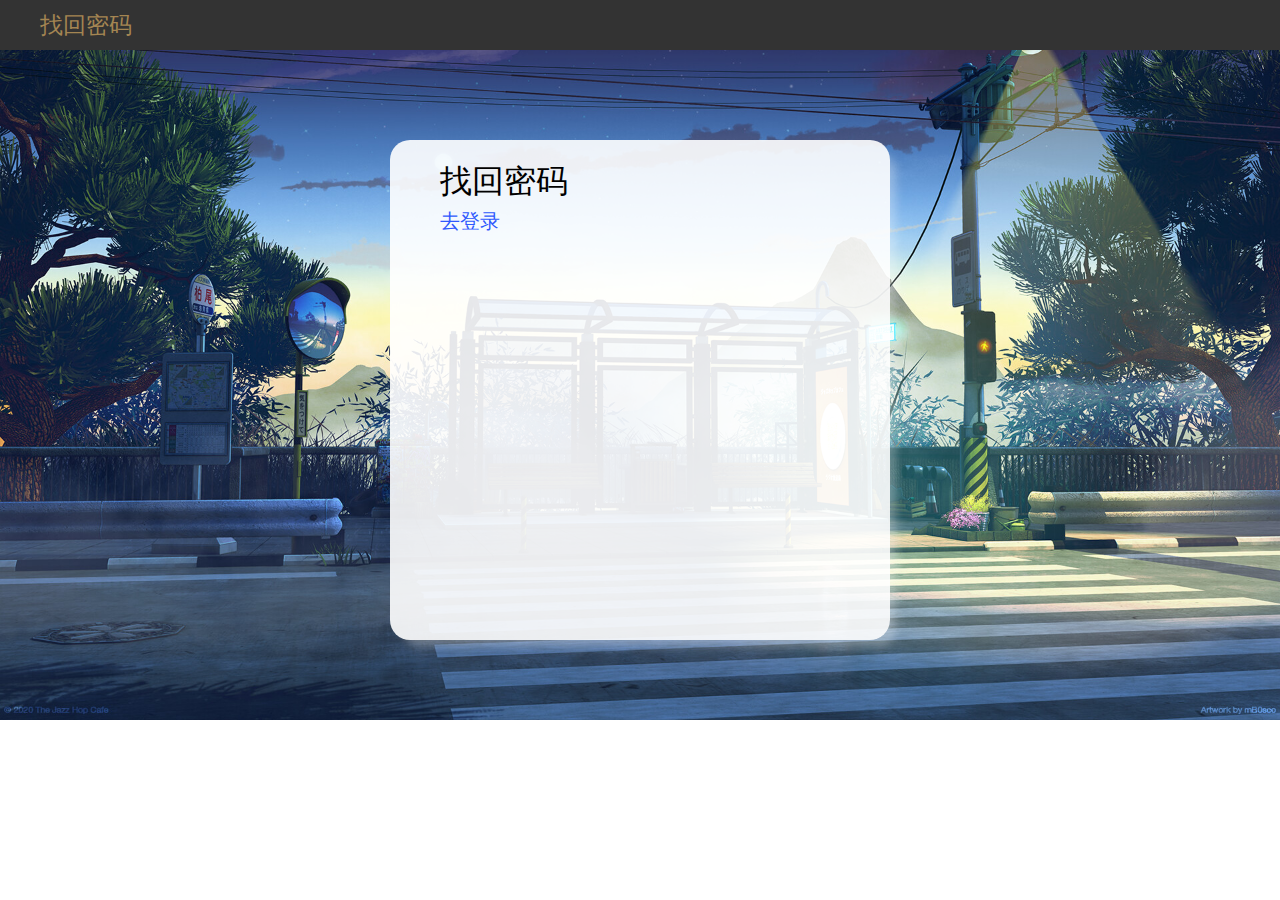
==== commit 3f4dca42: "新增SQL建表文件" ====
--- a/src/main/webapp/ForgetPassword.html
+++ b/src/main/webapp/ForgetPassword.html
@@ -3,16 +3,29 @@
 <head>
     <meta charset="UTF-8">
     <title>忘记密码</title>
-  <link rel="shortcut icon" href="images/logo.ico">
-  <link rel="stylesheet" href="CSS/ForgetPassword.css">
-  <link rel="stylesheet" href="element-ui/lib/theme-chalk/index.css">
-  <script src="JS/axios-0.18.0.js"></script>
-  <script src="JS/vue.js"></script>
-  <script src="element-ui/lib/index.js"></script>
+    <link rel="shortcut icon" href="images/logo.ico">
+    <link rel="stylesheet" href="CSS/ForgetPassword.css">
+    <link rel="stylesheet" href="element-ui/lib/theme-chalk/index.css">
+    <script src="JS/axios-0.18.0.js"></script>
+    <script src="JS/vue.js"></script>
+    <script src="element-ui/lib/index.js"></script>
 </head>
 <body>
 <div id="app">
+    <div id="headTitle">
+        <div id="title">
+            找回密码
+        </div>
+    </div>
+    <div id="forgetPasswordForm">
+        <h1 id="H1_FindPassword">找回密码</h1>
+        <a href="#"><h3 id="H3_GoToLogin">去登录</h3></a>
+        <div id="formDiv">
+            <form action="">
 
+            </form>
+        </div>
+    </div>
 </div>
 <script src="JS/ForgetPassword.js"></script>
 </body>
--- a/src/main/webapp/CSS/ForgetPassword.css
+++ b/src/main/webapp/CSS/ForgetPassword.css
@@ -1,4 +1,52 @@
 *{
     margin: 0;
     padding: 0;
+}
+a{
+    text-decoration: none;
+    color: #393939;
+}
+body{
+    background: url("../images/BusStop.png") no-repeat fixed;
+    background-size: 100%;
+}
+/*顶部导航栏*/
+#headTitle{
+    height: 50px;
+    background-color: #333333;
+    color: #a48552;
+}
+/*顶部导航栏里面的字*/
+#title{
+    float: left;
+    margin-top: 10px;
+    margin-left: 40px;
+    font-size: 23px;
+    cursor: default;
+}
+/*填写找回密码的表单的div*/
+#app #forgetPasswordForm{
+    width: 500px;
+    height: 500px;
+    background-color: rgba(255,255,255,.9);
+    margin-top: 90px;
+    margin-left: auto;
+    margin-right: auto;
+    border-radius: 20px;
+    box-shadow: 10px 10px 10px -4px rgba(255,255,255,.3);
+    position: relative;
+}
+#H1_FindPassword{
+    position: absolute;
+    margin-left: 50px;
+    top: 20px;
+    font-weight: 500;
+}
+#H3_GoToLogin{
+    font-weight: normal;
+    color: #2e58fd;
+    font-size: 20px;
+    position: absolute;
+    margin-left: 50px;
+    top: 68px;
 }